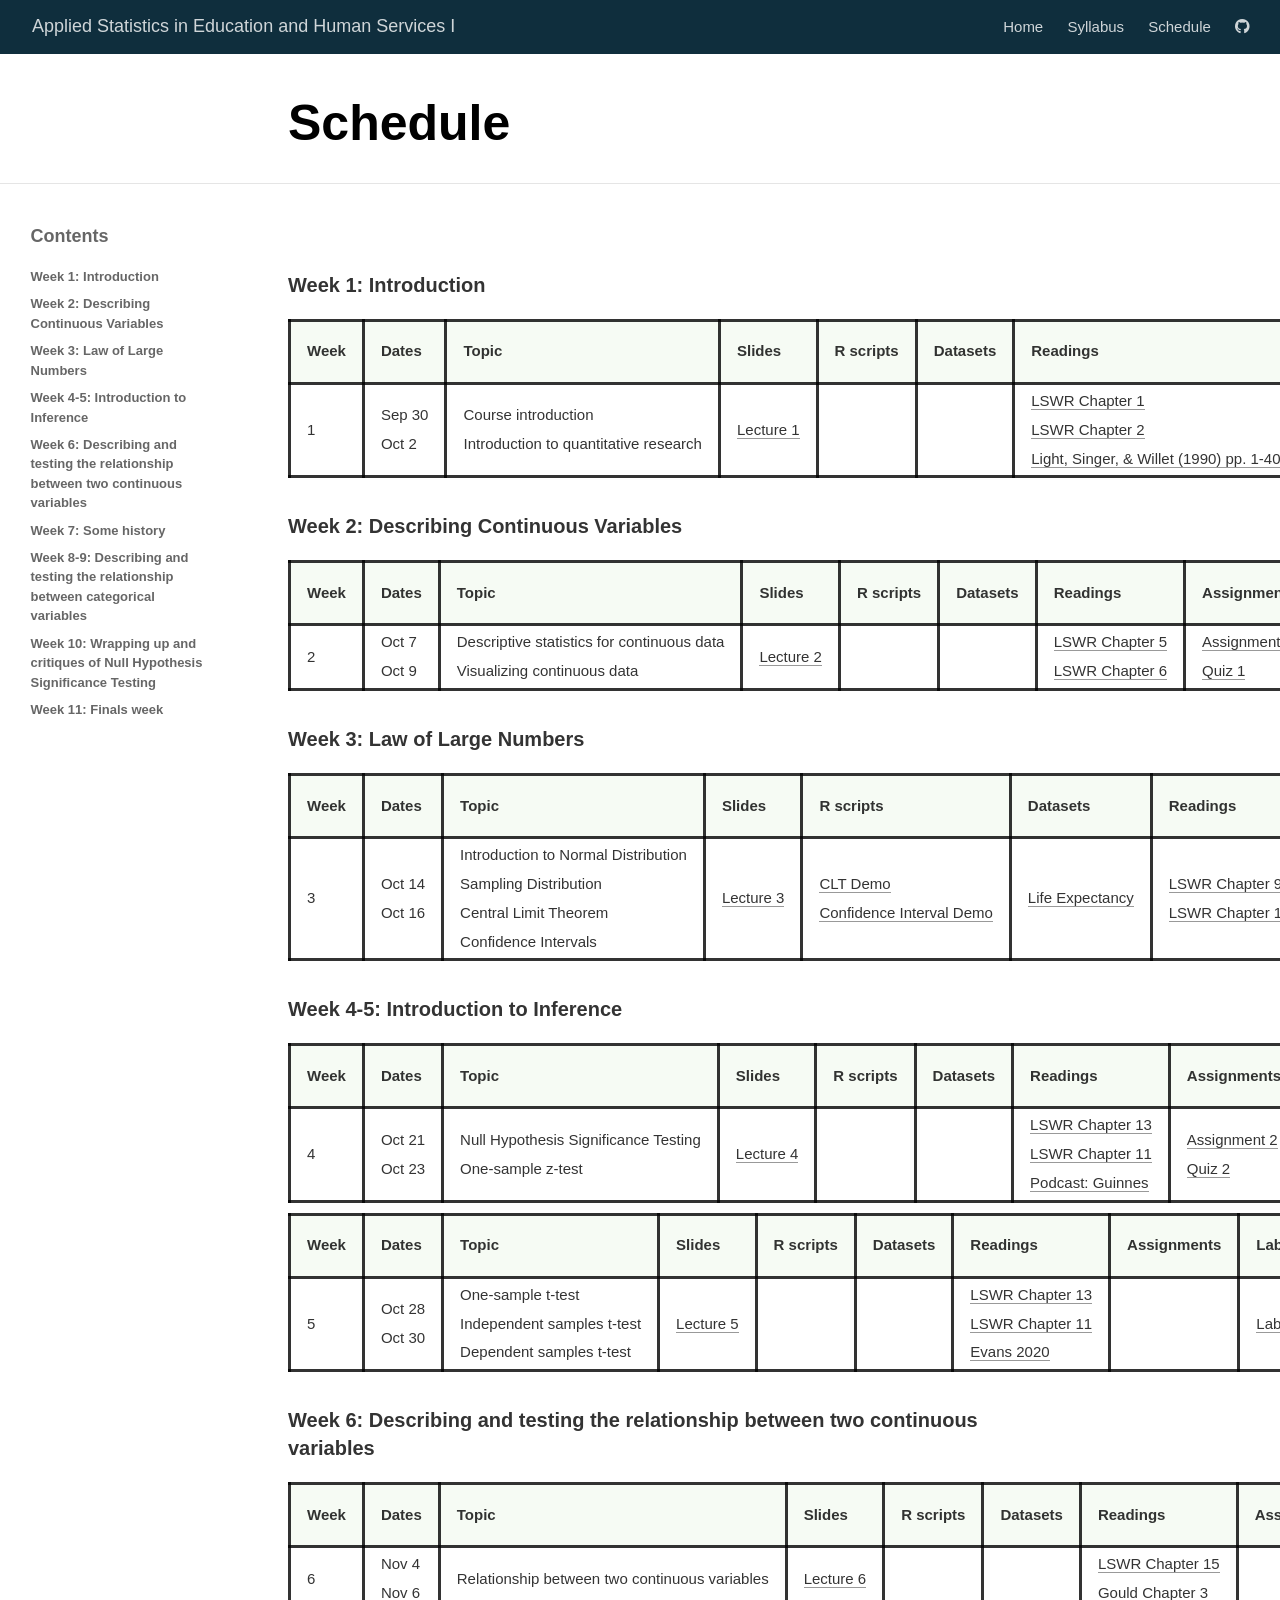
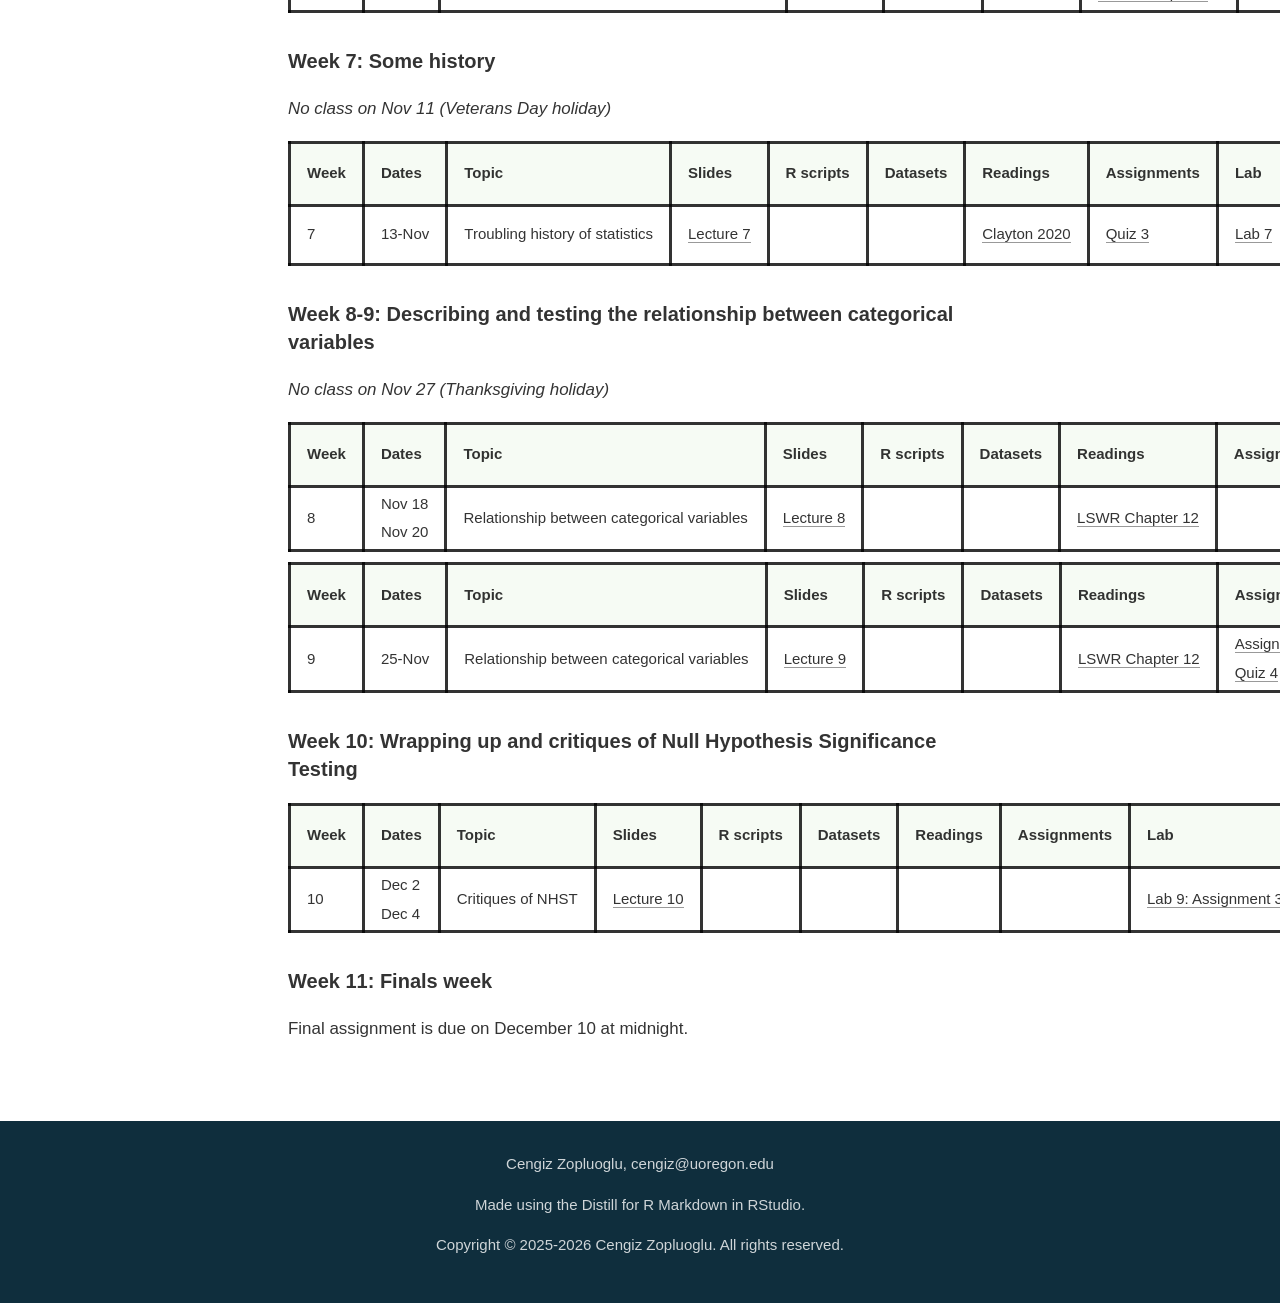
==== docs/schedule.html @ b6803393 "week 4, some minor fixes and updates" ====
<!DOCTYPE html>

<html xmlns="http://www.w3.org/1999/xhtml" lang="" xml:lang="">

<head>
  <meta charset="utf-8"/>
  <meta name="viewport" content="width=device-width, initial-scale=1"/>
  <meta http-equiv="X-UA-Compatible" content="IE=Edge,chrome=1"/>
  <meta name="generator" content="distill" />

  <style type="text/css">
  /* Hide doc at startup (prevent jankiness while JS renders/transforms) */
  body {
    visibility: hidden;
  }
  </style>

 <!--radix_placeholder_import_source-->
 <!--/radix_placeholder_import_source-->

<style type="text/css">code{white-space: pre;}</style>
<style type="text/css" data-origin="pandoc">
pre > code.sourceCode { white-space: pre; position: relative; }
pre > code.sourceCode > span { line-height: 1.25; }
pre > code.sourceCode > span:empty { height: 1.2em; }
.sourceCode { overflow: visible; }
code.sourceCode > span { color: inherit; text-decoration: inherit; }
div.sourceCode { margin: 1em 0; }
pre.sourceCode { margin: 0; }
@media screen {
div.sourceCode { overflow: auto; }
}
@media print {
pre > code.sourceCode { white-space: pre-wrap; }
pre > code.sourceCode > span { display: inline-block; text-indent: -5em; padding-left: 5em; }
}
pre.numberSource code
  { counter-reset: source-line 0; }
pre.numberSource code > span
  { position: relative; left: -4em; counter-increment: source-line; }
pre.numberSource code > span > a:first-child::before
  { content: counter(source-line);
    position: relative; left: -1em; text-align: right; vertical-align: baseline;
    border: none; display: inline-block;
    -webkit-touch-callout: none; -webkit-user-select: none;
    -khtml-user-select: none; -moz-user-select: none;
    -ms-user-select: none; user-select: none;
    padding: 0 4px; width: 4em;
    color: #aaaaaa;
  }
pre.numberSource { margin-left: 3em; border-left: 1px solid #aaaaaa;  padding-left: 4px; }
div.sourceCode
  { color: #00769e; background-color: #f1f3f5; }
@media screen {
pre > code.sourceCode > span > a:first-child::before { text-decoration: underline; }
}
code span { color: #00769e; } /* Normal */
code span.al { color: #ad0000; } /* Alert */
code span.an { color: #5e5e5e; } /* Annotation */
code span.at { color: #657422; } /* Attribute */
code span.bn { color: #ad0000; } /* BaseN */
code span.bu { } /* BuiltIn */
code span.cf { color: #00769e; } /* ControlFlow */
code span.ch { color: #20794d; } /* Char */
code span.cn { color: #8f5902; } /* Constant */
code span.co { color: #5e5e5e; } /* Comment */
code span.cv { color: #5e5e5e; font-style: italic; } /* CommentVar */
code span.do { color: #5e5e5e; font-style: italic; } /* Documentation */
code span.dt { color: #ad0000; } /* DataType */
code span.dv { color: #ad0000; } /* DecVal */
code span.er { color: #ad0000; } /* Error */
code span.ex { } /* Extension */
code span.fl { color: #ad0000; } /* Float */
code span.fu { color: #4758ab; } /* Function */
code span.im { } /* Import */
code span.in { color: #5e5e5e; } /* Information */
code span.kw { color: #00769e; } /* Keyword */
code span.op { color: #5e5e5e; } /* Operator */
code span.ot { color: #00769e; } /* Other */
code span.pp { color: #ad0000; } /* Preprocessor */
code span.sc { color: #5e5e5e; } /* SpecialChar */
code span.ss { color: #20794d; } /* SpecialString */
code span.st { color: #20794d; } /* String */
code span.va { color: #111111; } /* Variable */
code span.vs { color: #20794d; } /* VerbatimString */
code span.wa { color: #5e5e5e; font-style: italic; } /* Warning */
</style>


  <!--radix_placeholder_meta_tags-->
  <title>Applied Statistics in Education and Human Services I: Schedule</title>




  <!--  https://developers.facebook.com/docs/sharing/webmasters#markup -->
  <meta property="og:title" content="Applied Statistics in Education and Human Services I: Schedule"/>
  <meta property="og:type" content="article"/>
  <meta property="og:locale" content="en_US"/>
  <meta property="og:site_name" content="Applied Statistics in Education and Human Services I"/>

  <!--  https://dev.twitter.com/cards/types/summary -->
  <meta property="twitter:card" content="summary"/>
  <meta property="twitter:title" content="Applied Statistics in Education and Human Services I: Schedule"/>

  <!--/radix_placeholder_meta_tags-->
  <!--radix_placeholder_rmarkdown_metadata-->

  <script type="text/json" id="radix-rmarkdown-metadata">
  {"type":"list","attributes":{"names":{"type":"character","attributes":{},"value":["title","output"]}},"value":[{"type":"character","attributes":{},"value":["Schedule"]},{"type":"list","attributes":{"names":{"type":"character","attributes":{},"value":["distill::distill_article"]}},"value":[{"type":"list","attributes":{"names":{"type":"character","attributes":{},"value":["self_contained","toc","toc_float"]}},"value":[{"type":"logical","attributes":{},"value":[true]},{"type":"logical","attributes":{},"value":[true]},{"type":"logical","attributes":{},"value":[true]}]}]}]}
  </script>
  <!--/radix_placeholder_rmarkdown_metadata-->
  <!--radix_placeholder_navigation_in_header-->
  <meta name="distill:offset" content=""/>

  <script type="application/javascript">

    window.headroom_prevent_pin = false;

    window.document.addEventListener("DOMContentLoaded", function (event) {

      // initialize headroom for banner
      var header = $('header').get(0);
      var headerHeight = header.offsetHeight;
      var headroom = new Headroom(header, {
        tolerance: 5,
        onPin : function() {
          if (window.headroom_prevent_pin) {
            window.headroom_prevent_pin = false;
            headroom.unpin();
          }
        }
      });
      headroom.init();
      if(window.location.hash)
        headroom.unpin();
      $(header).addClass('headroom--transition');

      // offset scroll location for banner on hash change
      // (see: https://github.com/WickyNilliams/headroom.js/issues/38)
      window.addEventListener("hashchange", function(event) {
        window.scrollTo(0, window.pageYOffset - (headerHeight + 25));
      });

      // responsive menu
      $('.distill-site-header').each(function(i, val) {
        var topnav = $(this);
        var toggle = topnav.find('.nav-toggle');
        toggle.on('click', function() {
          topnav.toggleClass('responsive');
        });
      });

      // nav dropdowns
      $('.nav-dropbtn').click(function(e) {
        $(this).next('.nav-dropdown-content').toggleClass('nav-dropdown-active');
        $(this).parent().siblings('.nav-dropdown')
           .children('.nav-dropdown-content').removeClass('nav-dropdown-active');
      });
      $("body").click(function(e){
        $('.nav-dropdown-content').removeClass('nav-dropdown-active');
      });
      $(".nav-dropdown").click(function(e){
        e.stopPropagation();
      });
    });
  </script>

  <style type="text/css">

  /* Theme (user-documented overrideables for nav appearance) */

  .distill-site-nav {
    color: rgba(255, 255, 255, 0.8);
    background-color: #0F2E3D;
    font-size: 15px;
    font-weight: 300;
  }

  .distill-site-nav a {
    color: inherit;
    text-decoration: none;
  }

  .distill-site-nav a:hover {
    color: white;
  }

  @media print {
    .distill-site-nav {
      display: none;
    }
  }

  .distill-site-header {

  }

  .distill-site-footer {

  }


  /* Site Header */

  .distill-site-header {
    width: 100%;
    box-sizing: border-box;
    z-index: 3;
  }

  .distill-site-header .nav-left {
    display: inline-block;
    margin-left: 8px;
  }

  @media screen and (max-width: 768px) {
    .distill-site-header .nav-left {
      margin-left: 0;
    }
  }


  .distill-site-header .nav-right {
    float: right;
    margin-right: 8px;
  }

  .distill-site-header a,
  .distill-site-header .title {
    display: inline-block;
    text-align: center;
    padding: 14px 10px 14px 10px;
  }

  .distill-site-header .title {
    font-size: 18px;
    min-width: 150px;
  }

  .distill-site-header .logo {
    padding: 0;
  }

  .distill-site-header .logo img {
    display: none;
    max-height: 20px;
    width: auto;
    margin-bottom: -4px;
  }

  .distill-site-header .nav-image img {
    max-height: 18px;
    width: auto;
    display: inline-block;
    margin-bottom: -3px;
  }



  @media screen and (min-width: 1000px) {
    .distill-site-header .logo img {
      display: inline-block;
    }
    .distill-site-header .nav-left {
      margin-left: 20px;
    }
    .distill-site-header .nav-right {
      margin-right: 20px;
    }
    .distill-site-header .title {
      padding-left: 12px;
    }
  }


  .distill-site-header .nav-toggle {
    display: none;
  }

  .nav-dropdown {
    display: inline-block;
    position: relative;
  }

  .nav-dropdown .nav-dropbtn {
    border: none;
    outline: none;
    color: rgba(255, 255, 255, 0.8);
    padding: 16px 10px;
    background-color: transparent;
    font-family: inherit;
    font-size: inherit;
    font-weight: inherit;
    margin: 0;
    margin-top: 1px;
    z-index: 2;
  }

  .nav-dropdown-content {
    display: none;
    position: absolute;
    background-color: white;
    min-width: 200px;
    border: 1px solid rgba(0,0,0,0.15);
    border-radius: 4px;
    box-shadow: 0px 8px 16px 0px rgba(0,0,0,0.1);
    z-index: 1;
    margin-top: 2px;
    white-space: nowrap;
    padding-top: 4px;
    padding-bottom: 4px;
  }

  .nav-dropdown-content hr {
    margin-top: 4px;
    margin-bottom: 4px;
    border: none;
    border-bottom: 1px solid rgba(0, 0, 0, 0.1);
  }

  .nav-dropdown-active {
    display: block;
  }

  .nav-dropdown-content a, .nav-dropdown-content .nav-dropdown-header {
    color: black;
    padding: 6px 24px;
    text-decoration: none;
    display: block;
    text-align: left;
  }

  .nav-dropdown-content .nav-dropdown-header {
    display: block;
    padding: 5px 24px;
    padding-bottom: 0;
    text-transform: uppercase;
    font-size: 14px;
    color: #999999;
    white-space: nowrap;
  }

  .nav-dropdown:hover .nav-dropbtn {
    color: white;
  }

  .nav-dropdown-content a:hover {
    background-color: #ddd;
    color: black;
  }

  .nav-right .nav-dropdown-content {
    margin-left: -45%;
    right: 0;
  }

  @media screen and (max-width: 768px) {
    .distill-site-header a, .distill-site-header .nav-dropdown  {display: none;}
    .distill-site-header a.nav-toggle {
      float: right;
      display: block;
    }
    .distill-site-header .title {
      margin-left: 0;
    }
    .distill-site-header .nav-right {
      margin-right: 0;
    }
    .distill-site-header {
      overflow: hidden;
    }
    .nav-right .nav-dropdown-content {
      margin-left: 0;
    }
  }


  @media screen and (max-width: 768px) {
    .distill-site-header.responsive {position: relative; min-height: 500px; }
    .distill-site-header.responsive a.nav-toggle {
      position: absolute;
      right: 0;
      top: 0;
    }
    .distill-site-header.responsive a,
    .distill-site-header.responsive .nav-dropdown {
      display: block;
      text-align: left;
    }
    .distill-site-header.responsive .nav-left,
    .distill-site-header.responsive .nav-right {
      width: 100%;
    }
    .distill-site-header.responsive .nav-dropdown {float: none;}
    .distill-site-header.responsive .nav-dropdown-content {position: relative;}
    .distill-site-header.responsive .nav-dropdown .nav-dropbtn {
      display: block;
      width: 100%;
      text-align: left;
    }
  }

  /* Site Footer */

  .distill-site-footer {
    width: 100%;
    overflow: hidden;
    box-sizing: border-box;
    z-index: 3;
    margin-top: 30px;
    padding-top: 30px;
    padding-bottom: 30px;
    text-align: center;
  }

  /* Headroom */

  d-title {
    padding-top: 6rem;
  }

  @media print {
    d-title {
      padding-top: 4rem;
    }
  }

  .headroom {
    z-index: 1000;
    position: fixed;
    top: 0;
    left: 0;
    right: 0;
  }

  .headroom--transition {
    transition: all .4s ease-in-out;
  }

  .headroom--unpinned {
    top: -100px;
  }

  .headroom--pinned {
    top: 0;
  }

  /* adjust viewport for navbar height */
  /* helps vertically center bootstrap (non-distill) content */
  .min-vh-100 {
    min-height: calc(100vh - 100px) !important;
  }

  </style>

  <script src="site_libs/jquery-3.6.0/jquery-3.6.0.min.js"></script>
  <link href="site_libs/font-awesome-5.1.0/css/all.css" rel="stylesheet"/>
  <link href="site_libs/font-awesome-5.1.0/css/v4-shims.css" rel="stylesheet"/>
  <script src="site_libs/headroom-0.9.4/headroom.min.js"></script>
  <script src="site_libs/autocomplete-0.37.1/autocomplete.min.js"></script>
  <script src="site_libs/fuse-6.4.1/fuse.min.js"></script>

  <script type="application/javascript">

  function getMeta(metaName) {
    var metas = document.getElementsByTagName('meta');
    for (let i = 0; i < metas.length; i++) {
      if (metas[i].getAttribute('name') === metaName) {
        return metas[i].getAttribute('content');
      }
    }
    return '';
  }

  function offsetURL(url) {
    var offset = getMeta('distill:offset');
    return offset ? offset + '/' + url : url;
  }

  function createFuseIndex() {

    // create fuse index
    var options = {
      keys: [
        { name: 'title', weight: 20 },
        { name: 'categories', weight: 15 },
        { name: 'description', weight: 10 },
        { name: 'contents', weight: 5 },
      ],
      ignoreLocation: true,
      threshold: 0
    };
    var fuse = new window.Fuse([], options);

    // fetch the main search.json
    return fetch(offsetURL('search.json'))
      .then(function(response) {
        if (response.status == 200) {
          return response.json().then(function(json) {
            // index main articles
            json.articles.forEach(function(article) {
              fuse.add(article);
            });
            // download collections and index their articles
            return Promise.all(json.collections.map(function(collection) {
              return fetch(offsetURL(collection)).then(function(response) {
                if (response.status === 200) {
                  return response.json().then(function(articles) {
                    articles.forEach(function(article) {
                      fuse.add(article);
                    });
                  })
                } else {
                  return Promise.reject(
                    new Error('Unexpected status from search index request: ' +
                              response.status)
                  );
                }
              });
            })).then(function() {
              return fuse;
            });
          });

        } else {
          return Promise.reject(
            new Error('Unexpected status from search index request: ' +
                        response.status)
          );
        }
      });
  }

  window.document.addEventListener("DOMContentLoaded", function (event) {

    // get search element (bail if we don't have one)
    var searchEl = window.document.getElementById('distill-search');
    if (!searchEl)
      return;

    createFuseIndex()
      .then(function(fuse) {

        // make search box visible
        searchEl.classList.remove('hidden');

        // initialize autocomplete
        var options = {
          autoselect: true,
          hint: false,
          minLength: 2,
        };
        window.autocomplete(searchEl, options, [{
          source: function(query, callback) {
            const searchOptions = {
              isCaseSensitive: false,
              shouldSort: true,
              minMatchCharLength: 2,
              limit: 10,
            };
            var results = fuse.search(query, searchOptions);
            callback(results
              .map(function(result) { return result.item; })
            );
          },
          templates: {
            suggestion: function(suggestion) {
              var img = suggestion.preview && Object.keys(suggestion.preview).length > 0
                ? `<img src="${offsetURL(suggestion.preview)}"</img>`
                : '';
              var html = `
                <div class="search-item">
                  <h3>${suggestion.title}</h3>
                  <div class="search-item-description">
                    ${suggestion.description || ''}
                  </div>
                  <div class="search-item-preview">
                    ${img}
                  </div>
                </div>
              `;
              return html;
            }
          }
        }]).on('autocomplete:selected', function(event, suggestion) {
          window.location.href = offsetURL(suggestion.path);
        });
        // remove inline display style on autocompleter (we want to
        // manage responsive display via css)
        $('.algolia-autocomplete').css("display", "");
      })
      .catch(function(error) {
        console.log(error);
      });

  });

  </script>

  <style type="text/css">

  .nav-search {
    font-size: x-small;
  }

  /* Algolioa Autocomplete */

  .algolia-autocomplete {
    display: inline-block;
    margin-left: 10px;
    vertical-align: sub;
    background-color: white;
    color: black;
    padding: 6px;
    padding-top: 8px;
    padding-bottom: 0;
    border-radius: 6px;
    border: 1px #0F2E3D solid;
    width: 180px;
  }


  @media screen and (max-width: 768px) {
    .distill-site-nav .algolia-autocomplete {
      display: none;
      visibility: hidden;
    }
    .distill-site-nav.responsive .algolia-autocomplete {
      display: inline-block;
      visibility: visible;
    }
    .distill-site-nav.responsive .algolia-autocomplete .aa-dropdown-menu {
      margin-left: 0;
      width: 400px;
      max-height: 400px;
    }
  }

  .algolia-autocomplete .aa-input, .algolia-autocomplete .aa-hint {
    width: 90%;
    outline: none;
    border: none;
  }

  .algolia-autocomplete .aa-hint {
    color: #999;
  }
  .algolia-autocomplete .aa-dropdown-menu {
    width: 550px;
    max-height: 70vh;
    overflow-x: visible;
    overflow-y: scroll;
    padding: 5px;
    margin-top: 3px;
    margin-left: -150px;
    background-color: #fff;
    border-radius: 5px;
    border: 1px solid #999;
    border-top: none;
  }

  .algolia-autocomplete .aa-dropdown-menu .aa-suggestion {
    cursor: pointer;
    padding: 5px 4px;
    border-bottom: 1px solid #eee;
  }

  .algolia-autocomplete .aa-dropdown-menu .aa-suggestion:last-of-type {
    border-bottom: none;
    margin-bottom: 2px;
  }

  .algolia-autocomplete .aa-dropdown-menu .aa-suggestion .search-item {
    overflow: hidden;
    font-size: 0.8em;
    line-height: 1.4em;
  }

  .algolia-autocomplete .aa-dropdown-menu .aa-suggestion .search-item h3 {
    font-size: 1rem;
    margin-block-start: 0;
    margin-block-end: 5px;
  }

  .algolia-autocomplete .aa-dropdown-menu .aa-suggestion .search-item-description {
    display: inline-block;
    overflow: hidden;
    height: 2.8em;
    width: 80%;
    margin-right: 4%;
  }

  .algolia-autocomplete .aa-dropdown-menu .aa-suggestion .search-item-preview {
    display: inline-block;
    width: 15%;
  }

  .algolia-autocomplete .aa-dropdown-menu .aa-suggestion .search-item-preview img {
    height: 3em;
    width: auto;
    display: none;
  }

  .algolia-autocomplete .aa-dropdown-menu .aa-suggestion .search-item-preview img[src] {
    display: initial;
  }

  .algolia-autocomplete .aa-dropdown-menu .aa-suggestion.aa-cursor {
    background-color: #eee;
  }
  .algolia-autocomplete .aa-dropdown-menu .aa-suggestion em {
    font-weight: bold;
    font-style: normal;
  }

  </style>


  <!--/radix_placeholder_navigation_in_header-->
  <!--radix_placeholder_distill-->

  <style type="text/css">

  body {
    background-color: white;
  }

  .pandoc-table {
    width: 100%;
  }

  .pandoc-table>caption {
    margin-bottom: 10px;
  }

  .pandoc-table th:not([align]) {
    text-align: left;
  }

  .pagedtable-footer {
    font-size: 15px;
  }

  d-byline .byline {
    grid-template-columns: 2fr 2fr;
  }

  d-byline .byline h3 {
    margin-block-start: 1.5em;
  }

  d-byline .byline .authors-affiliations h3 {
    margin-block-start: 0.5em;
  }

  .authors-affiliations .orcid-id {
    width: 16px;
    height:16px;
    margin-left: 4px;
    margin-right: 4px;
    vertical-align: middle;
    padding-bottom: 2px;
  }

  d-title .dt-tags {
    margin-top: 1em;
    grid-column: text;
  }

  .dt-tags .dt-tag {
    text-decoration: none;
    display: inline-block;
    color: rgba(0,0,0,0.6);
    padding: 0em 0.4em;
    margin-right: 0.5em;
    margin-bottom: 0.4em;
    font-size: 70%;
    border: 1px solid rgba(0,0,0,0.2);
    border-radius: 3px;
    text-transform: uppercase;
    font-weight: 500;
  }

  d-article table.gt_table td,
  d-article table.gt_table th {
    border-bottom: none;
    font-size: 100%;
  }

  .html-widget {
    margin-bottom: 2.0em;
  }

  .l-screen-inset {
    padding-right: 16px;
  }

  .l-screen .caption {
    margin-left: 10px;
  }

  .shaded {
    background: rgb(247, 247, 247);
    padding-top: 20px;
    padding-bottom: 20px;
    border-top: 1px solid rgba(0, 0, 0, 0.1);
    border-bottom: 1px solid rgba(0, 0, 0, 0.1);
  }

  .shaded .html-widget {
    margin-bottom: 0;
    border: 1px solid rgba(0, 0, 0, 0.1);
  }

  .shaded .shaded-content {
    background: white;
  }

  .text-output {
    margin-top: 0;
    line-height: 1.5em;
  }

  .hidden {
    display: none !important;
  }

  d-article {
    padding-top: 2.5rem;
    padding-bottom: 30px;
  }

  d-appendix {
    padding-top: 30px;
  }

  d-article>p>img {
    width: 100%;
  }

  d-article h2 {
    margin: 1rem 0 1.5rem 0;
  }

  d-article h3 {
    margin-top: 1.5rem;
  }

  d-article iframe {
    border: 1px solid rgba(0, 0, 0, 0.1);
    margin-bottom: 2.0em;
    width: 100%;
  }

  /* Tweak code blocks */

  d-article div.sourceCode code,
  d-article pre code {
    font-family: Consolas, Monaco, 'Andale Mono', 'Ubuntu Mono', monospace;
  }

  d-article pre,
  d-article div.sourceCode,
  d-article div.sourceCode pre {
    overflow: auto;
  }

  d-article div.sourceCode {
    background-color: white;
  }

  d-article div.sourceCode pre {
    padding-left: 10px;
    font-size: 12px;
    border-left: 2px solid rgba(0,0,0,0.1);
  }

  d-article pre {
    font-size: 12px;
    color: black;
    background: none;
    margin-top: 0;
    text-align: left;
    white-space: pre;
    word-spacing: normal;
    word-break: normal;
    word-wrap: normal;
    line-height: 1.5;

    -moz-tab-size: 4;
    -o-tab-size: 4;
    tab-size: 4;

    -webkit-hyphens: none;
    -moz-hyphens: none;
    -ms-hyphens: none;
    hyphens: none;
  }

  d-article pre a {
    border-bottom: none;
  }

  d-article pre a:hover {
    border-bottom: none;
    text-decoration: underline;
  }

  d-article details {
    grid-column: text;
    margin-bottom: 0.8em;
  }

  @media(min-width: 768px) {

  d-article pre,
  d-article div.sourceCode,
  d-article div.sourceCode pre {
    overflow: visible !important;
  }

  d-article div.sourceCode pre {
    padding-left: 18px;
    font-size: 14px;
  }

  d-article pre {
    font-size: 14px;
  }

  }

  figure img.external {
    background: white;
    border: 1px solid rgba(0, 0, 0, 0.1);
    box-shadow: 0 1px 8px rgba(0, 0, 0, 0.1);
    padding: 18px;
    box-sizing: border-box;
  }

  /* CSS for d-contents */

  .d-contents {
    grid-column: text;
    color: rgba(0,0,0,0.8);
    font-size: 0.9em;
    padding-bottom: 1em;
    margin-bottom: 1em;
    padding-bottom: 0.5em;
    margin-bottom: 1em;
    padding-left: 0.25em;
    justify-self: start;
  }

  @media(min-width: 1000px) {
    .d-contents.d-contents-float {
      height: 0;
      grid-column-start: 1;
      grid-column-end: 4;
      justify-self: center;
      padding-right: 3em;
      padding-left: 2em;
    }
  }

  .d-contents nav h3 {
    font-size: 18px;
    margin-top: 0;
    margin-bottom: 1em;
  }

  .d-contents li {
    list-style-type: none
  }

  .d-contents nav > ul {
    padding-left: 0;
  }

  .d-contents ul {
    padding-left: 1em
  }

  .d-contents nav ul li {
    margin-top: 0.6em;
    margin-bottom: 0.2em;
  }

  .d-contents nav a {
    font-size: 13px;
    border-bottom: none;
    text-decoration: none
    color: rgba(0, 0, 0, 0.8);
  }

  .d-contents nav a:hover {
    text-decoration: underline solid rgba(0, 0, 0, 0.6)
  }

  .d-contents nav > ul > li > a {
    font-weight: 600;
  }

  .d-contents nav > ul > li > ul {
    font-weight: inherit;
  }

  .d-contents nav > ul > li > ul > li {
    margin-top: 0.2em;
  }


  .d-contents nav ul {
    margin-top: 0;
    margin-bottom: 0.25em;
  }

  .d-article-with-toc h2:nth-child(2) {
    margin-top: 0;
  }


  /* Figure */

  .figure {
    position: relative;
    margin-bottom: 2.5em;
    margin-top: 1.5em;
  }

  .figure .caption {
    color: rgba(0, 0, 0, 0.6);
    font-size: 12px;
    line-height: 1.5em;
  }

  .figure img.external {
    background: white;
    border: 1px solid rgba(0, 0, 0, 0.1);
    box-shadow: 0 1px 8px rgba(0, 0, 0, 0.1);
    padding: 18px;
    box-sizing: border-box;
  }

  .figure .caption a {
    color: rgba(0, 0, 0, 0.6);
  }

  .figure .caption b,
  .figure .caption strong, {
    font-weight: 600;
    color: rgba(0, 0, 0, 1.0);
  }

  /* Citations */

  d-article .citation {
    color: inherit;
    cursor: inherit;
  }

  div.hanging-indent{
    margin-left: 1em; text-indent: -1em;
  }

  /* Citation hover box */

  .tippy-box[data-theme~=light-border] {
    background-color: rgba(250, 250, 250, 0.95);
  }

  .tippy-content > p {
    margin-bottom: 0;
    padding: 2px;
  }


  /* Tweak 1000px media break to show more text */

  @media(min-width: 1000px) {
    .base-grid,
    distill-header,
    d-title,
    d-abstract,
    d-article,
    d-appendix,
    distill-appendix,
    d-byline,
    d-footnote-list,
    d-citation-list,
    distill-footer {
      grid-template-columns: [screen-start] 1fr [page-start kicker-start] 80px [middle-start] 50px [text-start kicker-end] 65px 65px 65px 65px 65px 65px 65px 65px [text-end gutter-start] 65px [middle-end] 65px [page-end gutter-end] 1fr [screen-end];
      grid-column-gap: 16px;
    }

    .grid {
      grid-column-gap: 16px;
    }

    d-article {
      font-size: 1.06rem;
      line-height: 1.7em;
    }
    figure .caption, .figure .caption, figure figcaption {
      font-size: 13px;
    }
  }

  @media(min-width: 1180px) {
    .base-grid,
    distill-header,
    d-title,
    d-abstract,
    d-article,
    d-appendix,
    distill-appendix,
    d-byline,
    d-footnote-list,
    d-citation-list,
    distill-footer {
      grid-template-columns: [screen-start] 1fr [page-start kicker-start] 60px [middle-start] 60px [text-start kicker-end] 60px 60px 60px 60px 60px 60px 60px 60px [text-end gutter-start] 60px [middle-end] 60px [page-end gutter-end] 1fr [screen-end];
      grid-column-gap: 32px;
    }

    .grid {
      grid-column-gap: 32px;
    }
  }


  /* Get the citation styles for the appendix (not auto-injected on render since
     we do our own rendering of the citation appendix) */

  d-appendix .citation-appendix,
  .d-appendix .citation-appendix {
    font-size: 11px;
    line-height: 15px;
    border-left: 1px solid rgba(0, 0, 0, 0.1);
    padding-left: 18px;
    border: 1px solid rgba(0,0,0,0.1);
    background: rgba(0, 0, 0, 0.02);
    padding: 10px 18px;
    border-radius: 3px;
    color: rgba(150, 150, 150, 1);
    overflow: hidden;
    margin-top: -12px;
    white-space: pre-wrap;
    word-wrap: break-word;
  }

  /* Include appendix styles here so they can be overridden */

  d-appendix {
    contain: layout style;
    font-size: 0.8em;
    line-height: 1.7em;
    margin-top: 60px;
    margin-bottom: 0;
    border-top: 1px solid rgba(0, 0, 0, 0.1);
    color: rgba(0,0,0,0.5);
    padding-top: 60px;
    padding-bottom: 48px;
  }

  d-appendix h3 {
    grid-column: page-start / text-start;
    font-size: 15px;
    font-weight: 500;
    margin-top: 1em;
    margin-bottom: 0;
    color: rgba(0,0,0,0.65);
  }

  d-appendix h3 + * {
    margin-top: 1em;
  }

  d-appendix ol {
    padding: 0 0 0 15px;
  }

  @media (min-width: 768px) {
    d-appendix ol {
      padding: 0 0 0 30px;
      margin-left: -30px;
    }
  }

  d-appendix li {
    margin-bottom: 1em;
  }

  d-appendix a {
    color: rgba(0, 0, 0, 0.6);
  }

  d-appendix > * {
    grid-column: text;
  }

  d-appendix > d-footnote-list,
  d-appendix > d-citation-list,
  d-appendix > distill-appendix {
    grid-column: screen;
  }

  /* Include footnote styles here so they can be overridden */

  d-footnote-list {
    contain: layout style;
  }

  d-footnote-list > * {
    grid-column: text;
  }

  d-footnote-list a.footnote-backlink {
    color: rgba(0,0,0,0.3);
    padding-left: 0.5em;
  }



  /* Anchor.js */

  .anchorjs-link {
    /*transition: all .25s linear; */
    text-decoration: none;
    border-bottom: none;
  }
  *:hover > .anchorjs-link {
    margin-left: -1.125em !important;
    text-decoration: none;
    border-bottom: none;
  }

  /* Social footer */

  .social_footer {
    margin-top: 30px;
    margin-bottom: 0;
    color: rgba(0,0,0,0.67);
  }

  .disqus-comments {
    margin-right: 30px;
  }

  .disqus-comment-count {
    border-bottom: 1px solid rgba(0, 0, 0, 0.4);
    cursor: pointer;
  }

  #disqus_thread {
    margin-top: 30px;
  }

  .article-sharing a {
    border-bottom: none;
    margin-right: 8px;
  }

  .article-sharing a:hover {
    border-bottom: none;
  }

  .sidebar-section.subscribe {
    font-size: 12px;
    line-height: 1.6em;
  }

  .subscribe p {
    margin-bottom: 0.5em;
  }


  .article-footer .subscribe {
    font-size: 15px;
    margin-top: 45px;
  }


  .sidebar-section.custom {
    font-size: 12px;
    line-height: 1.6em;
  }

  .custom p {
    margin-bottom: 0.5em;
  }

  /* Styles for listing layout (hide title) */
  .layout-listing d-title, .layout-listing .d-title {
    display: none;
  }

  /* Styles for posts lists (not auto-injected) */


  .posts-with-sidebar {
    padding-left: 45px;
    padding-right: 45px;
  }

  .posts-list .description h2,
  .posts-list .description p {
    font-family: -apple-system, BlinkMacSystemFont, "Segoe UI", Roboto, Oxygen, Ubuntu, Cantarell, "Fira Sans", "Droid Sans", "Helvetica Neue", Arial, sans-serif;
  }

  .posts-list .description h2 {
    font-weight: 700;
    border-bottom: none;
    padding-bottom: 0;
  }

  .posts-list h2.post-tag {
    border-bottom: 1px solid rgba(0, 0, 0, 0.2);
    padding-bottom: 12px;
  }
  .posts-list {
    margin-top: 60px;
    margin-bottom: 24px;
  }

  .posts-list .post-preview {
    text-decoration: none;
    overflow: hidden;
    display: block;
    border-bottom: 1px solid rgba(0, 0, 0, 0.1);
    padding: 24px 0;
  }

  .post-preview-last {
    border-bottom: none !important;
  }

  .posts-list .posts-list-caption {
    grid-column: screen;
    font-weight: 400;
  }

  .posts-list .post-preview h2 {
    margin: 0 0 6px 0;
    line-height: 1.2em;
    font-style: normal;
    font-size: 24px;
  }

  .posts-list .post-preview p {
    margin: 0 0 12px 0;
    line-height: 1.4em;
    font-size: 16px;
  }

  .posts-list .post-preview .thumbnail {
    box-sizing: border-box;
    margin-bottom: 24px;
    position: relative;
    max-width: 500px;
  }
  .posts-list .post-preview img {
    width: 100%;
    display: block;
  }

  .posts-list .metadata {
    font-size: 12px;
    line-height: 1.4em;
    margin-bottom: 18px;
  }

  .posts-list .metadata > * {
    display: inline-block;
  }

  .posts-list .metadata .publishedDate {
    margin-right: 2em;
  }

  .posts-list .metadata .dt-authors {
    display: block;
    margin-top: 0.3em;
    margin-right: 2em;
  }

  .posts-list .dt-tags {
    display: block;
    line-height: 1em;
  }

  .posts-list .dt-tags .dt-tag {
    display: inline-block;
    color: rgba(0,0,0,0.6);
    padding: 0.3em 0.4em;
    margin-right: 0.2em;
    margin-bottom: 0.4em;
    font-size: 60%;
    border: 1px solid rgba(0,0,0,0.2);
    border-radius: 3px;
    text-transform: uppercase;
    font-weight: 500;
  }

  .posts-list img {
    opacity: 1;
  }

  .posts-list img[data-src] {
    opacity: 0;
  }

  .posts-more {
    clear: both;
  }


  .posts-sidebar {
    font-size: 16px;
  }

  .posts-sidebar h3 {
    font-size: 16px;
    margin-top: 0;
    margin-bottom: 0.5em;
    font-weight: 400;
    text-transform: uppercase;
  }

  .sidebar-section {
    margin-bottom: 30px;
  }

  .categories ul {
    list-style-type: none;
    margin: 0;
    padding: 0;
  }

  .categories li {
    color: rgba(0, 0, 0, 0.8);
    margin-bottom: 0;
  }

  .categories li>a {
    border-bottom: none;
  }

  .categories li>a:hover {
    border-bottom: 1px solid rgba(0, 0, 0, 0.4);
  }

  .categories .active {
    font-weight: 600;
  }

  .categories .category-count {
    color: rgba(0, 0, 0, 0.4);
  }


  @media(min-width: 768px) {
    .posts-list .post-preview h2 {
      font-size: 26px;
    }
    .posts-list .post-preview .thumbnail {
      float: right;
      width: 30%;
      margin-bottom: 0;
    }
    .posts-list .post-preview .description {
      float: left;
      width: 45%;
    }
    .posts-list .post-preview .metadata {
      float: left;
      width: 20%;
      margin-top: 8px;
    }
    .posts-list .post-preview p {
      margin: 0 0 12px 0;
      line-height: 1.5em;
      font-size: 16px;
    }
    .posts-with-sidebar .posts-list {
      float: left;
      width: 75%;
    }
    .posts-with-sidebar .posts-sidebar {
      float: right;
      width: 20%;
      margin-top: 60px;
      padding-top: 24px;
      padding-bottom: 24px;
    }
  }


  /* Improve display for browsers without grid (IE/Edge <= 15) */

  .downlevel {
    line-height: 1.6em;
    font-family: -apple-system, BlinkMacSystemFont, "Segoe UI", Roboto, Oxygen, Ubuntu, Cantarell, "Fira Sans", "Droid Sans", "Helvetica Neue", Arial, sans-serif;
    margin: 0;
  }

  .downlevel .d-title {
    padding-top: 6rem;
    padding-bottom: 1.5rem;
  }

  .downlevel .d-title h1 {
    font-size: 50px;
    font-weight: 700;
    line-height: 1.1em;
    margin: 0 0 0.5rem;
  }

  .downlevel .d-title p {
    font-weight: 300;
    font-size: 1.2rem;
    line-height: 1.55em;
    margin-top: 0;
  }

  .downlevel .d-byline {
    padding-top: 0.8em;
    padding-bottom: 0.8em;
    font-size: 0.8rem;
    line-height: 1.8em;
  }

  .downlevel .section-separator {
    border: none;
    border-top: 1px solid rgba(0, 0, 0, 0.1);
  }

  .downlevel .d-article {
    font-size: 1.06rem;
    line-height: 1.7em;
    padding-top: 1rem;
    padding-bottom: 2rem;
  }


  .downlevel .d-appendix {
    padding-left: 0;
    padding-right: 0;
    max-width: none;
    font-size: 0.8em;
    line-height: 1.7em;
    margin-bottom: 0;
    color: rgba(0,0,0,0.5);
    padding-top: 40px;
    padding-bottom: 48px;
  }

  .downlevel .footnotes ol {
    padding-left: 13px;
  }

  .downlevel .base-grid,
  .downlevel .distill-header,
  .downlevel .d-title,
  .downlevel .d-abstract,
  .downlevel .d-article,
  .downlevel .d-appendix,
  .downlevel .distill-appendix,
  .downlevel .d-byline,
  .downlevel .d-footnote-list,
  .downlevel .d-citation-list,
  .downlevel .distill-footer,
  .downlevel .appendix-bottom,
  .downlevel .posts-container {
    padding-left: 40px;
    padding-right: 40px;
  }

  @media(min-width: 768px) {
    .downlevel .base-grid,
    .downlevel .distill-header,
    .downlevel .d-title,
    .downlevel .d-abstract,
    .downlevel .d-article,
    .downlevel .d-appendix,
    .downlevel .distill-appendix,
    .downlevel .d-byline,
    .downlevel .d-footnote-list,
    .downlevel .d-citation-list,
    .downlevel .distill-footer,
    .downlevel .appendix-bottom,
    .downlevel .posts-container {
    padding-left: 150px;
    padding-right: 150px;
    max-width: 900px;
  }
  }

  .downlevel pre code {
    display: block;
    border-left: 2px solid rgba(0, 0, 0, .1);
    padding: 0 0 0 20px;
    font-size: 14px;
  }

  .downlevel code, .downlevel pre {
    color: black;
    background: none;
    font-family: Consolas, Monaco, 'Andale Mono', 'Ubuntu Mono', monospace;
    text-align: left;
    white-space: pre;
    word-spacing: normal;
    word-break: normal;
    word-wrap: normal;
    line-height: 1.5;

    -moz-tab-size: 4;
    -o-tab-size: 4;
    tab-size: 4;

    -webkit-hyphens: none;
    -moz-hyphens: none;
    -ms-hyphens: none;
    hyphens: none;
  }

  .downlevel .posts-list .post-preview {
    color: inherit;
  }



  </style>

  <script type="application/javascript">

  function is_downlevel_browser() {
    if (bowser.isUnsupportedBrowser({ msie: "12", msedge: "16"},
                                   window.navigator.userAgent)) {
      return true;
    } else {
      return window.load_distill_framework === undefined;
    }
  }

  // show body when load is complete
  function on_load_complete() {

    // add anchors
    if (window.anchors) {
      window.anchors.options.placement = 'left';
      window.anchors.add('d-article > h2, d-article > h3, d-article > h4, d-article > h5');
    }


    // set body to visible
    document.body.style.visibility = 'visible';

    // force redraw for leaflet widgets
    if (window.HTMLWidgets) {
      var maps = window.HTMLWidgets.findAll(".leaflet");
      $.each(maps, function(i, el) {
        var map = this.getMap();
        map.invalidateSize();
        map.eachLayer(function(layer) {
          if (layer instanceof L.TileLayer)
            layer.redraw();
        });
      });
    }

    // trigger 'shown' so htmlwidgets resize
    $('d-article').trigger('shown');
  }

  function init_distill() {

    init_common();

    // create front matter
    var front_matter = $('<d-front-matter></d-front-matter>');
    $('#distill-front-matter').wrap(front_matter);

    // create d-title
    $('.d-title').changeElementType('d-title');

    // create d-byline
    var byline = $('<d-byline></d-byline>');
    $('.d-byline').replaceWith(byline);

    // create d-article
    var article = $('<d-article></d-article>');
    $('.d-article').wrap(article).children().unwrap();

    // move posts container into article
    $('.posts-container').appendTo($('d-article'));

    // create d-appendix
    $('.d-appendix').changeElementType('d-appendix');

    // flag indicating that we have appendix items
    var appendix = $('.appendix-bottom').children('h3').length > 0;

    // replace footnotes with <d-footnote>
    $('.footnote-ref').each(function(i, val) {
      appendix = true;
      var href = $(this).attr('href');
      var id = href.replace('#', '');
      var fn = $('#' + id);
      var fn_p = $('#' + id + '>p');
      fn_p.find('.footnote-back').remove();
      var text = fn_p.html();
      var dtfn = $('<d-footnote></d-footnote>');
      dtfn.html(text);
      $(this).replaceWith(dtfn);
    });
    // remove footnotes
    $('.footnotes').remove();

    // move refs into #references-listing
    $('#references-listing').replaceWith($('#refs'));

    $('h1.appendix, h2.appendix').each(function(i, val) {
      $(this).changeElementType('h3');
    });
    $('h3.appendix').each(function(i, val) {
      var id = $(this).attr('id');
      $('.d-contents a[href="#' + id + '"]').parent().remove();
      appendix = true;
      $(this).nextUntil($('h1, h2, h3')).addBack().appendTo($('d-appendix'));
    });

    // show d-appendix if we have appendix content
    $("d-appendix").css('display', appendix ? 'grid' : 'none');

    // localize layout chunks to just output
    $('.layout-chunk').each(function(i, val) {

      // capture layout
      var layout = $(this).attr('data-layout');

      // apply layout to markdown level block elements
      var elements = $(this).children().not('details, div.sourceCode, pre, script');
      elements.each(function(i, el) {
        var layout_div = $('<div class="' + layout + '"></div>');
        if (layout_div.hasClass('shaded')) {
          var shaded_content = $('<div class="shaded-content"></div>');
          $(this).wrap(shaded_content);
          $(this).parent().wrap(layout_div);
        } else {
          $(this).wrap(layout_div);
        }
      });


      // unwrap the layout-chunk div
      $(this).children().unwrap();
    });

    // remove code block used to force  highlighting css
    $('.distill-force-highlighting-css').parent().remove();

    // remove empty line numbers inserted by pandoc when using a
    // custom syntax highlighting theme
    $('code.sourceCode a:empty').remove();

    // load distill framework
    load_distill_framework();

    // wait for window.distillRunlevel == 4 to do post processing
    function distill_post_process() {

      if (!window.distillRunlevel || window.distillRunlevel < 4)
        return;

      // hide author/affiliations entirely if we have no authors
      var front_matter = JSON.parse($("#distill-front-matter").html());
      var have_authors = front_matter.authors && front_matter.authors.length > 0;
      if (!have_authors)
        $('d-byline').addClass('hidden');

      // article with toc class
      $('.d-contents').parent().addClass('d-article-with-toc');

      // strip links that point to #
      $('.authors-affiliations').find('a[href="#"]').removeAttr('href');

      // add orcid ids
      $('.authors-affiliations').find('.author').each(function(i, el) {
        var orcid_id = front_matter.authors[i].orcidID;
        if (orcid_id) {
          var a = $('<a></a>');
          a.attr('href', 'https://orcid.org/' + orcid_id);
          var img = $('<img></img>');
          img.addClass('orcid-id');
          img.attr('alt', 'ORCID ID');
          img.attr('src','[data-uri]');
          a.append(img);
          $(this).append(a);
        }
      });

      // hide elements of author/affiliations grid that have no value
      function hide_byline_column(caption) {
        $('d-byline').find('h3:contains("' + caption + '")').parent().css('visibility', 'hidden');
      }

      // affiliations
      var have_affiliations = false;
      for (var i = 0; i<front_matter.authors.length; ++i) {
        var author = front_matter.authors[i];
        if (author.affiliation !== "&nbsp;") {
          have_affiliations = true;
          break;
        }
      }
      if (!have_affiliations)
        $('d-byline').find('h3:contains("Affiliations")').css('visibility', 'hidden');

      // published date
      if (!front_matter.publishedDate)
        hide_byline_column("Published");

      // document object identifier
      var doi = $('d-byline').find('h3:contains("DOI")');
      var doi_p = doi.next().empty();
      if (!front_matter.doi) {
        // if we have a citation and valid citationText then link to that
        if ($('#citation').length > 0 && front_matter.citationText) {
          doi.html('Citation');
          $('<a href="#citation"></a>')
            .text(front_matter.citationText)
            .appendTo(doi_p);
        } else {
          hide_byline_column("DOI");
        }
      } else {
        $('<a></a>')
           .attr('href', "https://doi.org/" + front_matter.doi)
           .html(front_matter.doi)
           .appendTo(doi_p);
      }

       // change plural form of authors/affiliations
      if (front_matter.authors.length === 1) {
        var grid = $('.authors-affiliations');
        grid.children('h3:contains("Authors")').text('Author');
        grid.children('h3:contains("Affiliations")').text('Affiliation');
      }

      // remove d-appendix and d-footnote-list local styles
      $('d-appendix > style:first-child').remove();
      $('d-footnote-list > style:first-child').remove();

      // move appendix-bottom entries to the bottom
      $('.appendix-bottom').appendTo('d-appendix').children().unwrap();
      $('.appendix-bottom').remove();

      // hoverable references
      $('span.citation[data-cites]').each(function() {
        const citeChild = $(this).children()[0]
        // Do not process if @xyz has been used without escaping and without bibliography activated
        // https://github.com/rstudio/distill/issues/466
        if (citeChild === undefined) return true

        if (citeChild.nodeName == "D-FOOTNOTE") {
          var fn = citeChild
          $(this).html(fn.shadowRoot.querySelector("sup"))
          $(this).id = fn.id
          fn.remove()
        }
        var refs = $(this).attr('data-cites').split(" ");
        var refHtml = refs.map(function(ref) {
          // Could use CSS.escape too here, we insure backward compatibility in navigator
          return "<p>" + $('div[id="ref-' + ref + '"]').html() + "</p>";
        }).join("\n");
        window.tippy(this, {
          allowHTML: true,
          content: refHtml,
          maxWidth: 500,
          interactive: true,
          interactiveBorder: 10,
          theme: 'light-border',
          placement: 'bottom-start'
        });
      });

      // fix footnotes in tables (#411)
      // replacing broken distill.pub feature
      $('table d-footnote').each(function() {
        // we replace internal showAtNode methode which is triggered when hovering a footnote
        this.hoverBox.showAtNode = function(node) {
          // ported from https://github.com/distillpub/template/pull/105/files
          calcOffset = function(elem) {
              let x = elem.offsetLeft;
              let y = elem.offsetTop;
              // Traverse upwards until an `absolute` element is found or `elem`
              // becomes null.
              while (elem = elem.offsetParent && elem.style.position != 'absolute') {
                  x += elem.offsetLeft;
                  y += elem.offsetTop;
              }

              return { left: x, top: y };
          }
          // https://developer.mozilla.org/en-US/docs/Web/API/HTMLElement/offsetTop
          const bbox = node.getBoundingClientRect();
          const offset = calcOffset(node);
          this.show([offset.left + bbox.width, offset.top + bbox.height]);
        }
      })

      // clear polling timer
      clearInterval(tid);

      // show body now that everything is ready
      on_load_complete();
    }

    var tid = setInterval(distill_post_process, 50);
    distill_post_process();

  }

  function init_downlevel() {

    init_common();

     // insert hr after d-title
    $('.d-title').after($('<hr class="section-separator"/>'));

    // check if we have authors
    var front_matter = JSON.parse($("#distill-front-matter").html());
    var have_authors = front_matter.authors && front_matter.authors.length > 0;

    // manage byline/border
    if (!have_authors)
      $('.d-byline').remove();
    $('.d-byline').after($('<hr class="section-separator"/>'));
    $('.d-byline a').remove();

    // remove toc
    $('.d-contents').remove();

    // move appendix elements
    $('h1.appendix, h2.appendix').each(function(i, val) {
      $(this).changeElementType('h3');
    });
    $('h3.appendix').each(function(i, val) {
      $(this).nextUntil($('h1, h2, h3')).addBack().appendTo($('.d-appendix'));
    });


    // inject headers into references and footnotes
    var refs_header = $('<h3></h3>');
    refs_header.text('References');
    $('#refs').prepend(refs_header);

    var footnotes_header = $('<h3></h3');
    footnotes_header.text('Footnotes');
    $('.footnotes').children('hr').first().replaceWith(footnotes_header);

    // move appendix-bottom entries to the bottom
    $('.appendix-bottom').appendTo('.d-appendix').children().unwrap();
    $('.appendix-bottom').remove();

    // remove appendix if it's empty
    if ($('.d-appendix').children().length === 0)
      $('.d-appendix').remove();

    // prepend separator above appendix
    $('.d-appendix').before($('<hr class="section-separator" style="clear: both"/>'));

    // trim code
    $('pre>code').each(function(i, val) {
      $(this).html($.trim($(this).html()));
    });

    // move posts-container right before article
    $('.posts-container').insertBefore($('.d-article'));

    $('body').addClass('downlevel');

    on_load_complete();
  }


  function init_common() {

    // jquery plugin to change element types
    (function($) {
      $.fn.changeElementType = function(newType) {
        var attrs = {};

        $.each(this[0].attributes, function(idx, attr) {
          attrs[attr.nodeName] = attr.nodeValue;
        });

        this.replaceWith(function() {
          return $("<" + newType + "/>", attrs).append($(this).contents());
        });
      };
    })(jQuery);

    // prevent underline for linked images
    $('a > img').parent().css({'border-bottom' : 'none'});

    // mark non-body figures created by knitr chunks as 100% width
    $('.layout-chunk').each(function(i, val) {
      var figures = $(this).find('img, .html-widget');
      // ignore leaflet img layers (#106)
      figures = figures.filter(':not(img[class*="leaflet"])')
      if ($(this).attr('data-layout') !== "l-body") {
        figures.css('width', '100%');
      } else {
        figures.css('max-width', '100%');
        figures.filter("[width]").each(function(i, val) {
          var fig = $(this);
          fig.css('width', fig.attr('width') + 'px');
        });

      }
    });

    // auto-append index.html to post-preview links in file: protocol
    // and in rstudio ide preview
    $('.post-preview').each(function(i, val) {
      if (window.location.protocol === "file:")
        $(this).attr('href', $(this).attr('href') + "index.html");
    });

    // get rid of index.html references in header
    if (window.location.protocol !== "file:") {
      $('.distill-site-header a[href]').each(function(i,val) {
        $(this).attr('href', $(this).attr('href').replace(/^index[.]html/, "./"));
      });
    }

    // add class to pandoc style tables
    $('tr.header').parent('thead').parent('table').addClass('pandoc-table');
    $('.kable-table').children('table').addClass('pandoc-table');

    // add figcaption style to table captions
    $('caption').parent('table').addClass("figcaption");

    // initialize posts list
    if (window.init_posts_list)
      window.init_posts_list();

    // implmement disqus comment link
    $('.disqus-comment-count').click(function() {
      window.headroom_prevent_pin = true;
      $('#disqus_thread').toggleClass('hidden');
      if (!$('#disqus_thread').hasClass('hidden')) {
        var offset = $(this).offset();
        $(window).resize();
        $('html, body').animate({
          scrollTop: offset.top - 35
        });
      }
    });
  }

  document.addEventListener('DOMContentLoaded', function() {
    if (is_downlevel_browser())
      init_downlevel();
    else
      window.addEventListener('WebComponentsReady', init_distill);
  });

  </script>

  <!--/radix_placeholder_distill-->
  <script src="site_libs/header-attrs-2.20/header-attrs.js"></script>
  <script src="site_libs/kePrint-0.0.1/kePrint.js"></script>
  <link href="site_libs/lightable-0.0.1/lightable.css" rel="stylesheet" />
  <script src="site_libs/popper-2.6.0/popper.min.js"></script>
  <link href="site_libs/tippy-6.2.7/tippy.css" rel="stylesheet" />
  <link href="site_libs/tippy-6.2.7/tippy-light-border.css" rel="stylesheet" />
  <script src="site_libs/tippy-6.2.7/tippy.umd.min.js"></script>
  <script src="site_libs/anchor-4.2.2/anchor.min.js"></script>
  <script src="site_libs/bowser-1.9.3/bowser.min.js"></script>
  <script src="site_libs/webcomponents-2.0.0/webcomponents.js"></script>
  <script src="site_libs/distill-2.2.21/template.v2.js"></script>
  <!--radix_placeholder_site_in_header-->
  <!--/radix_placeholder_site_in_header-->


</head>

<body>

<!--radix_placeholder_front_matter-->

<script id="distill-front-matter" type="text/json">
{"title":"Schedule","authors":[]}
</script>

<!--/radix_placeholder_front_matter-->
<!--radix_placeholder_navigation_before_body-->
<header class="header header--fixed" role="banner">
<nav class="distill-site-nav distill-site-header">
<div class="nav-left">
<a href="index.html" class="title">Applied Statistics in Education and Human Services I</a>
</div>
<div class="nav-right">
<a href="index.html">Home</a>
<a href="resources/Syllabus_EDUC641.pdf">Syllabus</a>
<a href="schedule.html">Schedule</a>
<a>
<i class="fa fa-github" aria-hidden="true"></i>
</a>
<a href="javascript:void(0);" class="nav-toggle">&#9776;</a>
</div>
</nav>
</header>
<!--/radix_placeholder_navigation_before_body-->
<!--radix_placeholder_site_before_body-->
<!--/radix_placeholder_site_before_body-->

<div class="d-title">
<h1>Schedule</h1>
<!--radix_placeholder_categories-->
<!--/radix_placeholder_categories-->

</div>


<div class="d-article">
<div class="d-contents d-contents-float">
<nav class="l-text toc figcaption" id="TOC">
<h3>Contents</h3>
<ul>
<li><a href="#week-1-introduction" id="toc-week-1-introduction">Week 1: Introduction</a></li>
<li><a href="#week-2-describing-continuous-variables" id="toc-week-2-describing-continuous-variables">Week 2: Describing Continuous Variables</a></li>
<li><a href="#week-3-law-of-large-numbers" id="toc-week-3-law-of-large-numbers">Week 3: Law of Large Numbers</a></li>
<li><a href="#week-4-5-introduction-to-inference" id="toc-week-4-5-introduction-to-inference">Week 4-5: Introduction to Inference</a></li>
<li><a href="#week-6-describing-and-testing-the-relationship-between-two-continuous-variables" id="toc-week-6-describing-and-testing-the-relationship-between-two-continuous-variables">Week 6: Describing and testing the relationship between two continuous variables</a></li>
<li><a href="#week-7-some-history" id="toc-week-7-some-history">Week 7: Some history</a></li>
<li><a href="#week-8-9-describing-and-testing-the-relationship-between-categorical-variables" id="toc-week-8-9-describing-and-testing-the-relationship-between-categorical-variables">Week 8-9: Describing and testing the relationship between categorical variables</a></li>
<li><a href="#week-10-wrapping-up-and-critiques-of-null-hypothesis-significance-testing" id="toc-week-10-wrapping-up-and-critiques-of-null-hypothesis-significance-testing">Week 10: Wrapping up and critiques of Null Hypothesis Significance Testing</a></li>
<li><a href="#week-11-finals-week" id="toc-week-11-finals-week">Week 11: Finals week</a></li>
</ul>
</nav>
</div>
<div class="layout-chunk" data-layout="l-body">

</div>
<h3 id="week-1-introduction">Week 1: Introduction</h3>
<div class="layout-chunk" data-layout="l-body">
<table class=" lightable-material lightable-striped lightable-hover" style="font-family: &quot;Source Sans Pro&quot;, helvetica, sans-serif; margin-left: auto; margin-right: auto;">
<thead>
<tr>
<th style="text-align:left;background-color: #F6FBF4 !important;border-bottom: solid;border-top: solid;border-left: solid;border-right: solid;">
Week
</th>
<th style="text-align:left;background-color: #F6FBF4 !important;border-bottom: solid;border-top: solid;border-left: solid;border-right: solid;">
Dates
</th>
<th style="text-align:left;background-color: #F6FBF4 !important;border-bottom: solid;border-top: solid;border-left: solid;border-right: solid;">
Topic
</th>
<th style="text-align:left;background-color: #F6FBF4 !important;border-bottom: solid;border-top: solid;border-left: solid;border-right: solid;">
Slides
</th>
<th style="text-align:left;background-color: #F6FBF4 !important;border-bottom: solid;border-top: solid;border-left: solid;border-right: solid;">
R scripts
</th>
<th style="text-align:left;background-color: #F6FBF4 !important;border-bottom: solid;border-top: solid;border-left: solid;border-right: solid;">
Datasets
</th>
<th style="text-align:left;background-color: #F6FBF4 !important;border-bottom: solid;border-top: solid;border-left: solid;border-right: solid;">
Readings
</th>
<th style="text-align:left;background-color: #F6FBF4 !important;border-bottom: solid;border-top: solid;border-left: solid;border-right: solid;">
Assignments
</th>
<th style="text-align:left;background-color: #F6FBF4 !important;border-bottom: solid;border-top: solid;border-left: solid;border-right: solid;">
Lab
</th>
</tr>
</thead>
<tbody>
<tr>
<td style="text-align:left;border-bottom: solid;border-top: solid;border-left: solid;border-right: solid;">
<span style="     ">1</span>
</td>
<td style="text-align:left;border-bottom: solid;border-top: solid;border-left: solid;border-right: solid;">
<span style="     ">Sep 30</span><br><span style="     "> Oct 2</span>
</td>
<td style="text-align:left;border-bottom: solid;border-top: solid;border-left: solid;border-right: solid;">
<span style="     ">Course introduction</span><br><span style="     "> Introduction to quantitative research</span>
</td>
<td style="text-align:left;border-bottom: solid;border-top: solid;border-left: solid;border-right: solid;">
<a href="https://czopluoglu.github.io/educ641_f25/slides/EDUC641_week1.html" style="     ">Lecture 1</a>
</td>
<td style="text-align:left;border-bottom: solid;border-top: solid;border-left: solid;border-right: solid;">
<a href="" style="     "></a>
</td>
<td style="text-align:left;border-bottom: solid;border-top: solid;border-left: solid;border-right: solid;">
<a href="" style="     "></a>
</td>
<td style="text-align:left;border-bottom: solid;border-top: solid;border-left: solid;border-right: solid;">
<a href="https://czopluoglu.github.io/educ641_f25/resources/readings/Chapter%201.pdf" style="     ">LSWR Chapter 1</a><br><a href="https://czopluoglu.github.io/educ641_f25/resources/readings/Chapter%202.pdf" style="     "> LSWR Chapter 2</a><br><a href="https://czopluoglu.github.io/educ641_f25/resources/readings/Light%20Singer%20Willett%201990.pdf" style="     "> Light, Singer, &amp; Willet (1990) pp. 1-40</a>
</td>
<td style="text-align:left;border-bottom: solid;border-top: solid;border-left: solid;border-right: solid;">
<a href="" style="     "></a>
</td>
<td style="text-align:left;border-bottom: solid;border-top: solid;border-left: solid;border-right: solid;">
<a href="https://czopluoglu.github.io/educ641_f25/resources/labs/LabOverview.pdf" style="     ">Lab Overview</a><br><a href="https://czopluoglu.github.io/educ641_f25/resources/labs/Lab1.pdf" style="     "> Lab 1</a>
</td>
</tr>
</tbody>
</table>
</div>
<h3 id="week-2-describing-continuous-variables">Week 2: Describing Continuous Variables</h3>
<div class="layout-chunk" data-layout="l-body">
<table class=" lightable-material lightable-striped lightable-hover" style="font-family: &quot;Source Sans Pro&quot;, helvetica, sans-serif; margin-left: auto; margin-right: auto;">
<thead>
<tr>
<th style="text-align:left;background-color: #F6FBF4 !important;border-bottom: solid;border-top: solid;border-left: solid;border-right: solid;">
Week
</th>
<th style="text-align:left;background-color: #F6FBF4 !important;border-bottom: solid;border-top: solid;border-left: solid;border-right: solid;">
Dates
</th>
<th style="text-align:left;background-color: #F6FBF4 !important;border-bottom: solid;border-top: solid;border-left: solid;border-right: solid;">
Topic
</th>
<th style="text-align:left;background-color: #F6FBF4 !important;border-bottom: solid;border-top: solid;border-left: solid;border-right: solid;">
Slides
</th>
<th style="text-align:left;background-color: #F6FBF4 !important;border-bottom: solid;border-top: solid;border-left: solid;border-right: solid;">
R scripts
</th>
<th style="text-align:left;background-color: #F6FBF4 !important;border-bottom: solid;border-top: solid;border-left: solid;border-right: solid;">
Datasets
</th>
<th style="text-align:left;background-color: #F6FBF4 !important;border-bottom: solid;border-top: solid;border-left: solid;border-right: solid;">
Readings
</th>
<th style="text-align:left;background-color: #F6FBF4 !important;border-bottom: solid;border-top: solid;border-left: solid;border-right: solid;">
Assignments
</th>
<th style="text-align:left;background-color: #F6FBF4 !important;border-bottom: solid;border-top: solid;border-left: solid;border-right: solid;">
Lab
</th>
</tr>
</thead>
<tbody>
<tr>
<td style="text-align:left;border-bottom: solid;border-top: solid;border-left: solid;border-right: solid;">
<span style="     ">2</span>
</td>
<td style="text-align:left;border-bottom: solid;border-top: solid;border-left: solid;border-right: solid;">
<span style="     ">Oct 7</span><br><span style="     "> Oct 9</span>
</td>
<td style="text-align:left;border-bottom: solid;border-top: solid;border-left: solid;border-right: solid;">
<span style="     ">Descriptive statistics for continuous data</span><br><span style="     "> Visualizing continuous data </span>
</td>
<td style="text-align:left;border-bottom: solid;border-top: solid;border-left: solid;border-right: solid;">
<a href="https://czopluoglu.github.io/educ641_f25/slides/EDUC641_week2.html" style="     ">Lecture 2</a>
</td>
<td style="text-align:left;border-bottom: solid;border-top: solid;border-left: solid;border-right: solid;">
<a href="" style="     "></a>
</td>
<td style="text-align:left;border-bottom: solid;border-top: solid;border-left: solid;border-right: solid;">
<a href="" style="     "></a>
</td>
<td style="text-align:left;border-bottom: solid;border-top: solid;border-left: solid;border-right: solid;">
<a href="https://czopluoglu.github.io/educ641_f25/resources/readings/Chapter%205.pdf" style="     ">LSWR Chapter 5</a><br><a href="https://czopluoglu.github.io/educ641_f25/resources/readings/Chapter%206.pdf" style="     "> LSWR Chapter 6</a>
</td>
<td style="text-align:left;border-bottom: solid;border-top: solid;border-left: solid;border-right: solid;">
<a href="https://canvas.uoregon.edu/" style="     ">Assignment 1</a><br><a href="https://canvas.uoregon.edu/" style="     "> Quiz 1</a>
</td>
<td style="text-align:left;border-bottom: solid;border-top: solid;border-left: solid;border-right: solid;">
<a href="https://czopluoglu.github.io/educ641_f25/resources/r_scripts/Week%202_summarizing%20continuous%20variables.r" style="     ">Lab 2 R script</a><br><a href="https://czopluoglu.github.io/educ641_f25/resources/datasets/life_expectancy.csv" style="     "> Lab 2 Dataset</a>
</td>
</tr>
</tbody>
</table>
</div>
<h3 id="week-3-law-of-large-numbers">Week 3: Law of Large Numbers</h3>
<div class="layout-chunk" data-layout="l-body">
<table class=" lightable-material lightable-striped lightable-hover" style="font-family: &quot;Source Sans Pro&quot;, helvetica, sans-serif; margin-left: auto; margin-right: auto;">
<thead>
<tr>
<th style="text-align:left;background-color: #F6FBF4 !important;border-bottom: solid;border-top: solid;border-left: solid;border-right: solid;">
Week
</th>
<th style="text-align:left;background-color: #F6FBF4 !important;border-bottom: solid;border-top: solid;border-left: solid;border-right: solid;">
Dates
</th>
<th style="text-align:left;background-color: #F6FBF4 !important;border-bottom: solid;border-top: solid;border-left: solid;border-right: solid;">
Topic
</th>
<th style="text-align:left;background-color: #F6FBF4 !important;border-bottom: solid;border-top: solid;border-left: solid;border-right: solid;">
Slides
</th>
<th style="text-align:left;background-color: #F6FBF4 !important;border-bottom: solid;border-top: solid;border-left: solid;border-right: solid;">
R scripts
</th>
<th style="text-align:left;background-color: #F6FBF4 !important;border-bottom: solid;border-top: solid;border-left: solid;border-right: solid;">
Datasets
</th>
<th style="text-align:left;background-color: #F6FBF4 !important;border-bottom: solid;border-top: solid;border-left: solid;border-right: solid;">
Readings
</th>
<th style="text-align:left;background-color: #F6FBF4 !important;border-bottom: solid;border-top: solid;border-left: solid;border-right: solid;">
Assignments
</th>
<th style="text-align:left;background-color: #F6FBF4 !important;border-bottom: solid;border-top: solid;border-left: solid;border-right: solid;">
Lab
</th>
</tr>
</thead>
<tbody>
<tr>
<td style="text-align:left;border-bottom: solid;border-top: solid;border-left: solid;border-right: solid;">
<span style="     ">3</span>
</td>
<td style="text-align:left;border-bottom: solid;border-top: solid;border-left: solid;border-right: solid;">
<span style="     ">Oct 14</span><br><span style="     "> Oct 16</span>
</td>
<td style="text-align:left;border-bottom: solid;border-top: solid;border-left: solid;border-right: solid;">
<span style="     ">Introduction to Normal Distribution</span><br><span style="     "> Sampling Distribution</span><br><span style="     "> Central Limit Theorem</span><br><span style="     "> Confidence Intervals</span>
</td>
<td style="text-align:left;border-bottom: solid;border-top: solid;border-left: solid;border-right: solid;">
<a href="https://czopluoglu.github.io/educ641_f25/slides/EDUC641_week3.html" style="     ">Lecture 3</a>
</td>
<td style="text-align:left;border-bottom: solid;border-top: solid;border-left: solid;border-right: solid;">
<a href="https://czopluoglu.github.io/educ641_f25/resources/r_scripts/Week%203_sampling%20distribution%20demo.r" style="     ">CLT Demo</a><br><a href="https://czopluoglu.github.io/educ641_f25/resources/r_scripts/Week%203_confidence%20interval%20demo.r" style="     "> Confidence Interval Demo</a>
</td>
<td style="text-align:left;border-bottom: solid;border-top: solid;border-left: solid;border-right: solid;">
<a href="https://czopluoglu.github.io/educ641_f25/resources/datasets/life_expectancy.csv" style="     ">Life Expectancy</a>
</td>
<td style="text-align:left;border-bottom: solid;border-top: solid;border-left: solid;border-right: solid;">
<a href="https://czopluoglu.github.io/educ641_f25/resources/readings/Chapter%209.pdf" style="     ">LSWR Chapter 9</a><br><a href="https://czopluoglu.github.io/educ641_f25/resources/readings/Chapter%2010.pdf" style="     "> LSWR Chapter 10</a>
</td>
<td style="text-align:left;border-bottom: solid;border-top: solid;border-left: solid;border-right: solid;">
<a href="" style="     "></a>
</td>
<td style="text-align:left;border-bottom: solid;border-top: solid;border-left: solid;border-right: solid;">
<a href="Lab%203:%20Assignment%201%20Support" style="     ">Lab 3: Assignment 1 Support</a>
</td>
</tr>
</tbody>
</table>
</div>
<h3 id="week-4-5-introduction-to-inference">Week 4-5: Introduction to Inference</h3>
<div class="layout-chunk" data-layout="l-body">
<table class=" lightable-material lightable-striped lightable-hover" style="font-family: &quot;Source Sans Pro&quot;, helvetica, sans-serif; margin-left: auto; margin-right: auto;">
<thead>
<tr>
<th style="text-align:left;background-color: #F6FBF4 !important;border-bottom: solid;border-top: solid;border-left: solid;border-right: solid;">
Week
</th>
<th style="text-align:left;background-color: #F6FBF4 !important;border-bottom: solid;border-top: solid;border-left: solid;border-right: solid;">
Dates
</th>
<th style="text-align:left;background-color: #F6FBF4 !important;border-bottom: solid;border-top: solid;border-left: solid;border-right: solid;">
Topic
</th>
<th style="text-align:left;background-color: #F6FBF4 !important;border-bottom: solid;border-top: solid;border-left: solid;border-right: solid;">
Slides
</th>
<th style="text-align:left;background-color: #F6FBF4 !important;border-bottom: solid;border-top: solid;border-left: solid;border-right: solid;">
R scripts
</th>
<th style="text-align:left;background-color: #F6FBF4 !important;border-bottom: solid;border-top: solid;border-left: solid;border-right: solid;">
Datasets
</th>
<th style="text-align:left;background-color: #F6FBF4 !important;border-bottom: solid;border-top: solid;border-left: solid;border-right: solid;">
Readings
</th>
<th style="text-align:left;background-color: #F6FBF4 !important;border-bottom: solid;border-top: solid;border-left: solid;border-right: solid;">
Assignments
</th>
<th style="text-align:left;background-color: #F6FBF4 !important;border-bottom: solid;border-top: solid;border-left: solid;border-right: solid;">
Lab
</th>
</tr>
</thead>
<tbody>
<tr>
<td style="text-align:left;border-bottom: solid;border-top: solid;border-left: solid;border-right: solid;">
<span style="     ">4</span>
</td>
<td style="text-align:left;border-bottom: solid;border-top: solid;border-left: solid;border-right: solid;">
<span style="     ">Oct 21</span><br><span style="     "> Oct 23</span>
</td>
<td style="text-align:left;border-bottom: solid;border-top: solid;border-left: solid;border-right: solid;">
<span style="     ">Null Hypothesis Significance Testing</span><br><span style="     "> One-sample z-test</span>
</td>
<td style="text-align:left;border-bottom: solid;border-top: solid;border-left: solid;border-right: solid;">
<a href="https://czopluoglu.github.io/educ641_f25/slides/EDUC641_week4.html" style="     ">Lecture 4</a>
</td>
<td style="text-align:left;border-bottom: solid;border-top: solid;border-left: solid;border-right: solid;">
<a href="" style="     "></a>
</td>
<td style="text-align:left;border-bottom: solid;border-top: solid;border-left: solid;border-right: solid;">
<a href="" style="     "></a>
</td>
<td style="text-align:left;border-bottom: solid;border-top: solid;border-left: solid;border-right: solid;">
<a href="https://czopluoglu.github.io/educ641_f25/resources/readings/Chapter%2011.pdf" style="     ">LSWR Chapter 13</a><br><a href="https://czopluoglu.github.io/educ641_f25/resources/readings/Chapter%2013.pdf" style="     "> LSWR Chapter 11</a><br><a href="http://lineardigressions.com/episodes/2016/2/29/guinness" style="     "> Podcast: Guinnes</a>
</td>
<td style="text-align:left;border-bottom: solid;border-top: solid;border-left: solid;border-right: solid;">
<a href="https://canvas.uoregon.edu/" style="     ">Assignment 2</a><br><a href="https://canvas.uoregon.edu/" style="     "> Quiz 2</a>
</td>
<td style="text-align:left;border-bottom: solid;border-top: solid;border-left: solid;border-right: solid;">
<a href="https://czopluoglu.github.io/educ641_f25/resources/r_scripts/Week%204_Normal%20distribution,%20confidence%20intervals,%20and%20one%20sample%20z-test.r" style="     ">Lab 4 R script</a><br><a href="https://czopluoglu.github.io/educ641_f25/resources/datasets/ysr.csv" style="     "> Lab 4 Dataset</a>
</td>
</tr>
</tbody>
</table>
</div>
<div class="layout-chunk" data-layout="l-body">
<table class=" lightable-material lightable-striped lightable-hover" style="font-family: &quot;Source Sans Pro&quot;, helvetica, sans-serif; margin-left: auto; margin-right: auto;">
<thead>
<tr>
<th style="text-align:left;background-color: #F6FBF4 !important;border-bottom: solid;border-top: solid;border-left: solid;border-right: solid;">
Week
</th>
<th style="text-align:left;background-color: #F6FBF4 !important;border-bottom: solid;border-top: solid;border-left: solid;border-right: solid;">
Dates
</th>
<th style="text-align:left;background-color: #F6FBF4 !important;border-bottom: solid;border-top: solid;border-left: solid;border-right: solid;">
Topic
</th>
<th style="text-align:left;background-color: #F6FBF4 !important;border-bottom: solid;border-top: solid;border-left: solid;border-right: solid;">
Slides
</th>
<th style="text-align:left;background-color: #F6FBF4 !important;border-bottom: solid;border-top: solid;border-left: solid;border-right: solid;">
R scripts
</th>
<th style="text-align:left;background-color: #F6FBF4 !important;border-bottom: solid;border-top: solid;border-left: solid;border-right: solid;">
Datasets
</th>
<th style="text-align:left;background-color: #F6FBF4 !important;border-bottom: solid;border-top: solid;border-left: solid;border-right: solid;">
Readings
</th>
<th style="text-align:left;background-color: #F6FBF4 !important;border-bottom: solid;border-top: solid;border-left: solid;border-right: solid;">
Assignments
</th>
<th style="text-align:left;background-color: #F6FBF4 !important;border-bottom: solid;border-top: solid;border-left: solid;border-right: solid;">
Lab
</th>
</tr>
</thead>
<tbody>
<tr>
<td style="text-align:left;border-bottom: solid;border-top: solid;border-left: solid;border-right: solid;">
<span style="     ">5</span>
</td>
<td style="text-align:left;border-bottom: solid;border-top: solid;border-left: solid;border-right: solid;">
<span style="     ">Oct 28</span><br><span style="     "> Oct 30</span>
</td>
<td style="text-align:left;border-bottom: solid;border-top: solid;border-left: solid;border-right: solid;">
<span style="     ">One-sample t-test</span><br><span style="     "> Independent samples t-test</span><br><span style="     "> Dependent samples t-test</span>
</td>
<td style="text-align:left;border-bottom: solid;border-top: solid;border-left: solid;border-right: solid;">
<a href="Lecture%205" style="     ">Lecture 5</a>
</td>
<td style="text-align:left;border-bottom: solid;border-top: solid;border-left: solid;border-right: solid;">
<a href="" style="     "></a>
</td>
<td style="text-align:left;border-bottom: solid;border-top: solid;border-left: solid;border-right: solid;">
<a href="" style="     "></a>
</td>
<td style="text-align:left;border-bottom: solid;border-top: solid;border-left: solid;border-right: solid;">
<a href="https://czopluoglu.github.io/educ641_f25/resources/readings/Chapter%2011.pdf" style="     ">LSWR Chapter 13</a><br><a href="https://czopluoglu.github.io/educ641_f25/resources/readings/Chapter%2013.pdf" style="     "> LSWR Chapter 11</a><br><a href="https://czopluoglu.github.io/educ641_f25/resources/readings/evans_2020.pdf" style="     "> Evans 2020</a>
</td>
<td style="text-align:left;border-bottom: solid;border-top: solid;border-left: solid;border-right: solid;">
<a href="" style="     "></a>
</td>
<td style="text-align:left;border-bottom: solid;border-top: solid;border-left: solid;border-right: solid;">
<a href="Lab%205" style="     ">Lab 5</a>
</td>
</tr>
</tbody>
</table>
</div>
<h3 id="week-6-describing-and-testing-the-relationship-between-two-continuous-variables">Week 6: Describing and testing the relationship between two continuous variables</h3>
<div class="layout-chunk" data-layout="l-body">
<table class=" lightable-material lightable-striped lightable-hover" style="font-family: &quot;Source Sans Pro&quot;, helvetica, sans-serif; margin-left: auto; margin-right: auto;">
<thead>
<tr>
<th style="text-align:left;background-color: #F6FBF4 !important;border-bottom: solid;border-top: solid;border-left: solid;border-right: solid;">
Week
</th>
<th style="text-align:left;background-color: #F6FBF4 !important;border-bottom: solid;border-top: solid;border-left: solid;border-right: solid;">
Dates
</th>
<th style="text-align:left;background-color: #F6FBF4 !important;border-bottom: solid;border-top: solid;border-left: solid;border-right: solid;">
Topic
</th>
<th style="text-align:left;background-color: #F6FBF4 !important;border-bottom: solid;border-top: solid;border-left: solid;border-right: solid;">
Slides
</th>
<th style="text-align:left;background-color: #F6FBF4 !important;border-bottom: solid;border-top: solid;border-left: solid;border-right: solid;">
R scripts
</th>
<th style="text-align:left;background-color: #F6FBF4 !important;border-bottom: solid;border-top: solid;border-left: solid;border-right: solid;">
Datasets
</th>
<th style="text-align:left;background-color: #F6FBF4 !important;border-bottom: solid;border-top: solid;border-left: solid;border-right: solid;">
Readings
</th>
<th style="text-align:left;background-color: #F6FBF4 !important;border-bottom: solid;border-top: solid;border-left: solid;border-right: solid;">
Assignments
</th>
<th style="text-align:left;background-color: #F6FBF4 !important;border-bottom: solid;border-top: solid;border-left: solid;border-right: solid;">
Lab
</th>
</tr>
</thead>
<tbody>
<tr>
<td style="text-align:left;border-bottom: solid;border-top: solid;border-left: solid;border-right: solid;">
<span style="     ">6</span>
</td>
<td style="text-align:left;border-bottom: solid;border-top: solid;border-left: solid;border-right: solid;">
<span style="     ">Nov 4</span><br><span style="     "> Nov 6</span>
</td>
<td style="text-align:left;border-bottom: solid;border-top: solid;border-left: solid;border-right: solid;">
<span style="     ">Relationship between two continuous variables</span>
</td>
<td style="text-align:left;border-bottom: solid;border-top: solid;border-left: solid;border-right: solid;">
<a href="Lecture%206" style="     ">Lecture 6</a>
</td>
<td style="text-align:left;border-bottom: solid;border-top: solid;border-left: solid;border-right: solid;">
<a href="" style="     "></a>
</td>
<td style="text-align:left;border-bottom: solid;border-top: solid;border-left: solid;border-right: solid;">
<a href="" style="     "></a>
</td>
<td style="text-align:left;border-bottom: solid;border-top: solid;border-left: solid;border-right: solid;">
<a href="https://czopluoglu.github.io/educ641_f25/resources/readings/Chapter%2015.pdf" style="     ">LSWR Chapter 15</a><br><a href="https://czopluoglu.github.io/educ641_f25/resources/readings/Gould_Chapter%203.pdf" style="     "> Gould Chapter 3</a>
</td>
<td style="text-align:left;border-bottom: solid;border-top: solid;border-left: solid;border-right: solid;">
<a href="" style="     "></a>
</td>
<td style="text-align:left;border-bottom: solid;border-top: solid;border-left: solid;border-right: solid;">
<a href="Lab%206:%20Assignment%202%20Support" style="     ">Lab 6: Assignment 2 Support</a>
</td>
</tr>
</tbody>
</table>
</div>
<h3 id="week-7-some-history">Week 7: Some history</h3>
<p><em>No class on Nov 11 (Veterans Day holiday)</em></p>
<div class="layout-chunk" data-layout="l-body">
<table class=" lightable-material lightable-striped lightable-hover" style="font-family: &quot;Source Sans Pro&quot;, helvetica, sans-serif; margin-left: auto; margin-right: auto;">
<thead>
<tr>
<th style="text-align:left;background-color: #F6FBF4 !important;border-bottom: solid;border-top: solid;border-left: solid;border-right: solid;">
Week
</th>
<th style="text-align:left;background-color: #F6FBF4 !important;border-bottom: solid;border-top: solid;border-left: solid;border-right: solid;">
Dates
</th>
<th style="text-align:left;background-color: #F6FBF4 !important;border-bottom: solid;border-top: solid;border-left: solid;border-right: solid;">
Topic
</th>
<th style="text-align:left;background-color: #F6FBF4 !important;border-bottom: solid;border-top: solid;border-left: solid;border-right: solid;">
Slides
</th>
<th style="text-align:left;background-color: #F6FBF4 !important;border-bottom: solid;border-top: solid;border-left: solid;border-right: solid;">
R scripts
</th>
<th style="text-align:left;background-color: #F6FBF4 !important;border-bottom: solid;border-top: solid;border-left: solid;border-right: solid;">
Datasets
</th>
<th style="text-align:left;background-color: #F6FBF4 !important;border-bottom: solid;border-top: solid;border-left: solid;border-right: solid;">
Readings
</th>
<th style="text-align:left;background-color: #F6FBF4 !important;border-bottom: solid;border-top: solid;border-left: solid;border-right: solid;">
Assignments
</th>
<th style="text-align:left;background-color: #F6FBF4 !important;border-bottom: solid;border-top: solid;border-left: solid;border-right: solid;">
Lab
</th>
</tr>
</thead>
<tbody>
<tr>
<td style="text-align:left;border-bottom: solid;border-top: solid;border-left: solid;border-right: solid;">
<span style="     ">7</span>
</td>
<td style="text-align:left;border-bottom: solid;border-top: solid;border-left: solid;border-right: solid;">
<span style="     ">13-Nov</span>
</td>
<td style="text-align:left;border-bottom: solid;border-top: solid;border-left: solid;border-right: solid;">
<span style="     ">Troubling history of statistics</span>
</td>
<td style="text-align:left;border-bottom: solid;border-top: solid;border-left: solid;border-right: solid;">
<a href="Lecture%207" style="     ">Lecture 7</a>
</td>
<td style="text-align:left;border-bottom: solid;border-top: solid;border-left: solid;border-right: solid;">
<a href="" style="     "></a>
</td>
<td style="text-align:left;border-bottom: solid;border-top: solid;border-left: solid;border-right: solid;">
<a href="" style="     "></a>
</td>
<td style="text-align:left;border-bottom: solid;border-top: solid;border-left: solid;border-right: solid;">
<a href="https://czopluoglu.github.io/educ641_f25/resources/readings/Clayton%202020.pdf" style="     ">Clayton 2020</a>
</td>
<td style="text-align:left;border-bottom: solid;border-top: solid;border-left: solid;border-right: solid;">
<a href="Quiz%203" style="     ">Quiz 3</a>
</td>
<td style="text-align:left;border-bottom: solid;border-top: solid;border-left: solid;border-right: solid;">
<a href="Lab%207" style="     ">Lab 7</a>
</td>
</tr>
</tbody>
</table>
</div>
<h3 id="week-8-9-describing-and-testing-the-relationship-between-categorical-variables">Week 8-9: Describing and testing the relationship between categorical variables</h3>
<p><em>No class on Nov 27 (Thanksgiving holiday)</em></p>
<div class="layout-chunk" data-layout="l-body">
<table class=" lightable-material lightable-striped lightable-hover" style="font-family: &quot;Source Sans Pro&quot;, helvetica, sans-serif; margin-left: auto; margin-right: auto;">
<thead>
<tr>
<th style="text-align:left;background-color: #F6FBF4 !important;border-bottom: solid;border-top: solid;border-left: solid;border-right: solid;">
Week
</th>
<th style="text-align:left;background-color: #F6FBF4 !important;border-bottom: solid;border-top: solid;border-left: solid;border-right: solid;">
Dates
</th>
<th style="text-align:left;background-color: #F6FBF4 !important;border-bottom: solid;border-top: solid;border-left: solid;border-right: solid;">
Topic
</th>
<th style="text-align:left;background-color: #F6FBF4 !important;border-bottom: solid;border-top: solid;border-left: solid;border-right: solid;">
Slides
</th>
<th style="text-align:left;background-color: #F6FBF4 !important;border-bottom: solid;border-top: solid;border-left: solid;border-right: solid;">
R scripts
</th>
<th style="text-align:left;background-color: #F6FBF4 !important;border-bottom: solid;border-top: solid;border-left: solid;border-right: solid;">
Datasets
</th>
<th style="text-align:left;background-color: #F6FBF4 !important;border-bottom: solid;border-top: solid;border-left: solid;border-right: solid;">
Readings
</th>
<th style="text-align:left;background-color: #F6FBF4 !important;border-bottom: solid;border-top: solid;border-left: solid;border-right: solid;">
Assignments
</th>
<th style="text-align:left;background-color: #F6FBF4 !important;border-bottom: solid;border-top: solid;border-left: solid;border-right: solid;">
Lab
</th>
</tr>
</thead>
<tbody>
<tr>
<td style="text-align:left;border-bottom: solid;border-top: solid;border-left: solid;border-right: solid;">
<span style="     ">8</span>
</td>
<td style="text-align:left;border-bottom: solid;border-top: solid;border-left: solid;border-right: solid;">
<span style="     ">Nov 18</span><br><span style="     "> Nov 20</span>
</td>
<td style="text-align:left;border-bottom: solid;border-top: solid;border-left: solid;border-right: solid;">
<span style="     ">Relationship between categorical variables</span>
</td>
<td style="text-align:left;border-bottom: solid;border-top: solid;border-left: solid;border-right: solid;">
<a href="Lecture%208" style="     ">Lecture 8</a>
</td>
<td style="text-align:left;border-bottom: solid;border-top: solid;border-left: solid;border-right: solid;">
<a href="" style="     "></a>
</td>
<td style="text-align:left;border-bottom: solid;border-top: solid;border-left: solid;border-right: solid;">
<a href="" style="     "></a>
</td>
<td style="text-align:left;border-bottom: solid;border-top: solid;border-left: solid;border-right: solid;">
<a href="https://czopluoglu.github.io/educ641_f25/resources/readings/Chapter%2012.pdf" style="     ">LSWR Chapter 12</a>
</td>
<td style="text-align:left;border-bottom: solid;border-top: solid;border-left: solid;border-right: solid;">
<a href="" style="     "></a>
</td>
<td style="text-align:left;border-bottom: solid;border-top: solid;border-left: solid;border-right: solid;">
<a href="Lab%208" style="     ">Lab 8</a>
</td>
</tr>
</tbody>
</table>
</div>
<div class="layout-chunk" data-layout="l-body">
<table class=" lightable-material lightable-striped lightable-hover" style="font-family: &quot;Source Sans Pro&quot;, helvetica, sans-serif; margin-left: auto; margin-right: auto;">
<thead>
<tr>
<th style="text-align:left;background-color: #F6FBF4 !important;border-bottom: solid;border-top: solid;border-left: solid;border-right: solid;">
Week
</th>
<th style="text-align:left;background-color: #F6FBF4 !important;border-bottom: solid;border-top: solid;border-left: solid;border-right: solid;">
Dates
</th>
<th style="text-align:left;background-color: #F6FBF4 !important;border-bottom: solid;border-top: solid;border-left: solid;border-right: solid;">
Topic
</th>
<th style="text-align:left;background-color: #F6FBF4 !important;border-bottom: solid;border-top: solid;border-left: solid;border-right: solid;">
Slides
</th>
<th style="text-align:left;background-color: #F6FBF4 !important;border-bottom: solid;border-top: solid;border-left: solid;border-right: solid;">
R scripts
</th>
<th style="text-align:left;background-color: #F6FBF4 !important;border-bottom: solid;border-top: solid;border-left: solid;border-right: solid;">
Datasets
</th>
<th style="text-align:left;background-color: #F6FBF4 !important;border-bottom: solid;border-top: solid;border-left: solid;border-right: solid;">
Readings
</th>
<th style="text-align:left;background-color: #F6FBF4 !important;border-bottom: solid;border-top: solid;border-left: solid;border-right: solid;">
Assignments
</th>
<th style="text-align:left;background-color: #F6FBF4 !important;border-bottom: solid;border-top: solid;border-left: solid;border-right: solid;">
Lab
</th>
</tr>
</thead>
<tbody>
<tr>
<td style="text-align:left;border-bottom: solid;border-top: solid;border-left: solid;border-right: solid;">
<span style="     ">9</span>
</td>
<td style="text-align:left;border-bottom: solid;border-top: solid;border-left: solid;border-right: solid;">
<span style="     ">25-Nov</span>
</td>
<td style="text-align:left;border-bottom: solid;border-top: solid;border-left: solid;border-right: solid;">
<span style="     ">Relationship between categorical variables</span>
</td>
<td style="text-align:left;border-bottom: solid;border-top: solid;border-left: solid;border-right: solid;">
<a href="Lecture%209" style="     ">Lecture 9</a>
</td>
<td style="text-align:left;border-bottom: solid;border-top: solid;border-left: solid;border-right: solid;">
<a href="" style="     "></a>
</td>
<td style="text-align:left;border-bottom: solid;border-top: solid;border-left: solid;border-right: solid;">
<a href="" style="     "></a>
</td>
<td style="text-align:left;border-bottom: solid;border-top: solid;border-left: solid;border-right: solid;">
<a href="https://czopluoglu.github.io/educ641_f25/resources/readings/Chapter%2012.pdf" style="     ">LSWR Chapter 12</a>
</td>
<td style="text-align:left;border-bottom: solid;border-top: solid;border-left: solid;border-right: solid;">
<a href="Assignment%203" style="     ">Assignment 3</a><br><a href="Quiz%204" style="     "> Quiz 4</a>
</td>
<td style="text-align:left;border-bottom: solid;border-top: solid;border-left: solid;border-right: solid;">
<a href="No%20Lab" style="     ">No Lab</a>
</td>
</tr>
</tbody>
</table>
</div>
<h3 id="week-10-wrapping-up-and-critiques-of-null-hypothesis-significance-testing">Week 10: Wrapping up and critiques of Null Hypothesis Significance Testing</h3>
<div class="layout-chunk" data-layout="l-body">
<table class=" lightable-material lightable-striped lightable-hover" style="font-family: &quot;Source Sans Pro&quot;, helvetica, sans-serif; margin-left: auto; margin-right: auto;">
<thead>
<tr>
<th style="text-align:left;background-color: #F6FBF4 !important;border-bottom: solid;border-top: solid;border-left: solid;border-right: solid;">
Week
</th>
<th style="text-align:left;background-color: #F6FBF4 !important;border-bottom: solid;border-top: solid;border-left: solid;border-right: solid;">
Dates
</th>
<th style="text-align:left;background-color: #F6FBF4 !important;border-bottom: solid;border-top: solid;border-left: solid;border-right: solid;">
Topic
</th>
<th style="text-align:left;background-color: #F6FBF4 !important;border-bottom: solid;border-top: solid;border-left: solid;border-right: solid;">
Slides
</th>
<th style="text-align:left;background-color: #F6FBF4 !important;border-bottom: solid;border-top: solid;border-left: solid;border-right: solid;">
R scripts
</th>
<th style="text-align:left;background-color: #F6FBF4 !important;border-bottom: solid;border-top: solid;border-left: solid;border-right: solid;">
Datasets
</th>
<th style="text-align:left;background-color: #F6FBF4 !important;border-bottom: solid;border-top: solid;border-left: solid;border-right: solid;">
Readings
</th>
<th style="text-align:left;background-color: #F6FBF4 !important;border-bottom: solid;border-top: solid;border-left: solid;border-right: solid;">
Assignments
</th>
<th style="text-align:left;background-color: #F6FBF4 !important;border-bottom: solid;border-top: solid;border-left: solid;border-right: solid;">
Lab
</th>
</tr>
</thead>
<tbody>
<tr>
<td style="text-align:left;border-bottom: solid;border-top: solid;border-left: solid;border-right: solid;">
<span style="     ">10</span>
</td>
<td style="text-align:left;border-bottom: solid;border-top: solid;border-left: solid;border-right: solid;">
<span style="     ">Dec 2</span><br><span style="     "> Dec 4</span>
</td>
<td style="text-align:left;border-bottom: solid;border-top: solid;border-left: solid;border-right: solid;">
<span style="     ">Critiques of NHST</span>
</td>
<td style="text-align:left;border-bottom: solid;border-top: solid;border-left: solid;border-right: solid;">
<a href="Lecture%2010" style="     ">Lecture 10</a>
</td>
<td style="text-align:left;border-bottom: solid;border-top: solid;border-left: solid;border-right: solid;">
<a href="" style="     "></a>
</td>
<td style="text-align:left;border-bottom: solid;border-top: solid;border-left: solid;border-right: solid;">
<a href="" style="     "></a>
</td>
<td style="text-align:left;border-bottom: solid;border-top: solid;border-left: solid;border-right: solid;">
<a href="" style="     "></a>
</td>
<td style="text-align:left;border-bottom: solid;border-top: solid;border-left: solid;border-right: solid;">
<a href="" style="     "></a>
</td>
<td style="text-align:left;border-bottom: solid;border-top: solid;border-left: solid;border-right: solid;">
<a href="Lab%209:%20Assignment%203%20Support" style="     ">Lab 9: Assignment 3 Support</a>
</td>
</tr>
</tbody>
</table>
</div>
<h3 id="week-11-finals-week">Week 11: Finals week</h3>
<p>Final assignment is due on December 10 at midnight.</p>
<div class="sourceCode" id="cb1"><pre class="sourceCode r distill-force-highlighting-css"><code class="sourceCode r"></code></pre></div>
<!--radix_placeholder_article_footer-->
<!--/radix_placeholder_article_footer-->
</div>

<div class="d-appendix">
</div>


<!--radix_placeholder_site_after_body-->
<!--/radix_placeholder_site_after_body-->
<!--radix_placeholder_appendices-->
<div class="appendix-bottom"></div>
<!--/radix_placeholder_appendices-->
<!--radix_placeholder_navigation_after_body-->
<div class="distill-site-nav distill-site-footer">
<center>
<p> Cengiz Zopluoglu, cengiz@uoregon.edu </p>
<p> Made using <a href="https://rstudio.github.io/distill/website.html"> the Distill for R Markdown</a> in 
<a href = "https://www.rstudio.com"> RStudio.</a></p>
<p>Copyright &copy; 2025-2026 Cengiz Zopluoglu. All rights reserved.</p>
</center>
</div>
<!--/radix_placeholder_navigation_after_body-->


</body>

</html>
---- docs/site_libs/font-awesome-5.1.0/css/all.css ----
/*!
 * Font Awesome Free 5.1.0 by @fontawesome - https://fontawesome.com
 * License - https://fontawesome.com/license (Icons: CC BY 4.0, Fonts: SIL OFL 1.1, Code: MIT License)
 */
.fa,.fab,.fal,.far,.fas{-moz-osx-font-smoothing:grayscale;-webkit-font-smoothing:antialiased;display:inline-block;font-style:normal;font-variant:normal;text-rendering:auto;line-height:1}.fa-lg{font-size:1.33333em;line-height:.75em;vertical-align:-.0667em}.fa-xs{font-size:.75em}.fa-sm{font-size:.875em}.fa-1x{font-size:1em}.fa-2x{font-size:2em}.fa-3x{font-size:3em}.fa-4x{font-size:4em}.fa-5x{font-size:5em}.fa-6x{font-size:6em}.fa-7x{font-size:7em}.fa-8x{font-size:8em}.fa-9x{font-size:9em}.fa-10x{font-size:10em}.fa-fw{text-align:center;width:1.25em}.fa-ul{list-style-type:none;margin-left:2.5em;padding-left:0}.fa-ul>li{position:relative}.fa-li{left:-2em;position:absolute;text-align:center;width:2em;line-height:inherit}.fa-border{border:.08em solid #eee;border-radius:.1em;padding:.2em .25em .15em}.fa-pull-left{float:left}.fa-pull-right{float:right}.fa.fa-pull-left,.fab.fa-pull-left,.fal.fa-pull-left,.far.fa-pull-left,.fas.fa-pull-left{margin-right:.3em}.fa.fa-pull-right,.fab.fa-pull-right,.fal.fa-pull-right,.far.fa-pull-right,.fas.fa-pull-right{margin-left:.3em}.fa-spin{animation:a 2s infinite linear}.fa-pulse{animation:a 1s infinite steps(8)}@keyframes a{0%{transform:rotate(0deg)}to{transform:rotate(1turn)}}.fa-rotate-90{-ms-filter:"progid:DXImageTransform.Microsoft.BasicImage(rotation=1)";transform:rotate(90deg)}.fa-rotate-180{-ms-filter:"progid:DXImageTransform.Microsoft.BasicImage(rotation=2)";transform:rotate(180deg)}.fa-rotate-270{-ms-filter:"progid:DXImageTransform.Microsoft.BasicImage(rotation=3)";transform:rotate(270deg)}.fa-flip-horizontal{-ms-filter:"progid:DXImageTransform.Microsoft.BasicImage(rotation=0, mirror=1)";transform:scaleX(-1)}.fa-flip-vertical{transform:scaleY(-1)}.fa-flip-horizontal.fa-flip-vertical,.fa-flip-vertical{-ms-filter:"progid:DXImageTransform.Microsoft.BasicImage(rotation=2, mirror=1)"}.fa-flip-horizontal.fa-flip-vertical{transform:scale(-1)}:root .fa-flip-horizontal,:root .fa-flip-vertical,:root .fa-rotate-90,:root .fa-rotate-180,:root .fa-rotate-270{-webkit-filter:none;filter:none}.fa-stack{display:inline-block;height:2em;line-height:2em;position:relative;vertical-align:middle;width:2em}.fa-stack-1x,.fa-stack-2x{left:0;position:absolute;text-align:center;width:100%}.fa-stack-1x{line-height:inherit}.fa-stack-2x{font-size:2em}.fa-inverse{color:#fff}.fa-500px:before{content:"\f26e"}.fa-accessible-icon:before{content:"\f368"}.fa-accusoft:before{content:"\f369"}.fa-address-book:before{content:"\f2b9"}.fa-address-card:before{content:"\f2bb"}.fa-adjust:before{content:"\f042"}.fa-adn:before{content:"\f170"}.fa-adversal:before{content:"\f36a"}.fa-affiliatetheme:before{content:"\f36b"}.fa-algolia:before{content:"\f36c"}.fa-align-center:before{content:"\f037"}.fa-align-justify:before{content:"\f039"}.fa-align-left:before{content:"\f036"}.fa-align-right:before{content:"\f038"}.fa-allergies:before{content:"\f461"}.fa-amazon:before{content:"\f270"}.fa-amazon-pay:before{content:"\f42c"}.fa-ambulance:before{content:"\f0f9"}.fa-american-sign-language-interpreting:before{content:"\f2a3"}.fa-amilia:before{content:"\f36d"}.fa-anchor:before{content:"\f13d"}.fa-android:before{content:"\f17b"}.fa-angellist:before{content:"\f209"}.fa-angle-double-down:before{content:"\f103"}.fa-angle-double-left:before{content:"\f100"}.fa-angle-double-right:before{content:"\f101"}.fa-angle-double-up:before{content:"\f102"}.fa-angle-down:before{content:"\f107"}.fa-angle-left:before{content:"\f104"}.fa-angle-right:before{content:"\f105"}.fa-angle-up:before{content:"\f106"}.fa-angry:before{content:"\f556"}.fa-angrycreative:before{content:"\f36e"}.fa-angular:before{content:"\f420"}.fa-app-store:before{content:"\f36f"}.fa-app-store-ios:before{content:"\f370"}.fa-apper:before{content:"\f371"}.fa-apple:before{content:"\f179"}.fa-apple-pay:before{content:"\f415"}.fa-archive:before{content:"\f187"}.fa-archway:before{content:"\f557"}.fa-arrow-alt-circle-down:before{content:"\f358"}.fa-arrow-alt-circle-left:before{content:"\f359"}.fa-arrow-alt-circle-right:before{content:"\f35a"}.fa-arrow-alt-circle-up:before{content:"\f35b"}.fa-arrow-circle-down:before{content:"\f0ab"}.fa-arrow-circle-left:before{content:"\f0a8"}.fa-arrow-circle-right:before{content:"\f0a9"}.fa-arrow-circle-up:before{content:"\f0aa"}.fa-arrow-down:before{content:"\f063"}.fa-arrow-left:before{content:"\f060"}.fa-arrow-right:before{content:"\f061"}.fa-arrow-up:before{content:"\f062"}.fa-arrows-alt:before{content:"\f0b2"}.fa-arrows-alt-h:before{content:"\f337"}.fa-arrows-alt-v:before{content:"\f338"}.fa-assistive-listening-systems:before{content:"\f2a2"}.fa-asterisk:before{content:"\f069"}.fa-asymmetrik:before{content:"\f372"}.fa-at:before{content:"\f1fa"}.fa-atlas:before{content:"\f558"}.fa-audible:before{content:"\f373"}.fa-audio-description:before{content:"\f29e"}.fa-autoprefixer:before{content:"\f41c"}.fa-avianex:before{content:"\f374"}.fa-aviato:before{content:"\f421"}.fa-award:before{content:"\f559"}.fa-aws:before{content:"\f375"}.fa-backspace:before{content:"\f55a"}.fa-backward:before{content:"\f04a"}.fa-balance-scale:before{content:"\f24e"}.fa-ban:before{content:"\f05e"}.fa-band-aid:before{content:"\f462"}.fa-bandcamp:before{content:"\f2d5"}.fa-barcode:before{content:"\f02a"}.fa-bars:before{content:"\f0c9"}.fa-baseball-ball:before{content:"\f433"}.fa-basketball-ball:before{content:"\f434"}.fa-bath:before{content:"\f2cd"}.fa-battery-empty:before{content:"\f244"}.fa-battery-full:before{content:"\f240"}.fa-battery-half:before{content:"\f242"}.fa-battery-quarter:before{content:"\f243"}.fa-battery-three-quarters:before{content:"\f241"}.fa-bed:before{content:"\f236"}.fa-beer:before{content:"\f0fc"}.fa-behance:before{content:"\f1b4"}.fa-behance-square:before{content:"\f1b5"}.fa-bell:before{content:"\f0f3"}.fa-bell-slash:before{content:"\f1f6"}.fa-bezier-curve:before{content:"\f55b"}.fa-bicycle:before{content:"\f206"}.fa-bimobject:before{content:"\f378"}.fa-binoculars:before{content:"\f1e5"}.fa-birthday-cake:before{content:"\f1fd"}.fa-bitbucket:before{content:"\f171"}.fa-bitcoin:before{content:"\f379"}.fa-bity:before{content:"\f37a"}.fa-black-tie:before{content:"\f27e"}.fa-blackberry:before{content:"\f37b"}.fa-blender:before{content:"\f517"}.fa-blind:before{content:"\f29d"}.fa-blogger:before{content:"\f37c"}.fa-blogger-b:before{content:"\f37d"}.fa-bluetooth:before{content:"\f293"}.fa-bluetooth-b:before{content:"\f294"}.fa-bold:before{content:"\f032"}.fa-bolt:before{content:"\f0e7"}.fa-bomb:before{content:"\f1e2"}.fa-bong:before{content:"\f55c"}.fa-book:before{content:"\f02d"}.fa-book-open:before{content:"\f518"}.fa-bookmark:before{content:"\f02e"}.fa-bowling-ball:before{content:"\f436"}.fa-box:before{content:"\f466"}.fa-box-open:before{content:"\f49e"}.fa-boxes:before{content:"\f468"}.fa-braille:before{content:"\f2a1"}.fa-briefcase:before{content:"\f0b1"}.fa-briefcase-medical:before{content:"\f469"}.fa-broadcast-tower:before{content:"\f519"}.fa-broom:before{content:"\f51a"}.fa-brush:before{content:"\f55d"}.fa-btc:before{content:"\f15a"}.fa-bug:before{content:"\f188"}.fa-building:before{content:"\f1ad"}.fa-bullhorn:before{content:"\f0a1"}.fa-bullseye:before{content:"\f140"}.fa-burn:before{content:"\f46a"}.fa-buromobelexperte:before{content:"\f37f"}.fa-bus:before{content:"\f207"}.fa-bus-alt:before{content:"\f55e"}.fa-buysellads:before{content:"\f20d"}.fa-calculator:before{content:"\f1ec"}.fa-calendar:before{content:"\f133"}.fa-calendar-alt:before{content:"\f073"}.fa-calendar-check:before{content:"\f274"}.fa-calendar-minus:before{content:"\f272"}.fa-calendar-plus:before{content:"\f271"}.fa-calendar-times:before{content:"\f273"}.fa-camera:before{content:"\f030"}.fa-camera-retro:before{content:"\f083"}.fa-cannabis:before{content:"\f55f"}.fa-capsules:before{content:"\f46b"}.fa-car:before{content:"\f1b9"}.fa-caret-down:before{content:"\f0d7"}.fa-caret-left:before{content:"\f0d9"}.fa-caret-right:before{content:"\f0da"}.fa-caret-square-down:before{content:"\f150"}.fa-caret-square-left:before{content:"\f191"}.fa-caret-square-right:before{content:"\f152"}.fa-caret-square-up:before{content:"\f151"}.fa-caret-up:before{content:"\f0d8"}.fa-cart-arrow-down:before{content:"\f218"}.fa-cart-plus:before{content:"\f217"}.fa-cc-amazon-pay:before{content:"\f42d"}.fa-cc-amex:before{content:"\f1f3"}.fa-cc-apple-pay:before{content:"\f416"}.fa-cc-diners-club:before{content:"\f24c"}.fa-cc-discover:before{content:"\f1f2"}.fa-cc-jcb:before{content:"\f24b"}.fa-cc-mastercard:before{content:"\f1f1"}.fa-cc-paypal:before{content:"\f1f4"}.fa-cc-stripe:before{content:"\f1f5"}.fa-cc-visa:before{content:"\f1f0"}.fa-centercode:before{content:"\f380"}.fa-certificate:before{content:"\f0a3"}.fa-chalkboard:before{content:"\f51b"}.fa-chalkboard-teacher:before{content:"\f51c"}.fa-chart-area:before{content:"\f1fe"}.fa-chart-bar:before{content:"\f080"}.fa-chart-line:before{content:"\f201"}.fa-chart-pie:before{content:"\f200"}.fa-check:before{content:"\f00c"}.fa-check-circle:before{content:"\f058"}.fa-check-double:before{content:"\f560"}.fa-check-square:before{content:"\f14a"}.fa-chess:before{content:"\f439"}.fa-chess-bishop:before{content:"\f43a"}.fa-chess-board:before{content:"\f43c"}.fa-chess-king:before{content:"\f43f"}.fa-chess-knight:before{content:"\f441"}.fa-chess-pawn:before{content:"\f443"}.fa-chess-queen:before{content:"\f445"}.fa-chess-rook:before{content:"\f447"}.fa-chevron-circle-down:before{content:"\f13a"}.fa-chevron-circle-left:before{content:"\f137"}.fa-chevron-circle-right:before{content:"\f138"}.fa-chevron-circle-up:before{content:"\f139"}.fa-chevron-down:before{content:"\f078"}.fa-chevron-left:before{content:"\f053"}.fa-chevron-right:before{content:"\f054"}.fa-chevron-up:before{content:"\f077"}.fa-child:before{content:"\f1ae"}.fa-chrome:before{content:"\f268"}.fa-church:before{content:"\f51d"}.fa-circle:before{content:"\f111"}.fa-circle-notch:before{content:"\f1ce"}.fa-clipboard:before{content:"\f328"}.fa-clipboard-check:before{content:"\f46c"}.fa-clipboard-list:before{content:"\f46d"}.fa-clock:before{content:"\f017"}.fa-clone:before{content:"\f24d"}.fa-closed-captioning:before{content:"\f20a"}.fa-cloud:before{content:"\f0c2"}.fa-cloud-download-alt:before{content:"\f381"}.fa-cloud-upload-alt:before{content:"\f382"}.fa-cloudscale:before{content:"\f383"}.fa-cloudsmith:before{content:"\f384"}.fa-cloudversify:before{content:"\f385"}.fa-cocktail:before{content:"\f561"}.fa-code:before{content:"\f121"}.fa-code-branch:before{content:"\f126"}.fa-codepen:before{content:"\f1cb"}.fa-codiepie:before{content:"\f284"}.fa-coffee:before{content:"\f0f4"}.fa-cog:before{content:"\f013"}.fa-cogs:before{content:"\f085"}.fa-coins:before{content:"\f51e"}.fa-columns:before{content:"\f0db"}.fa-comment:before{content:"\f075"}.fa-comment-alt:before{content:"\f27a"}.fa-comment-dots:before{content:"\f4ad"}.fa-comment-slash:before{content:"\f4b3"}.fa-comments:before{content:"\f086"}.fa-compact-disc:before{content:"\f51f"}.fa-compass:before{content:"\f14e"}.fa-compress:before{content:"\f066"}.fa-concierge-bell:before{content:"\f562"}.fa-connectdevelop:before{content:"\f20e"}.fa-contao:before{content:"\f26d"}.fa-cookie:before{content:"\f563"}.fa-cookie-bite:before{content:"\f564"}.fa-copy:before{content:"\f0c5"}.fa-copyright:before{content:"\f1f9"}.fa-couch:before{content:"\f4b8"}.fa-cpanel:before{content:"\f388"}.fa-creative-commons:before{content:"\f25e"}.fa-creative-commons-by:before{content:"\f4e7"}.fa-creative-commons-nc:before{content:"\f4e8"}.fa-creative-commons-nc-eu:before{content:"\f4e9"}.fa-creative-commons-nc-jp:before{content:"\f4ea"}.fa-creative-commons-nd:before{content:"\f4eb"}.fa-creative-commons-pd:before{content:"\f4ec"}.fa-creative-commons-pd-alt:before{content:"\f4ed"}.fa-creative-commons-remix:before{content:"\f4ee"}.fa-creative-commons-sa:before{content:"\f4ef"}.fa-creative-commons-sampling:before{content:"\f4f0"}.fa-creative-commons-sampling-plus:before{content:"\f4f1"}.fa-creative-commons-share:before{content:"\f4f2"}.fa-credit-card:before{content:"\f09d"}.fa-crop:before{content:"\f125"}.fa-crop-alt:before{content:"\f565"}.fa-crosshairs:before{content:"\f05b"}.fa-crow:before{content:"\f520"}.fa-crown:before{content:"\f521"}.fa-css3:before{content:"\f13c"}.fa-css3-alt:before{content:"\f38b"}.fa-cube:before{content:"\f1b2"}.fa-cubes:before{content:"\f1b3"}.fa-cut:before{content:"\f0c4"}.fa-cuttlefish:before{content:"\f38c"}.fa-d-and-d:before{content:"\f38d"}.fa-dashcube:before{content:"\f210"}.fa-database:before{content:"\f1c0"}.fa-deaf:before{content:"\f2a4"}.fa-delicious:before{content:"\f1a5"}.fa-deploydog:before{content:"\f38e"}.fa-deskpro:before{content:"\f38f"}.fa-desktop:before{content:"\f108"}.fa-deviantart:before{content:"\f1bd"}.fa-diagnoses:before{content:"\f470"}.fa-dice:before{content:"\f522"}.fa-dice-five:before{content:"\f523"}.fa-dice-four:before{content:"\f524"}.fa-dice-one:before{content:"\f525"}.fa-dice-six:before{content:"\f526"}.fa-dice-three:before{content:"\f527"}.fa-dice-two:before{content:"\f528"}.fa-digg:before{content:"\f1a6"}.fa-digital-ocean:before{content:"\f391"}.fa-digital-tachograph:before{content:"\f566"}.fa-discord:before{content:"\f392"}.fa-discourse:before{content:"\f393"}.fa-divide:before{content:"\f529"}.fa-dizzy:before{content:"\f567"}.fa-dna:before{content:"\f471"}.fa-dochub:before{content:"\f394"}.fa-docker:before{content:"\f395"}.fa-dollar-sign:before{content:"\f155"}.fa-dolly:before{content:"\f472"}.fa-dolly-flatbed:before{content:"\f474"}.fa-donate:before{content:"\f4b9"}.fa-door-closed:before{content:"\f52a"}.fa-door-open:before{content:"\f52b"}.fa-dot-circle:before{content:"\f192"}.fa-dove:before{content:"\f4ba"}.fa-download:before{content:"\f019"}.fa-draft2digital:before{content:"\f396"}.fa-drafting-compass:before{content:"\f568"}.fa-dribbble:before{content:"\f17d"}.fa-dribbble-square:before{content:"\f397"}.fa-dropbox:before{content:"\f16b"}.fa-drum:before{content:"\f569"}.fa-drum-steelpan:before{content:"\f56a"}.fa-drupal:before{content:"\f1a9"}.fa-dumbbell:before{content:"\f44b"}.fa-dyalog:before{content:"\f399"}.fa-earlybirds:before{content:"\f39a"}.fa-ebay:before{content:"\f4f4"}.fa-edge:before{content:"\f282"}.fa-edit:before{content:"\f044"}.fa-eject:before{content:"\f052"}.fa-elementor:before{content:"\f430"}.fa-ellipsis-h:before{content:"\f141"}.fa-ellipsis-v:before{content:"\f142"}.fa-ember:before{content:"\f423"}.fa-empire:before{content:"\f1d1"}.fa-envelope:before{content:"\f0e0"}.fa-envelope-open:before{content:"\f2b6"}.fa-envelope-square:before{content:"\f199"}.fa-envira:before{content:"\f299"}.fa-equals:before{content:"\f52c"}.fa-eraser:before{content:"\f12d"}.fa-erlang:before{content:"\f39d"}.fa-ethereum:before{content:"\f42e"}.fa-etsy:before{content:"\f2d7"}.fa-euro-sign:before{content:"\f153"}.fa-exchange-alt:before{content:"\f362"}.fa-exclamation:before{content:"\f12a"}.fa-exclamation-circle:before{content:"\f06a"}.fa-exclamation-triangle:before{content:"\f071"}.fa-expand:before{content:"\f065"}.fa-expand-arrows-alt:before{content:"\f31e"}.fa-expeditedssl:before{content:"\f23e"}.fa-external-link-alt:before{content:"\f35d"}.fa-external-link-square-alt:before{content:"\f360"}.fa-eye:before{content:"\f06e"}.fa-eye-dropper:before{content:"\f1fb"}.fa-eye-slash:before{content:"\f070"}.fa-facebook:before{content:"\f09a"}.fa-facebook-f:before{content:"\f39e"}.fa-facebook-messenger:before{content:"\f39f"}.fa-facebook-square:before{content:"\f082"}.fa-fast-backward:before{content:"\f049"}.fa-fast-forward:before{content:"\f050"}.fa-fax:before{content:"\f1ac"}.fa-feather:before{content:"\f52d"}.fa-feather-alt:before{content:"\f56b"}.fa-female:before{content:"\f182"}.fa-fighter-jet:before{content:"\f0fb"}.fa-file:before{content:"\f15b"}.fa-file-alt:before{content:"\f15c"}.fa-file-archive:before{content:"\f1c6"}.fa-file-audio:before{content:"\f1c7"}.fa-file-code:before{content:"\f1c9"}.fa-file-contract:before{content:"\f56c"}.fa-file-download:before{content:"\f56d"}.fa-file-excel:before{content:"\f1c3"}.fa-file-export:before{content:"\f56e"}.fa-file-image:before{content:"\f1c5"}.fa-file-import:before{content:"\f56f"}.fa-file-invoice:before{content:"\f570"}.fa-file-invoice-dollar:before{content:"\f571"}.fa-file-medical:before{content:"\f477"}.fa-file-medical-alt:before{content:"\f478"}.fa-file-pdf:before{content:"\f1c1"}.fa-file-powerpoint:before{content:"\f1c4"}.fa-file-prescription:before{content:"\f572"}.fa-file-signature:before{content:"\f573"}.fa-file-upload:before{content:"\f574"}.fa-file-video:before{content:"\f1c8"}.fa-file-word:before{content:"\f1c2"}.fa-fill:before{content:"\f575"}.fa-fill-drip:before{content:"\f576"}.fa-film:before{content:"\f008"}.fa-filter:before{content:"\f0b0"}.fa-fingerprint:before{content:"\f577"}.fa-fire:before{content:"\f06d"}.fa-fire-extinguisher:before{content:"\f134"}.fa-firefox:before{content:"\f269"}.fa-first-aid:before{content:"\f479"}.fa-first-order:before{content:"\f2b0"}.fa-first-order-alt:before{content:"\f50a"}.fa-firstdraft:before{content:"\f3a1"}.fa-fish:before{content:"\f578"}.fa-flag:before{content:"\f024"}.fa-flag-checkered:before{content:"\f11e"}.fa-flask:before{content:"\f0c3"}.fa-flickr:before{content:"\f16e"}.fa-flipboard:before{content:"\f44d"}.fa-flushed:before{content:"\f579"}.fa-fly:before{content:"\f417"}.fa-folder:before{content:"\f07b"}.fa-folder-open:before{content:"\f07c"}.fa-font:before{content:"\f031"}.fa-font-awesome:before{content:"\f2b4"}.fa-font-awesome-alt:before{content:"\f35c"}.fa-font-awesome-flag:before{content:"\f425"}.fa-font-awesome-logo-full:before{content:"\f4e6"}.fa-fonticons:before{content:"\f280"}.fa-fonticons-fi:before{content:"\f3a2"}.fa-football-ball:before{content:"\f44e"}.fa-fort-awesome:before{content:"\f286"}.fa-fort-awesome-alt:before{content:"\f3a3"}.fa-forumbee:before{content:"\f211"}.fa-forward:before{content:"\f04e"}.fa-foursquare:before{content:"\f180"}.fa-free-code-camp:before{content:"\f2c5"}.fa-freebsd:before{content:"\f3a4"}.fa-frog:before{content:"\f52e"}.fa-frown:before{content:"\f119"}.fa-frown-open:before{content:"\f57a"}.fa-fulcrum:before{content:"\f50b"}.fa-futbol:before{content:"\f1e3"}.fa-galactic-republic:before{content:"\f50c"}.fa-galactic-senate:before{content:"\f50d"}.fa-gamepad:before{content:"\f11b"}.fa-gas-pump:before{content:"\f52f"}.fa-gavel:before{content:"\f0e3"}.fa-gem:before{content:"\f3a5"}.fa-genderless:before{content:"\f22d"}.fa-get-pocket:before{content:"\f265"}.fa-gg:before{content:"\f260"}.fa-gg-circle:before{content:"\f261"}.fa-gift:before{content:"\f06b"}.fa-git:before{content:"\f1d3"}.fa-git-square:before{content:"\f1d2"}.fa-github:before{content:"\f09b"}.fa-github-alt:before{content:"\f113"}.fa-github-square:before{content:"\f092"}.fa-gitkraken:before{content:"\f3a6"}.fa-gitlab:before{content:"\f296"}.fa-gitter:before{content:"\f426"}.fa-glass-martini:before{content:"\f000"}.fa-glass-martini-alt:before{content:"\f57b"}.fa-glasses:before{content:"\f530"}.fa-glide:before{content:"\f2a5"}.fa-glide-g:before{content:"\f2a6"}.fa-globe:before{content:"\f0ac"}.fa-globe-africa:before{content:"\f57c"}.fa-globe-americas:before{content:"\f57d"}.fa-globe-asia:before{content:"\f57e"}.fa-gofore:before{content:"\f3a7"}.fa-golf-ball:before{content:"\f450"}.fa-goodreads:before{content:"\f3a8"}.fa-goodreads-g:before{content:"\f3a9"}.fa-google:before{content:"\f1a0"}.fa-google-drive:before{content:"\f3aa"}.fa-google-play:before{content:"\f3ab"}.fa-google-plus:before{content:"\f2b3"}.fa-google-plus-g:before{content:"\f0d5"}.fa-google-plus-square:before{content:"\f0d4"}.fa-google-wallet:before{content:"\f1ee"}.fa-graduation-cap:before{content:"\f19d"}.fa-gratipay:before{content:"\f184"}.fa-grav:before{content:"\f2d6"}.fa-greater-than:before{content:"\f531"}.fa-greater-than-equal:before{content:"\f532"}.fa-grimace:before{content:"\f57f"}.fa-grin:before{content:"\f580"}.fa-grin-alt:before{content:"\f581"}.fa-grin-beam:before{content:"\f582"}.fa-grin-beam-sweat:before{content:"\f583"}.fa-grin-hearts:before{content:"\f584"}.fa-grin-squint:before{content:"\f585"}.fa-grin-squint-tears:before{content:"\f586"}.fa-grin-stars:before{content:"\f587"}.fa-grin-tears:before{content:"\f588"}.fa-grin-tongue:before{content:"\f589"}.fa-grin-tongue-squint:before{content:"\f58a"}.fa-grin-tongue-wink:before{content:"\f58b"}.fa-grin-wink:before{content:"\f58c"}.fa-grip-horizontal:before{content:"\f58d"}.fa-grip-vertical:before{content:"\f58e"}.fa-gripfire:before{content:"\f3ac"}.fa-grunt:before{content:"\f3ad"}.fa-gulp:before{content:"\f3ae"}.fa-h-square:before{content:"\f0fd"}.fa-hacker-news:before{content:"\f1d4"}.fa-hacker-news-square:before{content:"\f3af"}.fa-hand-holding:before{content:"\f4bd"}.fa-hand-holding-heart:before{content:"\f4be"}.fa-hand-holding-usd:before{content:"\f4c0"}.fa-hand-lizard:before{content:"\f258"}.fa-hand-paper:before{content:"\f256"}.fa-hand-peace:before{content:"\f25b"}.fa-hand-point-down:before{content:"\f0a7"}.fa-hand-point-left:before{content:"\f0a5"}.fa-hand-point-right:before{content:"\f0a4"}.fa-hand-point-up:before{content:"\f0a6"}.fa-hand-pointer:before{content:"\f25a"}.fa-hand-rock:before{content:"\f255"}.fa-hand-scissors:before{content:"\f257"}.fa-hand-spock:before{content:"\f259"}.fa-hands:before{content:"\f4c2"}.fa-hands-helping:before{content:"\f4c4"}.fa-handshake:before{content:"\f2b5"}.fa-hashtag:before{content:"\f292"}.fa-hdd:before{content:"\f0a0"}.fa-heading:before{content:"\f1dc"}.fa-headphones:before{content:"\f025"}.fa-headphones-alt:before{content:"\f58f"}.fa-headset:before{content:"\f590"}.fa-heart:before{content:"\f004"}.fa-heartbeat:before{content:"\f21e"}.fa-helicopter:before{content:"\f533"}.fa-highlighter:before{content:"\f591"}.fa-hips:before{content:"\f452"}.fa-hire-a-helper:before{content:"\f3b0"}.fa-history:before{content:"\f1da"}.fa-hockey-puck:before{content:"\f453"}.fa-home:before{content:"\f015"}.fa-hooli:before{content:"\f427"}.fa-hornbill:before{content:"\f592"}.fa-hospital:before{content:"\f0f8"}.fa-hospital-alt:before{content:"\f47d"}.fa-hospital-symbol:before{content:"\f47e"}.fa-hot-tub:before{content:"\f593"}.fa-hotel:before{content:"\f594"}.fa-hotjar:before{content:"\f3b1"}.fa-hourglass:before{content:"\f254"}.fa-hourglass-end:before{content:"\f253"}.fa-hourglass-half:before{content:"\f252"}.fa-hourglass-start:before{content:"\f251"}.fa-houzz:before{content:"\f27c"}.fa-html5:before{content:"\f13b"}.fa-hubspot:before{content:"\f3b2"}.fa-i-cursor:before{content:"\f246"}.fa-id-badge:before{content:"\f2c1"}.fa-id-card:before{content:"\f2c2"}.fa-id-card-alt:before{content:"\f47f"}.fa-image:before{content:"\f03e"}.fa-images:before{content:"\f302"}.fa-imdb:before{content:"\f2d8"}.fa-inbox:before{content:"\f01c"}.fa-indent:before{content:"\f03c"}.fa-industry:before{content:"\f275"}.fa-infinity:before{content:"\f534"}.fa-info:before{content:"\f129"}.fa-info-circle:before{content:"\f05a"}.fa-instagram:before{content:"\f16d"}.fa-internet-explorer:before{content:"\f26b"}.fa-ioxhost:before{content:"\f208"}.fa-italic:before{content:"\f033"}.fa-itunes:before{content:"\f3b4"}.fa-itunes-note:before{content:"\f3b5"}.fa-java:before{content:"\f4e4"}.fa-jedi-order:before{content:"\f50e"}.fa-jenkins:before{content:"\f3b6"}.fa-joget:before{content:"\f3b7"}.fa-joint:before{content:"\f595"}.fa-joomla:before{content:"\f1aa"}.fa-js:before{content:"\f3b8"}.fa-js-square:before{content:"\f3b9"}.fa-jsfiddle:before{content:"\f1cc"}.fa-key:before{content:"\f084"}.fa-keybase:before{content:"\f4f5"}.fa-keyboard:before{content:"\f11c"}.fa-keycdn:before{content:"\f3ba"}.fa-kickstarter:before{content:"\f3bb"}.fa-kickstarter-k:before{content:"\f3bc"}.fa-kiss:before{content:"\f596"}.fa-kiss-beam:before{content:"\f597"}.fa-kiss-wink-heart:before{content:"\f598"}.fa-kiwi-bird:before{content:"\f535"}.fa-korvue:before{content:"\f42f"}.fa-language:before{content:"\f1ab"}.fa-laptop:before{content:"\f109"}.fa-laravel:before{content:"\f3bd"}.fa-lastfm:before{content:"\f202"}.fa-lastfm-square:before{content:"\f203"}.fa-laugh:before{content:"\f599"}.fa-laugh-beam:before{content:"\f59a"}.fa-laugh-squint:before{content:"\f59b"}.fa-laugh-wink:before{content:"\f59c"}.fa-leaf:before{content:"\f06c"}.fa-leanpub:before{content:"\f212"}.fa-lemon:before{content:"\f094"}.fa-less:before{content:"\f41d"}.fa-less-than:before{content:"\f536"}.fa-less-than-equal:before{content:"\f537"}.fa-level-down-alt:before{content:"\f3be"}.fa-level-up-alt:before{content:"\f3bf"}.fa-life-ring:before{content:"\f1cd"}.fa-lightbulb:before{content:"\f0eb"}.fa-line:before{content:"\f3c0"}.fa-link:before{content:"\f0c1"}.fa-linkedin:before{content:"\f08c"}.fa-linkedin-in:before{content:"\f0e1"}.fa-linode:before{content:"\f2b8"}.fa-linux:before{content:"\f17c"}.fa-lira-sign:before{content:"\f195"}.fa-list:before{content:"\f03a"}.fa-list-alt:before{content:"\f022"}.fa-list-ol:before{content:"\f0cb"}.fa-list-ul:before{content:"\f0ca"}.fa-location-arrow:before{content:"\f124"}.fa-lock:before{content:"\f023"}.fa-lock-open:before{content:"\f3c1"}.fa-long-arrow-alt-down:before{content:"\f309"}.fa-long-arrow-alt-left:before{content:"\f30a"}.fa-long-arrow-alt-right:before{content:"\f30b"}.fa-long-arrow-alt-up:before{content:"\f30c"}.fa-low-vision:before{content:"\f2a8"}.fa-luggage-cart:before{content:"\f59d"}.fa-lyft:before{content:"\f3c3"}.fa-magento:before{content:"\f3c4"}.fa-magic:before{content:"\f0d0"}.fa-magnet:before{content:"\f076"}.fa-mailchimp:before{content:"\f59e"}.fa-male:before{content:"\f183"}.fa-mandalorian:before{content:"\f50f"}.fa-map:before{content:"\f279"}.fa-map-marked:before{content:"\f59f"}.fa-map-marked-alt:before{content:"\f5a0"}.fa-map-marker:before{content:"\f041"}.fa-map-marker-alt:before{content:"\f3c5"}.fa-map-pin:before{content:"\f276"}.fa-map-signs:before{content:"\f277"}.fa-marker:before{content:"\f5a1"}.fa-mars:before{content:"\f222"}.fa-mars-double:before{content:"\f227"}.fa-mars-stroke:before{content:"\f229"}.fa-mars-stroke-h:before{content:"\f22b"}.fa-mars-stroke-v:before{content:"\f22a"}.fa-mastodon:before{content:"\f4f6"}.fa-maxcdn:before{content:"\f136"}.fa-medal:before{content:"\f5a2"}.fa-medapps:before{content:"\f3c6"}.fa-medium:before{content:"\f23a"}.fa-medium-m:before{content:"\f3c7"}.fa-medkit:before{content:"\f0fa"}.fa-medrt:before{content:"\f3c8"}.fa-meetup:before{content:"\f2e0"}.fa-megaport:before{content:"\f5a3"}.fa-meh:before{content:"\f11a"}.fa-meh-blank:before{content:"\f5a4"}.fa-meh-rolling-eyes:before{content:"\f5a5"}.fa-memory:before{content:"\f538"}.fa-mercury:before{content:"\f223"}.fa-microchip:before{content:"\f2db"}.fa-microphone:before{content:"\f130"}.fa-microphone-alt:before{content:"\f3c9"}.fa-microphone-alt-slash:before{content:"\f539"}.fa-microphone-slash:before{content:"\f131"}.fa-microsoft:before{content:"\f3ca"}.fa-minus:before{content:"\f068"}.fa-minus-circle:before{content:"\f056"}.fa-minus-square:before{content:"\f146"}.fa-mix:before{content:"\f3cb"}.fa-mixcloud:before{content:"\f289"}.fa-mizuni:before{content:"\f3cc"}.fa-mobile:before{content:"\f10b"}.fa-mobile-alt:before{content:"\f3cd"}.fa-modx:before{content:"\f285"}.fa-monero:before{content:"\f3d0"}.fa-money-bill:before{content:"\f0d6"}.fa-money-bill-alt:before{content:"\f3d1"}.fa-money-bill-wave:before{content:"\f53a"}.fa-money-bill-wave-alt:before{content:"\f53b"}.fa-money-check:before{content:"\f53c"}.fa-money-check-alt:before{content:"\f53d"}.fa-monument:before{content:"\f5a6"}.fa-moon:before{content:"\f186"}.fa-mortar-pestle:before{content:"\f5a7"}.fa-motorcycle:before{content:"\f21c"}.fa-mouse-pointer:before{content:"\f245"}.fa-music:before{content:"\f001"}.fa-napster:before{content:"\f3d2"}.fa-neuter:before{content:"\f22c"}.fa-newspaper:before{content:"\f1ea"}.fa-nimblr:before{content:"\f5a8"}.fa-nintendo-switch:before{content:"\f418"}.fa-node:before{content:"\f419"}.fa-node-js:before{content:"\f3d3"}.fa-not-equal:before{content:"\f53e"}.fa-notes-medical:before{content:"\f481"}.fa-npm:before{content:"\f3d4"}.fa-ns8:before{content:"\f3d5"}.fa-nutritionix:before{content:"\f3d6"}.fa-object-group:before{content:"\f247"}.fa-object-ungroup:before{content:"\f248"}.fa-odnoklassniki:before{content:"\f263"}.fa-odnoklassniki-square:before{content:"\f264"}.fa-old-republic:before{content:"\f510"}.fa-opencart:before{content:"\f23d"}.fa-openid:before{content:"\f19b"}.fa-opera:before{content:"\f26a"}.fa-optin-monster:before{content:"\f23c"}.fa-osi:before{content:"\f41a"}.fa-outdent:before{content:"\f03b"}.fa-page4:before{content:"\f3d7"}.fa-pagelines:before{content:"\f18c"}.fa-paint-brush:before{content:"\f1fc"}.fa-paint-roller:before{content:"\f5aa"}.fa-palette:before{content:"\f53f"}.fa-palfed:before{content:"\f3d8"}.fa-pallet:before{content:"\f482"}.fa-paper-plane:before{content:"\f1d8"}.fa-paperclip:before{content:"\f0c6"}.fa-parachute-box:before{content:"\f4cd"}.fa-paragraph:before{content:"\f1dd"}.fa-parking:before{content:"\f540"}.fa-passport:before{content:"\f5ab"}.fa-paste:before{content:"\f0ea"}.fa-patreon:before{content:"\f3d9"}.fa-pause:before{content:"\f04c"}.fa-pause-circle:before{content:"\f28b"}.fa-paw:before{content:"\f1b0"}.fa-paypal:before{content:"\f1ed"}.fa-pen:before{content:"\f304"}.fa-pen-alt:before{content:"\f305"}.fa-pen-fancy:before{content:"\f5ac"}.fa-pen-nib:before{content:"\f5ad"}.fa-pen-square:before{content:"\f14b"}.fa-pencil-alt:before{content:"\f303"}.fa-pencil-ruler:before{content:"\f5ae"}.fa-people-carry:before{content:"\f4ce"}.fa-percent:before{content:"\f295"}.fa-percentage:before{content:"\f541"}.fa-periscope:before{content:"\f3da"}.fa-phabricator:before{content:"\f3db"}.fa-phoenix-framework:before{content:"\f3dc"}.fa-phoenix-squadron:before{content:"\f511"}.fa-phone:before{content:"\f095"}.fa-phone-slash:before{content:"\f3dd"}.fa-phone-square:before{content:"\f098"}.fa-phone-volume:before{content:"\f2a0"}.fa-php:before{content:"\f457"}.fa-pied-piper:before{content:"\f2ae"}.fa-pied-piper-alt:before{content:"\f1a8"}.fa-pied-piper-hat:before{content:"\f4e5"}.fa-pied-piper-pp:before{content:"\f1a7"}.fa-piggy-bank:before{content:"\f4d3"}.fa-pills:before{content:"\f484"}.fa-pinterest:before{content:"\f0d2"}.fa-pinterest-p:before{content:"\f231"}.fa-pinterest-square:before{content:"\f0d3"}.fa-plane:before{content:"\f072"}.fa-plane-arrival:before{content:"\f5af"}.fa-plane-departure:before{content:"\f5b0"}.fa-play:before{content:"\f04b"}.fa-play-circle:before{content:"\f144"}.fa-playstation:before{content:"\f3df"}.fa-plug:before{content:"\f1e6"}.fa-plus:before{content:"\f067"}.fa-plus-circle:before{content:"\f055"}.fa-plus-square:before{content:"\f0fe"}.fa-podcast:before{content:"\f2ce"}.fa-poo:before{content:"\f2fe"}.fa-portrait:before{content:"\f3e0"}.fa-pound-sign:before{content:"\f154"}.fa-power-off:before{content:"\f011"}.fa-prescription:before{content:"\f5b1"}.fa-prescription-bottle:before{content:"\f485"}.fa-prescription-bottle-alt:before{content:"\f486"}.fa-print:before{content:"\f02f"}.fa-procedures:before{content:"\f487"}.fa-product-hunt:before{content:"\f288"}.fa-project-diagram:before{content:"\f542"}.fa-pushed:before{content:"\f3e1"}.fa-puzzle-piece:before{content:"\f12e"}.fa-python:before{content:"\f3e2"}.fa-qq:before{content:"\f1d6"}.fa-qrcode:before{content:"\f029"}.fa-question:before{content:"\f128"}.fa-question-circle:before{content:"\f059"}.fa-quidditch:before{content:"\f458"}.fa-quinscape:before{content:"\f459"}.fa-quora:before{content:"\f2c4"}.fa-quote-left:before{content:"\f10d"}.fa-quote-right:before{content:"\f10e"}.fa-r-project:before{content:"\f4f7"}.fa-random:before{content:"\f074"}.fa-ravelry:before{content:"\f2d9"}.fa-react:before{content:"\f41b"}.fa-readme:before{content:"\f4d5"}.fa-rebel:before{content:"\f1d0"}.fa-receipt:before{content:"\f543"}.fa-recycle:before{content:"\f1b8"}.fa-red-river:before{content:"\f3e3"}.fa-reddit:before{content:"\f1a1"}.fa-reddit-alien:before{content:"\f281"}.fa-reddit-square:before{content:"\f1a2"}.fa-redo:before{content:"\f01e"}.fa-redo-alt:before{content:"\f2f9"}.fa-registered:before{content:"\f25d"}.fa-rendact:before{content:"\f3e4"}.fa-renren:before{content:"\f18b"}.fa-reply:before{content:"\f3e5"}.fa-reply-all:before{content:"\f122"}.fa-replyd:before{content:"\f3e6"}.fa-researchgate:before{content:"\f4f8"}.fa-resolving:before{content:"\f3e7"}.fa-retweet:before{content:"\f079"}.fa-ribbon:before{content:"\f4d6"}.fa-road:before{content:"\f018"}.fa-robot:before{content:"\f544"}.fa-rocket:before{content:"\f135"}.fa-rocketchat:before{content:"\f3e8"}.fa-rockrms:before{content:"\f3e9"}.fa-rss:before{content:"\f09e"}.fa-rss-square:before{content:"\f143"}.fa-ruble-sign:before{content:"\f158"}.fa-ruler:before{content:"\f545"}.fa-ruler-combined:before{content:"\f546"}.fa-ruler-horizontal:before{content:"\f547"}.fa-ruler-vertical:before{content:"\f548"}.fa-rupee-sign:before{content:"\f156"}.fa-sad-cry:before{content:"\f5b3"}.fa-sad-tear:before{content:"\f5b4"}.fa-safari:before{content:"\f267"}.fa-sass:before{content:"\f41e"}.fa-save:before{content:"\f0c7"}.fa-schlix:before{content:"\f3ea"}.fa-school:before{content:"\f549"}.fa-screwdriver:before{content:"\f54a"}.fa-scribd:before{content:"\f28a"}.fa-search:before{content:"\f002"}.fa-search-minus:before{content:"\f010"}.fa-search-plus:before{content:"\f00e"}.fa-searchengin:before{content:"\f3eb"}.fa-seedling:before{content:"\f4d8"}.fa-sellcast:before{content:"\f2da"}.fa-sellsy:before{content:"\f213"}.fa-server:before{content:"\f233"}.fa-servicestack:before{content:"\f3ec"}.fa-share:before{content:"\f064"}.fa-share-alt:before{content:"\f1e0"}.fa-share-alt-square:before{content:"\f1e1"}.fa-share-square:before{content:"\f14d"}.fa-shekel-sign:before{content:"\f20b"}.fa-shield-alt:before{content:"\f3ed"}.fa-ship:before{content:"\f21a"}.fa-shipping-fast:before{content:"\f48b"}.fa-shirtsinbulk:before{content:"\f214"}.fa-shoe-prints:before{content:"\f54b"}.fa-shopping-bag:before{content:"\f290"}.fa-shopping-basket:before{content:"\f291"}.fa-shopping-cart:before{content:"\f07a"}.fa-shopware:before{content:"\f5b5"}.fa-shower:before{content:"\f2cc"}.fa-shuttle-van:before{content:"\f5b6"}.fa-sign:before{content:"\f4d9"}.fa-sign-in-alt:before{content:"\f2f6"}.fa-sign-language:before{content:"\f2a7"}.fa-sign-out-alt:before{content:"\f2f5"}.fa-signal:before{content:"\f012"}.fa-signature:before{content:"\f5b7"}.fa-simplybuilt:before{content:"\f215"}.fa-sistrix:before{content:"\f3ee"}.fa-sitemap:before{content:"\f0e8"}.fa-sith:before{content:"\f512"}.fa-skull:before{content:"\f54c"}.fa-skyatlas:before{content:"\f216"}.fa-skype:before{content:"\f17e"}.fa-slack:before{content:"\f198"}.fa-slack-hash:before{content:"\f3ef"}.fa-sliders-h:before{content:"\f1de"}.fa-slideshare:before{content:"\f1e7"}.fa-smile:before{content:"\f118"}.fa-smile-beam:before{content:"\f5b8"}.fa-smile-wink:before{content:"\f4da"}.fa-smoking:before{content:"\f48d"}.fa-smoking-ban:before{content:"\f54d"}.fa-snapchat:before{content:"\f2ab"}.fa-snapchat-ghost:before{content:"\f2ac"}.fa-snapchat-square:before{content:"\f2ad"}.fa-snowflake:before{content:"\f2dc"}.fa-solar-panel:before{content:"\f5ba"}.fa-sort:before{content:"\f0dc"}.fa-sort-alpha-down:before{content:"\f15d"}.fa-sort-alpha-up:before{content:"\f15e"}.fa-sort-amount-down:before{content:"\f160"}.fa-sort-amount-up:before{content:"\f161"}.fa-sort-down:before{content:"\f0dd"}.fa-sort-numeric-down:before{content:"\f162"}.fa-sort-numeric-up:before{content:"\f163"}.fa-sort-up:before{content:"\f0de"}.fa-soundcloud:before{content:"\f1be"}.fa-spa:before{content:"\f5bb"}.fa-space-shuttle:before{content:"\f197"}.fa-speakap:before{content:"\f3f3"}.fa-spinner:before{content:"\f110"}.fa-splotch:before{content:"\f5bc"}.fa-spotify:before{content:"\f1bc"}.fa-spray-can:before{content:"\f5bd"}.fa-square:before{content:"\f0c8"}.fa-square-full:before{content:"\f45c"}.fa-squarespace:before{content:"\f5be"}.fa-stack-exchange:before{content:"\f18d"}.fa-stack-overflow:before{content:"\f16c"}.fa-stamp:before{content:"\f5bf"}.fa-star:before{content:"\f005"}.fa-star-half:before{content:"\f089"}.fa-star-half-alt:before{content:"\f5c0"}.fa-staylinked:before{content:"\f3f5"}.fa-steam:before{content:"\f1b6"}.fa-steam-square:before{content:"\f1b7"}.fa-steam-symbol:before{content:"\f3f6"}.fa-step-backward:before{content:"\f048"}.fa-step-forward:before{content:"\f051"}.fa-stethoscope:before{content:"\f0f1"}.fa-sticker-mule:before{content:"\f3f7"}.fa-sticky-note:before{content:"\f249"}.fa-stop:before{content:"\f04d"}.fa-stop-circle:before{content:"\f28d"}.fa-stopwatch:before{content:"\f2f2"}.fa-store:before{content:"\f54e"}.fa-store-alt:before{content:"\f54f"}.fa-strava:before{content:"\f428"}.fa-stream:before{content:"\f550"}.fa-street-view:before{content:"\f21d"}.fa-strikethrough:before{content:"\f0cc"}.fa-stripe:before{content:"\f429"}.fa-stripe-s:before{content:"\f42a"}.fa-stroopwafel:before{content:"\f551"}.fa-studiovinari:before{content:"\f3f8"}.fa-stumbleupon:before{content:"\f1a4"}.fa-stumbleupon-circle:before{content:"\f1a3"}.fa-subscript:before{content:"\f12c"}.fa-subway:before{content:"\f239"}.fa-suitcase:before{content:"\f0f2"}.fa-suitcase-rolling:before{content:"\f5c1"}.fa-sun:before{content:"\f185"}.fa-superpowers:before{content:"\f2dd"}.fa-superscript:before{content:"\f12b"}.fa-supple:before{content:"\f3f9"}.fa-surprise:before{content:"\f5c2"}.fa-swatchbook:before{content:"\f5c3"}.fa-swimmer:before{content:"\f5c4"}.fa-swimming-pool:before{content:"\f5c5"}.fa-sync:before{content:"\f021"}.fa-sync-alt:before{content:"\f2f1"}.fa-syringe:before{content:"\f48e"}.fa-table:before{content:"\f0ce"}.fa-table-tennis:before{content:"\f45d"}.fa-tablet:before{content:"\f10a"}.fa-tablet-alt:before{content:"\f3fa"}.fa-tablets:before{content:"\f490"}.fa-tachometer-alt:before{content:"\f3fd"}.fa-tag:before{content:"\f02b"}.fa-tags:before{content:"\f02c"}.fa-tape:before{content:"\f4db"}.fa-tasks:before{content:"\f0ae"}.fa-taxi:before{content:"\f1ba"}.fa-teamspeak:before{content:"\f4f9"}.fa-telegram:before{content:"\f2c6"}.fa-telegram-plane:before{content:"\f3fe"}.fa-tencent-weibo:before{content:"\f1d5"}.fa-terminal:before{content:"\f120"}.fa-text-height:before{content:"\f034"}.fa-text-width:before{content:"\f035"}.fa-th:before{content:"\f00a"}.fa-th-large:before{content:"\f009"}.fa-th-list:before{content:"\f00b"}.fa-themeco:before{content:"\f5c6"}.fa-themeisle:before{content:"\f2b2"}.fa-thermometer:before{content:"\f491"}.fa-thermometer-empty:before{content:"\f2cb"}.fa-thermometer-full:before{content:"\f2c7"}.fa-thermometer-half:before{content:"\f2c9"}.fa-thermometer-quarter:before{content:"\f2ca"}.fa-thermometer-three-quarters:before{content:"\f2c8"}.fa-thumbs-down:before{content:"\f165"}.fa-thumbs-up:before{content:"\f164"}.fa-thumbtack:before{content:"\f08d"}.fa-ticket-alt:before{content:"\f3ff"}.fa-times:before{content:"\f00d"}.fa-times-circle:before{content:"\f057"}.fa-tint:before{content:"\f043"}.fa-tint-slash:before{content:"\f5c7"}.fa-tired:before{content:"\f5c8"}.fa-toggle-off:before{content:"\f204"}.fa-toggle-on:before{content:"\f205"}.fa-toolbox:before{content:"\f552"}.fa-tooth:before{content:"\f5c9"}.fa-trade-federation:before{content:"\f513"}.fa-trademark:before{content:"\f25c"}.fa-train:before{content:"\f238"}.fa-transgender:before{content:"\f224"}.fa-transgender-alt:before{content:"\f225"}.fa-trash:before{content:"\f1f8"}.fa-trash-alt:before{content:"\f2ed"}.fa-tree:before{content:"\f1bb"}.fa-trello:before{content:"\f181"}.fa-tripadvisor:before{content:"\f262"}.fa-trophy:before{content:"\f091"}.fa-truck:before{content:"\f0d1"}.fa-truck-loading:before{content:"\f4de"}.fa-truck-moving:before{content:"\f4df"}.fa-tshirt:before{content:"\f553"}.fa-tty:before{content:"\f1e4"}.fa-tumblr:before{content:"\f173"}.fa-tumblr-square:before{content:"\f174"}.fa-tv:before{content:"\f26c"}.fa-twitch:before{content:"\f1e8"}.fa-twitter:before{content:"\f099"}.fa-twitter-square:before{content:"\f081"}.fa-typo3:before{content:"\f42b"}.fa-uber:before{content:"\f402"}.fa-uikit:before{content:"\f403"}.fa-umbrella:before{content:"\f0e9"}.fa-umbrella-beach:before{content:"\f5ca"}.fa-underline:before{content:"\f0cd"}.fa-undo:before{content:"\f0e2"}.fa-undo-alt:before{content:"\f2ea"}.fa-uniregistry:before{content:"\f404"}.fa-universal-access:before{content:"\f29a"}.fa-university:before{content:"\f19c"}.fa-unlink:before{content:"\f127"}.fa-unlock:before{content:"\f09c"}.fa-unlock-alt:before{content:"\f13e"}.fa-untappd:before{content:"\f405"}.fa-upload:before{content:"\f093"}.fa-usb:before{content:"\f287"}.fa-user:before{content:"\f007"}.fa-user-alt:before{content:"\f406"}.fa-user-alt-slash:before{content:"\f4fa"}.fa-user-astronaut:before{content:"\f4fb"}.fa-user-check:before{content:"\f4fc"}.fa-user-circle:before{content:"\f2bd"}.fa-user-clock:before{content:"\f4fd"}.fa-user-cog:before{content:"\f4fe"}.fa-user-edit:before{content:"\f4ff"}.fa-user-friends:before{content:"\f500"}.fa-user-graduate:before{content:"\f501"}.fa-user-lock:before{content:"\f502"}.fa-user-md:before{content:"\f0f0"}.fa-user-minus:before{content:"\f503"}.fa-user-ninja:before{content:"\f504"}.fa-user-plus:before{content:"\f234"}.fa-user-secret:before{content:"\f21b"}.fa-user-shield:before{content:"\f505"}.fa-user-slash:before{content:"\f506"}.fa-user-tag:before{content:"\f507"}.fa-user-tie:before{content:"\f508"}.fa-user-times:before{content:"\f235"}.fa-users:before{content:"\f0c0"}.fa-users-cog:before{content:"\f509"}.fa-ussunnah:before{content:"\f407"}.fa-utensil-spoon:before{content:"\f2e5"}.fa-utensils:before{content:"\f2e7"}.fa-vaadin:before{content:"\f408"}.fa-vector-square:before{content:"\f5cb"}.fa-venus:before{content:"\f221"}.fa-venus-double:before{content:"\f226"}.fa-venus-mars:before{content:"\f228"}.fa-viacoin:before{content:"\f237"}.fa-viadeo:before{content:"\f2a9"}.fa-viadeo-square:before{content:"\f2aa"}.fa-vial:before{content:"\f492"}.fa-vials:before{content:"\f493"}.fa-viber:before{content:"\f409"}.fa-video:before{content:"\f03d"}.fa-video-slash:before{content:"\f4e2"}.fa-vimeo:before{content:"\f40a"}.fa-vimeo-square:before{content:"\f194"}.fa-vimeo-v:before{content:"\f27d"}.fa-vine:before{content:"\f1ca"}.fa-vk:before{content:"\f189"}.fa-vnv:before{content:"\f40b"}.fa-volleyball-ball:before{content:"\f45f"}.fa-volume-down:before{content:"\f027"}.fa-volume-off:before{content:"\f026"}.fa-volume-up:before{content:"\f028"}.fa-vuejs:before{content:"\f41f"}.fa-walking:before{content:"\f554"}.fa-wallet:before{content:"\f555"}.fa-warehouse:before{content:"\f494"}.fa-weebly:before{content:"\f5cc"}.fa-weibo:before{content:"\f18a"}.fa-weight:before{content:"\f496"}.fa-weight-hanging:before{content:"\f5cd"}.fa-weixin:before{content:"\f1d7"}.fa-whatsapp:before{content:"\f232"}.fa-whatsapp-square:before{content:"\f40c"}.fa-wheelchair:before{content:"\f193"}.fa-whmcs:before{content:"\f40d"}.fa-wifi:before{content:"\f1eb"}.fa-wikipedia-w:before{content:"\f266"}.fa-window-close:before{content:"\f410"}.fa-window-maximize:before{content:"\f2d0"}.fa-window-minimize:before{content:"\f2d1"}.fa-window-restore:before{content:"\f2d2"}.fa-windows:before{content:"\f17a"}.fa-wine-glass:before{content:"\f4e3"}.fa-wine-glass-alt:before{content:"\f5ce"}.fa-wix:before{content:"\f5cf"}.fa-wolf-pack-battalion:before{content:"\f514"}.fa-won-sign:before{content:"\f159"}.fa-wordpress:before{content:"\f19a"}.fa-wordpress-simple:before{content:"\f411"}.fa-wpbeginner:before{content:"\f297"}.fa-wpexplorer:before{content:"\f2de"}.fa-wpforms:before{content:"\f298"}.fa-wrench:before{content:"\f0ad"}.fa-x-ray:before{content:"\f497"}.fa-xbox:before{content:"\f412"}.fa-xing:before{content:"\f168"}.fa-xing-square:before{content:"\f169"}.fa-y-combinator:before{content:"\f23b"}.fa-yahoo:before{content:"\f19e"}.fa-yandex:before{content:"\f413"}.fa-yandex-international:before{content:"\f414"}.fa-yelp:before{content:"\f1e9"}.fa-yen-sign:before{content:"\f157"}.fa-yoast:before{content:"\f2b1"}.fa-youtube:before{content:"\f167"}.fa-youtube-square:before{content:"\f431"}.sr-only{border:0;clip:rect(0,0,0,0);height:1px;margin:-1px;overflow:hidden;padding:0;position:absolute;width:1px}.sr-only-focusable:active,.sr-only-focusable:focus{clip:auto;height:auto;margin:0;overflow:visible;position:static;width:auto}@font-face{font-family:"Font Awesome 5 Brands";font-style:normal;font-weight:normal;src:url(../webfonts/fa-brands-400.eot);src:url(../webfonts/fa-brands-400.eot?#iefix) format("embedded-opentype"),url(../webfonts/fa-brands-400.woff2) format("woff2"),url(../webfonts/fa-brands-400.woff) format("woff"),url(../webfonts/fa-brands-400.ttf) format("truetype"),url(../webfonts/fa-brands-400.svg#fontawesome) format("svg")}.fab{font-family:"Font Awesome 5 Brands"}@font-face{font-family:"Font Awesome 5 Free";font-style:normal;font-weight:400;src:url(../webfonts/fa-regular-400.eot);src:url(../webfonts/fa-regular-400.eot?#iefix) format("embedded-opentype"),url(../webfonts/fa-regular-400.woff2) format("woff2"),url(../webfonts/fa-regular-400.woff) format("woff"),url(../webfonts/fa-regular-400.ttf) format("truetype"),url(../webfonts/fa-regular-400.svg#fontawesome) format("svg")}.far{font-weight:400}@font-face{font-family:"Font Awesome 5 Free";font-style:normal;font-weight:900;src:url(../webfonts/fa-solid-900.eot);src:url(../webfonts/fa-solid-900.eot?#iefix) format("embedded-opentype"),url(../webfonts/fa-solid-900.woff2) format("woff2"),url(../webfonts/fa-solid-900.woff) format("woff"),url(../webfonts/fa-solid-900.ttf) format("truetype"),url(../webfonts/fa-solid-900.svg#fontawesome) format("svg")}.fa,.far,.fas{font-family:"Font Awesome 5 Free"}.fa,.fas{font-weight:900}
---- docs/site_libs/font-awesome-5.1.0/css/v4-shims.css ----
/*!
 * Font Awesome Free 5.1.0 by @fontawesome - https://fontawesome.com
 * License - https://fontawesome.com/license (Icons: CC BY 4.0, Fonts: SIL OFL 1.1, Code: MIT License)
 */
.fa.fa-glass:before {
  content: "\f000"; }

.fa.fa-meetup {
  font-family: 'Font Awesome 5 Brands';
  font-weight: 400; }

.fa.fa-star-o {
  font-family: 'Font Awesome 5 Free';
  font-weight: 400; }

.fa.fa-star-o:before {
  content: "\f005"; }

.fa.fa-remove:before {
  content: "\f00d"; }

.fa.fa-close:before {
  content: "\f00d"; }

.fa.fa-gear:before {
  content: "\f013"; }

.fa.fa-trash-o {
  font-family: 'Font Awesome 5 Free';
  font-weight: 400; }

.fa.fa-trash-o:before {
  content: "\f2ed"; }

.fa.fa-file-o {
  font-family: 'Font Awesome 5 Free';
  font-weight: 400; }

.fa.fa-file-o:before {
  content: "\f15b"; }

.fa.fa-clock-o {
  font-family: 'Font Awesome 5 Free';
  font-weight: 400; }

.fa.fa-clock-o:before {
  content: "\f017"; }

.fa.fa-arrow-circle-o-down {
  font-family: 'Font Awesome 5 Free';
  font-weight: 400; }

.fa.fa-arrow-circle-o-down:before {
  content: "\f358"; }

.fa.fa-arrow-circle-o-up {
  font-family: 'Font Awesome 5 Free';
  font-weight: 400; }

.fa.fa-arrow-circle-o-up:before {
  content: "\f35b"; }

.fa.fa-play-circle-o {
  font-family: 'Font Awesome 5 Free';
  font-weight: 400; }

.fa.fa-play-circle-o:before {
  content: "\f144"; }

.fa.fa-repeat:before {
  content: "\f01e"; }

.fa.fa-rotate-right:before {
  content: "\f01e"; }

.fa.fa-refresh:before {
  content: "\f021"; }

.fa.fa-list-alt {
  font-family: 'Font Awesome 5 Free';
  font-weight: 400; }

.fa.fa-dedent:before {
  content: "\f03b"; }

.fa.fa-video-camera:before {
  content: "\f03d"; }

.fa.fa-picture-o {
  font-family: 'Font Awesome 5 Free';
  font-weight: 400; }

.fa.fa-picture-o:before {
  content: "\f03e"; }

.fa.fa-photo {
  font-family: 'Font Awesome 5 Free';
  font-weight: 400; }

.fa.fa-photo:before {
  content: "\f03e"; }

.fa.fa-image {
  font-family: 'Font Awesome 5 Free';
  font-weight: 400; }

.fa.fa-image:before {
  content: "\f03e"; }

.fa.fa-pencil:before {
  content: "\f303"; }

.fa.fa-map-marker:before {
  content: "\f3c5"; }

.fa.fa-pencil-square-o {
  font-family: 'Font Awesome 5 Free';
  font-weight: 400; }

.fa.fa-pencil-square-o:before {
  content: "\f044"; }

.fa.fa-share-square-o {
  font-family: 'Font Awesome 5 Free';
  font-weight: 400; }

.fa.fa-share-square-o:before {
  content: "\f14d"; }

.fa.fa-check-square-o {
  font-family: 'Font Awesome 5 Free';
  font-weight: 400; }

.fa.fa-check-square-o:before {
  content: "\f14a"; }

.fa.fa-arrows:before {
  content: "\f0b2"; }

.fa.fa-times-circle-o {
  font-family: 'Font Awesome 5 Free';
  font-weight: 400; }

.fa.fa-times-circle-o:before {
  content: "\f057"; }

.fa.fa-check-circle-o {
  font-family: 'Font Awesome 5 Free';
  font-weight: 400; }

.fa.fa-check-circle-o:before {
  content: "\f058"; }

.fa.fa-mail-forward:before {
  content: "\f064"; }

.fa.fa-eye {
  font-family: 'Font Awesome 5 Free';
  font-weight: 400; }

.fa.fa-eye-slash {
  font-family: 'Font Awesome 5 Free';
  font-weight: 400; }

.fa.fa-warning:before {
  content: "\f071"; }

.fa.fa-calendar:before {
  content: "\f073"; }

.fa.fa-arrows-v:before {
  content: "\f338"; }

.fa.fa-arrows-h:before {
  content: "\f337"; }

.fa.fa-bar-chart {
  font-family: 'Font Awesome 5 Free';
  font-weight: 400; }

.fa.fa-bar-chart:before {
  content: "\f080"; }

.fa.fa-bar-chart-o {
  font-family: 'Font Awesome 5 Free';
  font-weight: 400; }

.fa.fa-bar-chart-o:before {
  content: "\f080"; }

.fa.fa-twitter-square {
  font-family: 'Font Awesome 5 Brands';
  font-weight: 400; }

.fa.fa-facebook-square {
  font-family: 'Font Awesome 5 Brands';
  font-weight: 400; }

.fa.fa-gears:before {
  content: "\f085"; }

.fa.fa-thumbs-o-up {
  font-family: 'Font Awesome 5 Free';
  font-weight: 400; }

.fa.fa-thumbs-o-up:before {
  content: "\f164"; }

.fa.fa-thumbs-o-down {
  font-family: 'Font Awesome 5 Free';
  font-weight: 400; }

.fa.fa-thumbs-o-down:before {
  content: "\f165"; }

.fa.fa-heart-o {
  font-family: 'Font Awesome 5 Free';
  font-weight: 400; }

.fa.fa-heart-o:before {
  content: "\f004"; }

.fa.fa-sign-out:before {
  content: "\f2f5"; }

.fa.fa-linkedin-square {
  font-family: 'Font Awesome 5 Brands';
  font-weight: 400; }

.fa.fa-linkedin-square:before {
  content: "\f08c"; }

.fa.fa-thumb-tack:before {
  content: "\f08d"; }

.fa.fa-external-link:before {
  content: "\f35d"; }

.fa.fa-sign-in:before {
  content: "\f2f6"; }

.fa.fa-github-square {
  font-family: 'Font Awesome 5 Brands';
  font-weight: 400; }

.fa.fa-lemon-o {
  font-family: 'Font Awesome 5 Free';
  font-weight: 400; }

.fa.fa-lemon-o:before {
  content: "\f094"; }

.fa.fa-square-o {
  font-family: 'Font Awesome 5 Free';
  font-weight: 400; }

.fa.fa-square-o:before {
  content: "\f0c8"; }

.fa.fa-bookmark-o {
  font-family: 'Font Awesome 5 Free';
  font-weight: 400; }

.fa.fa-bookmark-o:before {
  content: "\f02e"; }

.fa.fa-twitter {
  font-family: 'Font Awesome 5 Brands';
  font-weight: 400; }

.fa.fa-facebook {
  font-family: 'Font Awesome 5 Brands';
  font-weight: 400; }

.fa.fa-facebook:before {
  content: "\f39e"; }

.fa.fa-facebook-f {
  font-family: 'Font Awesome 5 Brands';
  font-weight: 400; }

.fa.fa-facebook-f:before {
  content: "\f39e"; }

.fa.fa-github {
  font-family: 'Font Awesome 5 Brands';
  font-weight: 400; }

.fa.fa-credit-card {
  font-family: 'Font Awesome 5 Free';
  font-weight: 400; }

.fa.fa-feed:before {
  content: "\f09e"; }

.fa.fa-hdd-o {
  font-family: 'Font Awesome 5 Free';
  font-weight: 400; }

.fa.fa-hdd-o:before {
  content: "\f0a0"; }

.fa.fa-hand-o-right {
  font-family: 'Font Awesome 5 Free';
  font-weight: 400; }

.fa.fa-hand-o-right:before {
  content: "\f0a4"; }

.fa.fa-hand-o-left {
  font-family: 'Font Awesome 5 Free';
  font-weight: 400; }

.fa.fa-hand-o-left:before {
  content: "\f0a5"; }

.fa.fa-hand-o-up {
  font-family: 'Font Awesome 5 Free';
  font-weight: 400; }

.fa.fa-hand-o-up:before {
  content: "\f0a6"; }

.fa.fa-hand-o-down {
  font-family: 'Font Awesome 5 Free';
  font-weight: 400; }

.fa.fa-hand-o-down:before {
  content: "\f0a7"; }

.fa.fa-arrows-alt:before {
  content: "\f31e"; }

.fa.fa-group:before {
  content: "\f0c0"; }

.fa.fa-chain:before {
  content: "\f0c1"; }

.fa.fa-scissors:before {
  content: "\f0c4"; }

.fa.fa-files-o {
  font-family: 'Font Awesome 5 Free';
  font-weight: 400; }

.fa.fa-files-o:before {
  content: "\f0c5"; }

.fa.fa-floppy-o {
  font-family: 'Font Awesome 5 Free';
  font-weight: 400; }

.fa.fa-floppy-o:before {
  content: "\f0c7"; }

.fa.fa-navicon:before {
  content: "\f0c9"; }

.fa.fa-reorder:before {
  content: "\f0c9"; }

.fa.fa-pinterest {
  font-family: 'Font Awesome 5 Brands';
  font-weight: 400; }

.fa.fa-pinterest-square {
  font-family: 'Font Awesome 5 Brands';
  font-weight: 400; }

.fa.fa-google-plus-square {
  font-family: 'Font Awesome 5 Brands';
  font-weight: 400; }

.fa.fa-google-plus {
  font-family: 'Font Awesome 5 Brands';
  font-weight: 400; }

.fa.fa-google-plus:before {
  content: "\f0d5"; }

.fa.fa-money {
  font-family: 'Font Awesome 5 Free';
  font-weight: 400; }

.fa.fa-money:before {
  content: "\f3d1"; }

.fa.fa-unsorted:before {
  content: "\f0dc"; }

.fa.fa-sort-desc:before {
  content: "\f0dd"; }

.fa.fa-sort-asc:before {
  content: "\f0de"; }

.fa.fa-linkedin {
  font-family: 'Font Awesome 5 Brands';
  font-weight: 400; }

.fa.fa-linkedin:before {
  content: "\f0e1"; }

.fa.fa-rotate-left:before {
  content: "\f0e2"; }

.fa.fa-legal:before {
  content: "\f0e3"; }

.fa.fa-tachometer:before {
  content: "\f3fd"; }

.fa.fa-dashboard:before {
  content: "\f3fd"; }

.fa.fa-comment-o {
  font-family: 'Font Awesome 5 Free';
  font-weight: 400; }

.fa.fa-comment-o:before {
  content: "\f075"; }

.fa.fa-comments-o {
  font-family: 'Font Awesome 5 Free';
  font-weight: 400; }

.fa.fa-comments-o:before {
  content: "\f086"; }

.fa.fa-flash:before {
  content: "\f0e7"; }

.fa.fa-clipboard {
  font-family: 'Font Awesome 5 Free';
  font-weight: 400; }

.fa.fa-paste {
  font-family: 'Font Awesome 5 Free';
  font-weight: 400; }

.fa.fa-paste:before {
  content: "\f328"; }

.fa.fa-lightbulb-o {
  font-family: 'Font Awesome 5 Free';
  font-weight: 400; }

.fa.fa-lightbulb-o:before {
  content: "\f0eb"; }

.fa.fa-exchange:before {
  content: "\f362"; }

.fa.fa-cloud-download:before {
  content: "\f381"; }

.fa.fa-cloud-upload:before {
  content: "\f382"; }

.fa.fa-bell-o {
  font-family: 'Font Awesome 5 Free';
  font-weight: 400; }

.fa.fa-bell-o:before {
  content: "\f0f3"; }

.fa.fa-cutlery:before {
  content: "\f2e7"; }

.fa.fa-file-text-o {
  font-family: 'Font Awesome 5 Free';
  font-weight: 400; }

.fa.fa-file-text-o:before {
  content: "\f15c"; }

.fa.fa-building-o {
  font-family: 'Font Awesome 5 Free';
  font-weight: 400; }

.fa.fa-building-o:before {
  content: "\f1ad"; }

.fa.fa-hospital-o {
  font-family: 'Font Awesome 5 Free';
  font-weight: 400; }

.fa.fa-hospital-o:before {
  content: "\f0f8"; }

.fa.fa-tablet:before {
  content: "\f3fa"; }

.fa.fa-mobile:before {
  content: "\f3cd"; }

.fa.fa-mobile-phone:before {
  content: "\f3cd"; }

.fa.fa-circle-o {
  font-family: 'Font Awesome 5 Free';
  font-weight: 400; }

.fa.fa-circle-o:before {
  content: "\f111"; }

.fa.fa-mail-reply:before {
  content: "\f3e5"; }

.fa.fa-github-alt {
  font-family: 'Font Awesome 5 Brands';
  font-weight: 400; }

.fa.fa-folder-o {
  font-family: 'Font Awesome 5 Free';
  font-weight: 400; }

.fa.fa-folder-o:before {
  content: "\f07b"; }

.fa.fa-folder-open-o {
  font-family: 'Font Awesome 5 Free';
  font-weight: 400; }

.fa.fa-folder-open-o:before {
  content: "\f07c"; }

.fa.fa-smile-o {
  font-family: 'Font Awesome 5 Free';
  font-weight: 400; }

.fa.fa-smile-o:before {
  content: "\f118"; }

.fa.fa-frown-o {
  font-family: 'Font Awesome 5 Free';
  font-weight: 400; }

.fa.fa-frown-o:before {
  content: "\f119"; }

.fa.fa-meh-o {
  font-family: 'Font Awesome 5 Free';
  font-weight: 400; }

.fa.fa-meh-o:before {
  content: "\f11a"; }

.fa.fa-keyboard-o {
  font-family: 'Font Awesome 5 Free';
  font-weight: 400; }

.fa.fa-keyboard-o:before {
  content: "\f11c"; }

.fa.fa-flag-o {
  font-family: 'Font Awesome 5 Free';
  font-weight: 400; }

.fa.fa-flag-o:before {
  content: "\f024"; }

.fa.fa-mail-reply-all:before {
  content: "\f122"; }

.fa.fa-star-half-o {
  font-family: 'Font Awesome 5 Free';
  font-weight: 400; }

.fa.fa-star-half-o:before {
  content: "\f089"; }

.fa.fa-star-half-empty {
  font-family: 'Font Awesome 5 Free';
  font-weight: 400; }

.fa.fa-star-half-empty:before {
  content: "\f089"; }

.fa.fa-star-half-full {
  font-family: 'Font Awesome 5 Free';
  font-weight: 400; }

.fa.fa-star-half-full:before {
  content: "\f089"; }

.fa.fa-code-fork:before {
  content: "\f126"; }

.fa.fa-chain-broken:before {
  content: "\f127"; }

.fa.fa-shield:before {
  content: "\f3ed"; }

.fa.fa-calendar-o {
  font-family: 'Font Awesome 5 Free';
  font-weight: 400; }

.fa.fa-calendar-o:before {
  content: "\f133"; }

.fa.fa-maxcdn {
  font-family: 'Font Awesome 5 Brands';
  font-weight: 400; }

.fa.fa-html5 {
  font-family: 'Font Awesome 5 Brands';
  font-weight: 400; }

.fa.fa-css3 {
  font-family: 'Font Awesome 5 Brands';
  font-weight: 400; }

.fa.fa-ticket:before {
  content: "\f3ff"; }

.fa.fa-minus-square-o {
  font-family: 'Font Awesome 5 Free';
  font-weight: 400; }

.fa.fa-minus-square-o:before {
  content: "\f146"; }

.fa.fa-level-up:before {
  content: "\f3bf"; }

.fa.fa-level-down:before {
  content: "\f3be"; }

.fa.fa-pencil-square:before {
  content: "\f14b"; }

.fa.fa-external-link-square:before {
  content: "\f360"; }

.fa.fa-compass {
  font-family: 'Font Awesome 5 Free';
  font-weight: 400; }

.fa.fa-caret-square-o-down {
  font-family: 'Font Awesome 5 Free';
  font-weight: 400; }

.fa.fa-caret-square-o-down:before {
  content: "\f150"; }

.fa.fa-toggle-down {
  font-family: 'Font Awesome 5 Free';
  font-weight: 400; }

.fa.fa-toggle-down:before {
  content: "\f150"; }

.fa.fa-caret-square-o-up {
  font-family: 'Font Awesome 5 Free';
  font-weight: 400; }

.fa.fa-caret-square-o-up:before {
  content: "\f151"; }

.fa.fa-toggle-up {
  font-family: 'Font Awesome 5 Free';
  font-weight: 400; }

.fa.fa-toggle-up:before {
  content: "\f151"; }

.fa.fa-caret-square-o-right {
  font-family: 'Font Awesome 5 Free';
  font-weight: 400; }

.fa.fa-caret-square-o-right:before {
  content: "\f152"; }

.fa.fa-toggle-right {
  font-family: 'Font Awesome 5 Free';
  font-weight: 400; }

.fa.fa-toggle-right:before {
  content: "\f152"; }

.fa.fa-eur:before {
  content: "\f153"; }

.fa.fa-euro:before {
  content: "\f153"; }

.fa.fa-gbp:before {
  content: "\f154"; }

.fa.fa-usd:before {
  content: "\f155"; }

.fa.fa-dollar:before {
  content: "\f155"; }

.fa.fa-inr:before {
  content: "\f156"; }

.fa.fa-rupee:before {
  content: "\f156"; }

.fa.fa-jpy:before {
  content: "\f157"; }

.fa.fa-cny:before {
  content: "\f157"; }

.fa.fa-rmb:before {
  content: "\f157"; }

.fa.fa-yen:before {
  content: "\f157"; }

.fa.fa-rub:before {
  content: "\f158"; }

.fa.fa-ruble:before {
  content: "\f158"; }

.fa.fa-rouble:before {
  content: "\f158"; }

.fa.fa-krw:before {
  content: "\f159"; }

.fa.fa-won:before {
  content: "\f159"; }

.fa.fa-btc {
  font-family: 'Font Awesome 5 Brands';
  font-weight: 400; }

.fa.fa-bitcoin {
  font-family: 'Font Awesome 5 Brands';
  font-weight: 400; }

.fa.fa-bitcoin:before {
  content: "\f15a"; }

.fa.fa-file-text:before {
  content: "\f15c"; }

.fa.fa-sort-alpha-asc:before {
  content: "\f15d"; }

.fa.fa-sort-alpha-desc:before {
  content: "\f15e"; }

.fa.fa-sort-amount-asc:before {
  content: "\f160"; }

.fa.fa-sort-amount-desc:before {
  content: "\f161"; }

.fa.fa-sort-numeric-asc:before {
  content: "\f162"; }

.fa.fa-sort-numeric-desc:before {
  content: "\f163"; }

.fa.fa-youtube-square {
  font-family: 'Font Awesome 5 Brands';
  font-weight: 400; }

.fa.fa-youtube {
  font-family: 'Font Awesome 5 Brands';
  font-weight: 400; }

.fa.fa-xing {
  font-family: 'Font Awesome 5 Brands';
  font-weight: 400; }

.fa.fa-xing-square {
  font-family: 'Font Awesome 5 Brands';
  font-weight: 400; }

.fa.fa-youtube-play {
  font-family: 'Font Awesome 5 Brands';
  font-weight: 400; }

.fa.fa-youtube-play:before {
  content: "\f167"; }

.fa.fa-dropbox {
  font-family: 'Font Awesome 5 Brands';
  font-weight: 400; }

.fa.fa-stack-overflow {
  font-family: 'Font Awesome 5 Brands';
  font-weight: 400; }

.fa.fa-instagram {
  font-family: 'Font Awesome 5 Brands';
  font-weight: 400; }

.fa.fa-flickr {
  font-family: 'Font Awesome 5 Brands';
  font-weight: 400; }

.fa.fa-adn {
  font-family: 'Font Awesome 5 Brands';
  font-weight: 400; }

.fa.fa-bitbucket {
  font-family: 'Font Awesome 5 Brands';
  font-weight: 400; }

.fa.fa-bitbucket-square {
  font-family: 'Font Awesome 5 Brands';
  font-weight: 400; }

.fa.fa-bitbucket-square:before {
  content: "\f171"; }

.fa.fa-tumblr {
  font-family: 'Font Awesome 5 Brands';
  font-weight: 400; }

.fa.fa-tumblr-square {
  font-family: 'Font Awesome 5 Brands';
  font-weight: 400; }

.fa.fa-long-arrow-down:before {
  content: "\f309"; }

.fa.fa-long-arrow-up:before {
  content: "\f30c"; }

.fa.fa-long-arrow-left:before {
  content: "\f30a"; }

.fa.fa-long-arrow-right:before {
  content: "\f30b"; }

.fa.fa-apple {
  font-family: 'Font Awesome 5 Brands';
  font-weight: 400; }

.fa.fa-windows {
  font-family: 'Font Awesome 5 Brands';
  font-weight: 400; }

.fa.fa-android {
  font-family: 'Font Awesome 5 Brands';
  font-weight: 400; }

.fa.fa-linux {
  font-family: 'Font Awesome 5 Brands';
  font-weight: 400; }

.fa.fa-dribbble {
  font-family: 'Font Awesome 5 Brands';
  font-weight: 400; }

.fa.fa-skype {
  font-family: 'Font Awesome 5 Brands';
  font-weight: 400; }

.fa.fa-foursquare {
  font-family: 'Font Awesome 5 Brands';
  font-weight: 400; }

.fa.fa-trello {
  font-family: 'Font Awesome 5 Brands';
  font-weight: 400; }

.fa.fa-gratipay {
  font-family: 'Font Awesome 5 Brands';
  font-weight: 400; }

.fa.fa-gittip {
  font-family: 'Font Awesome 5 Brands';
  font-weight: 400; }

.fa.fa-gittip:before {
  content: "\f184"; }

.fa.fa-sun-o {
  font-family: 'Font Awesome 5 Free';
  font-weight: 400; }

.fa.fa-sun-o:before {
  content: "\f185"; }

.fa.fa-moon-o {
  font-family: 'Font Awesome 5 Free';
  font-weight: 400; }

.fa.fa-moon-o:before {
  content: "\f186"; }

.fa.fa-vk {
  font-family: 'Font Awesome 5 Brands';
  font-weight: 400; }

.fa.fa-weibo {
  font-family: 'Font Awesome 5 Brands';
  font-weight: 400; }

.fa.fa-renren {
  font-family: 'Font Awesome 5 Brands';
  font-weight: 400; }

.fa.fa-pagelines {
  font-family: 'Font Awesome 5 Brands';
  font-weight: 400; }

.fa.fa-stack-exchange {
  font-family: 'Font Awesome 5 Brands';
  font-weight: 400; }

.fa.fa-arrow-circle-o-right {
  font-family: 'Font Awesome 5 Free';
  font-weight: 400; }

.fa.fa-arrow-circle-o-right:before {
  content: "\f35a"; }

.fa.fa-arrow-circle-o-left {
  font-family: 'Font Awesome 5 Free';
  font-weight: 400; }

.fa.fa-arrow-circle-o-left:before {
  content: "\f359"; }

.fa.fa-caret-square-o-left {
  font-family: 'Font Awesome 5 Free';
  font-weight: 400; }

.fa.fa-caret-square-o-left:before {
  content: "\f191"; }

.fa.fa-toggle-left {
  font-family: 'Font Awesome 5 Free';
  font-weight: 400; }

.fa.fa-toggle-left:before {
  content: "\f191"; }

.fa.fa-dot-circle-o {
  font-family: 'Font Awesome 5 Free';
  font-weight: 400; }

.fa.fa-dot-circle-o:before {
  content: "\f192"; }

.fa.fa-vimeo-square {
  font-family: 'Font Awesome 5 Brands';
  font-weight: 400; }

.fa.fa-try:before {
  content: "\f195"; }

.fa.fa-turkish-lira:before {
  content: "\f195"; }

.fa.fa-plus-square-o {
  font-family: 'Font Awesome 5 Free';
  font-weight: 400; }

.fa.fa-plus-square-o:before {
  content: "\f0fe"; }

.fa.fa-slack {
  font-family: 'Font Awesome 5 Brands';
  font-weight: 400; }

.fa.fa-wordpress {
  font-family: 'Font Awesome 5 Brands';
  font-weight: 400; }

.fa.fa-openid {
  font-family: 'Font Awesome 5 Brands';
  font-weight: 400; }

.fa.fa-institution:before {
  content: "\f19c"; }

.fa.fa-bank:before {
  content: "\f19c"; }

.fa.fa-mortar-board:before {
  content: "\f19d"; }

.fa.fa-yahoo {
  font-family: 'Font Awesome 5 Brands';
  font-weight: 400; }

.fa.fa-google {
  font-family: 'Font Awesome 5 Brands';
  font-weight: 400; }

.fa.fa-reddit {
  font-family: 'Font Awesome 5 Brands';
  font-weight: 400; }

.fa.fa-reddit-square {
  font-family: 'Font Awesome 5 Brands';
  font-weight: 400; }

.fa.fa-stumbleupon-circle {
  font-family: 'Font Awesome 5 Brands';
  font-weight: 400; }

.fa.fa-stumbleupon {
  font-family: 'Font Awesome 5 Brands';
  font-weight: 400; }

.fa.fa-delicious {
  font-family: 'Font Awesome 5 Brands';
  font-weight: 400; }

.fa.fa-digg {
  font-family: 'Font Awesome 5 Brands';
  font-weight: 400; }

.fa.fa-pied-piper-pp {
  font-family: 'Font Awesome 5 Brands';
  font-weight: 400; }

.fa.fa-pied-piper-alt {
  font-family: 'Font Awesome 5 Brands';
  font-weight: 400; }

.fa.fa-drupal {
  font-family: 'Font Awesome 5 Brands';
  font-weight: 400; }

.fa.fa-joomla {
  font-family: 'Font Awesome 5 Brands';
  font-weight: 400; }

.fa.fa-spoon:before {
  content: "\f2e5"; }

.fa.fa-behance {
  font-family: 'Font Awesome 5 Brands';
  font-weight: 400; }

.fa.fa-behance-square {
  font-family: 'Font Awesome 5 Brands';
  font-weight: 400; }

.fa.fa-steam {
  font-family: 'Font Awesome 5 Brands';
  font-weight: 400; }

.fa.fa-steam-square {
  font-family: 'Font Awesome 5 Brands';
  font-weight: 400; }

.fa.fa-automobile:before {
  content: "\f1b9"; }

.fa.fa-cab:before {
  content: "\f1ba"; }

.fa.fa-envelope-o {
  font-family: 'Font Awesome 5 Free';
  font-weight: 400; }

.fa.fa-envelope-o:before {
  content: "\f0e0"; }

.fa.fa-deviantart {
  font-family: 'Font Awesome 5 Brands';
  font-weight: 400; }

.fa.fa-soundcloud {
  font-family: 'Font Awesome 5 Brands';
  font-weight: 400; }

.fa.fa-file-pdf-o {
  font-family: 'Font Awesome 5 Free';
  font-weight: 400; }

.fa.fa-file-pdf-o:before {
  content: "\f1c1"; }

.fa.fa-file-word-o {
  font-family: 'Font Awesome 5 Free';
  font-weight: 400; }

.fa.fa-file-word-o:before {
  content: "\f1c2"; }

.fa.fa-file-excel-o {
  font-family: 'Font Awesome 5 Free';
  font-weight: 400; }

.fa.fa-file-excel-o:before {
  content: "\f1c3"; }

.fa.fa-file-powerpoint-o {
  font-family: 'Font Awesome 5 Free';
  font-weight: 400; }

.fa.fa-file-powerpoint-o:before {
  content: "\f1c4"; }

.fa.fa-file-image-o {
  font-family: 'Font Awesome 5 Free';
  font-weight: 400; }

.fa.fa-file-image-o:before {
  content: "\f1c5"; }

.fa.fa-file-photo-o {
  font-family: 'Font Awesome 5 Free';
  font-weight: 400; }

.fa.fa-file-photo-o:before {
  content: "\f1c5"; }

.fa.fa-file-picture-o {
  font-family: 'Font Awesome 5 Free';
  font-weight: 400; }

.fa.fa-file-picture-o:before {
  content: "\f1c5"; }

.fa.fa-file-archive-o {
  font-family: 'Font Awesome 5 Free';
  font-weight: 400; }

.fa.fa-file-archive-o:before {
  content: "\f1c6"; }

.fa.fa-file-zip-o {
  font-family: 'Font Awesome 5 Free';
  font-weight: 400; }

.fa.fa-file-zip-o:before {
  content: "\f1c6"; }

.fa.fa-file-audio-o {
  font-family: 'Font Awesome 5 Free';
  font-weight: 400; }

.fa.fa-file-audio-o:before {
  content: "\f1c7"; }

.fa.fa-file-sound-o {
  font-family: 'Font Awesome 5 Free';
  font-weight: 400; }

.fa.fa-file-sound-o:before {
  content: "\f1c7"; }

.fa.fa-file-video-o {
  font-family: 'Font Awesome 5 Free';
  font-weight: 400; }

.fa.fa-file-video-o:before {
  content: "\f1c8"; }

.fa.fa-file-movie-o {
  font-family: 'Font Awesome 5 Free';
  font-weight: 400; }

.fa.fa-file-movie-o:before {
  content: "\f1c8"; }

.fa.fa-file-code-o {
  font-family: 'Font Awesome 5 Free';
  font-weight: 400; }

.fa.fa-file-code-o:before {
  content: "\f1c9"; }

.fa.fa-vine {
  font-family: 'Font Awesome 5 Brands';
  font-weight: 400; }

.fa.fa-codepen {
  font-family: 'Font Awesome 5 Brands';
  font-weight: 400; }

.fa.fa-jsfiddle {
  font-family: 'Font Awesome 5 Brands';
  font-weight: 400; }

.fa.fa-life-ring {
  font-family: 'Font Awesome 5 Free';
  font-weight: 400; }

.fa.fa-life-bouy {
  font-family: 'Font Awesome 5 Free';
  font-weight: 400; }

.fa.fa-life-bouy:before {
  content: "\f1cd"; }

.fa.fa-life-buoy {
  font-family: 'Font Awesome 5 Free';
  font-weight: 400; }

.fa.fa-life-buoy:before {
  content: "\f1cd"; }

.fa.fa-life-saver {
  font-family: 'Font Awesome 5 Free';
  font-weight: 400; }

.fa.fa-life-saver:before {
  content: "\f1cd"; }

.fa.fa-support {
  font-family: 'Font Awesome 5 Free';
  font-weight: 400; }

.fa.fa-support:before {
  content: "\f1cd"; }

.fa.fa-circle-o-notch:before {
  content: "\f1ce"; }

.fa.fa-rebel {
  font-family: 'Font Awesome 5 Brands';
  font-weight: 400; }

.fa.fa-ra {
  font-family: 'Font Awesome 5 Brands';
  font-weight: 400; }

.fa.fa-ra:before {
  content: "\f1d0"; }

.fa.fa-resistance {
  font-family: 'Font Awesome 5 Brands';
  font-weight: 400; }

.fa.fa-resistance:before {
  content: "\f1d0"; }

.fa.fa-empire {
  font-family: 'Font Awesome 5 Brands';
  font-weight: 400; }

.fa.fa-ge {
  font-family: 'Font Awesome 5 Brands';
  font-weight: 400; }

.fa.fa-ge:before {
  content: "\f1d1"; }

.fa.fa-git-square {
  font-family: 'Font Awesome 5 Brands';
  font-weight: 400; }

.fa.fa-git {
  font-family: 'Font Awesome 5 Brands';
  font-weight: 400; }

.fa.fa-hacker-news {
  font-family: 'Font Awesome 5 Brands';
  font-weight: 400; }

.fa.fa-y-combinator-square {
  font-family: 'Font Awesome 5 Brands';
  font-weight: 400; }

.fa.fa-y-combinator-square:before {
  content: "\f1d4"; }

.fa.fa-yc-square {
  font-family: 'Font Awesome 5 Brands';
  font-weight: 400; }

.fa.fa-yc-square:before {
  content: "\f1d4"; }

.fa.fa-tencent-weibo {
  font-family: 'Font Awesome 5 Brands';
  font-weight: 400; }

.fa.fa-qq {
  font-family: 'Font Awesome 5 Brands';
  font-weight: 400; }

.fa.fa-weixin {
  font-family: 'Font Awesome 5 Brands';
  font-weight: 400; }

.fa.fa-wechat {
  font-family: 'Font Awesome 5 Brands';
  font-weight: 400; }

.fa.fa-wechat:before {
  content: "\f1d7"; }

.fa.fa-send:before {
  content: "\f1d8"; }

.fa.fa-paper-plane-o {
  font-family: 'Font Awesome 5 Free';
  font-weight: 400; }

.fa.fa-paper-plane-o:before {
  content: "\f1d8"; }

.fa.fa-send-o {
  font-family: 'Font Awesome 5 Free';
  font-weight: 400; }

.fa.fa-send-o:before {
  content: "\f1d8"; }

.fa.fa-circle-thin {
  font-family: 'Font Awesome 5 Free';
  font-weight: 400; }

.fa.fa-circle-thin:before {
  content: "\f111"; }

.fa.fa-header:before {
  content: "\f1dc"; }

.fa.fa-sliders:before {
  content: "\f1de"; }

.fa.fa-futbol-o {
  font-family: 'Font Awesome 5 Free';
  font-weight: 400; }

.fa.fa-futbol-o:before {
  content: "\f1e3"; }

.fa.fa-soccer-ball-o {
  font-family: 'Font Awesome 5 Free';
  font-weight: 400; }

.fa.fa-soccer-ball-o:before {
  content: "\f1e3"; }

.fa.fa-slideshare {
  font-family: 'Font Awesome 5 Brands';
  font-weight: 400; }

.fa.fa-twitch {
  font-family: 'Font Awesome 5 Brands';
  font-weight: 400; }

.fa.fa-yelp {
  font-family: 'Font Awesome 5 Brands';
  font-weight: 400; }

.fa.fa-newspaper-o {
  font-family: 'Font Awesome 5 Free';
  font-weight: 400; }

.fa.fa-newspaper-o:before {
  content: "\f1ea"; }

.fa.fa-paypal {
  font-family: 'Font Awesome 5 Brands';
  font-weight: 400; }

.fa.fa-google-wallet {
  font-family: 'Font Awesome 5 Brands';
  font-weight: 400; }

.fa.fa-cc-visa {
  font-family: 'Font Awesome 5 Brands';
  font-weight: 400; }

.fa.fa-cc-mastercard {
  font-family: 'Font Awesome 5 Brands';
  font-weight: 400; }

.fa.fa-cc-discover {
  font-family: 'Font Awesome 5 Brands';
  font-weight: 400; }

.fa.fa-cc-amex {
  font-family: 'Font Awesome 5 Brands';
  font-weight: 400; }

.fa.fa-cc-paypal {
  font-family: 'Font Awesome 5 Brands';
  font-weight: 400; }

.fa.fa-cc-stripe {
  font-family: 'Font Awesome 5 Brands';
  font-weight: 400; }

.fa.fa-bell-slash-o {
  font-family: 'Font Awesome 5 Free';
  font-weight: 400; }

.fa.fa-bell-slash-o:before {
  content: "\f1f6"; }

.fa.fa-trash:before {
  content: "\f2ed"; }

.fa.fa-copyright {
  font-family: 'Font Awesome 5 Free';
  font-weight: 400; }

.fa.fa-eyedropper:before {
  content: "\f1fb"; }

.fa.fa-area-chart:before {
  content: "\f1fe"; }

.fa.fa-pie-chart:before {
  content: "\f200"; }

.fa.fa-line-chart:before {
  content: "\f201"; }

.fa.fa-lastfm {
  font-family: 'Font Awesome 5 Brands';
  font-weight: 400; }

.fa.fa-lastfm-square {
  font-family: 'Font Awesome 5 Brands';
  font-weight: 400; }

.fa.fa-ioxhost {
  font-family: 'Font Awesome 5 Brands';
  font-weight: 400; }

.fa.fa-angellist {
  font-family: 'Font Awesome 5 Brands';
  font-weight: 400; }

.fa.fa-cc {
  font-family: 'Font Awesome 5 Free';
  font-weight: 400; }

.fa.fa-cc:before {
  content: "\f20a"; }

.fa.fa-ils:before {
  content: "\f20b"; }

.fa.fa-shekel:before {
  content: "\f20b"; }

.fa.fa-sheqel:before {
  content: "\f20b"; }

.fa.fa-meanpath {
  font-family: 'Font Awesome 5 Brands';
  font-weight: 400; }

.fa.fa-meanpath:before {
  content: "\f2b4"; }

.fa.fa-buysellads {
  font-family: 'Font Awesome 5 Brands';
  font-weight: 400; }

.fa.fa-connectdevelop {
  font-family: 'Font Awesome 5 Brands';
  font-weight: 400; }

.fa.fa-dashcube {
  font-family: 'Font Awesome 5 Brands';
  font-weight: 400; }

.fa.fa-forumbee {
  font-family: 'Font Awesome 5 Brands';
  font-weight: 400; }

.fa.fa-leanpub {
  font-family: 'Font Awesome 5 Brands';
  font-weight: 400; }

.fa.fa-sellsy {
  font-family: 'Font Awesome 5 Brands';
  font-weight: 400; }

.fa.fa-shirtsinbulk {
  font-family: 'Font Awesome 5 Brands';
  font-weight: 400; }

.fa.fa-simplybuilt {
  font-family: 'Font Awesome 5 Brands';
  font-weight: 400; }

.fa.fa-skyatlas {
  font-family: 'Font Awesome 5 Brands';
  font-weight: 400; }

.fa.fa-diamond {
  font-family: 'Font Awesome 5 Free';
  font-weight: 400; }

.fa.fa-diamond:before {
  content: "\f3a5"; }

.fa.fa-intersex:before {
  content: "\f224"; }

.fa.fa-facebook-official {
  font-family: 'Font Awesome 5 Brands';
  font-weight: 400; }

.fa.fa-facebook-official:before {
  content: "\f09a"; }

.fa.fa-pinterest-p {
  font-family: 'Font Awesome 5 Brands';
  font-weight: 400; }

.fa.fa-whatsapp {
  font-family: 'Font Awesome 5 Brands';
  font-weight: 400; }

.fa.fa-hotel:before {
  content: "\f236"; }

.fa.fa-viacoin {
  font-family: 'Font Awesome 5 Brands';
  font-weight: 400; }

.fa.fa-medium {
  font-family: 'Font Awesome 5 Brands';
  font-weight: 400; }

.fa.fa-y-combinator {
  font-family: 'Font Awesome 5 Brands';
  font-weight: 400; }

.fa.fa-yc {
  font-family: 'Font Awesome 5 Brands';
  font-weight: 400; }

.fa.fa-yc:before {
  content: "\f23b"; }

.fa.fa-optin-monster {
  font-family: 'Font Awesome 5 Brands';
  font-weight: 400; }

.fa.fa-opencart {
  font-family: 'Font Awesome 5 Brands';
  font-weight: 400; }

.fa.fa-expeditedssl {
  font-family: 'Font Awesome 5 Brands';
  font-weight: 400; }

.fa.fa-battery-4:before {
  content: "\f240"; }

.fa.fa-battery:before {
  content: "\f240"; }

.fa.fa-battery-3:before {
  content: "\f241"; }

.fa.fa-battery-2:before {
  content: "\f242"; }

.fa.fa-battery-1:before {
  content: "\f243"; }

.fa.fa-battery-0:before {
  content: "\f244"; }

.fa.fa-object-group {
  font-family: 'Font Awesome 5 Free';
  font-weight: 400; }

.fa.fa-object-ungroup {
  font-family: 'Font Awesome 5 Free';
  font-weight: 400; }

.fa.fa-sticky-note-o {
  font-family: 'Font Awesome 5 Free';
  font-weight: 400; }

.fa.fa-sticky-note-o:before {
  content: "\f249"; }

.fa.fa-cc-jcb {
  font-family: 'Font Awesome 5 Brands';
  font-weight: 400; }

.fa.fa-cc-diners-club {
  font-family: 'Font Awesome 5 Brands';
  font-weight: 400; }

.fa.fa-clone {
  font-family: 'Font Awesome 5 Free';
  font-weight: 400; }

.fa.fa-hourglass-o {
  font-family: 'Font Awesome 5 Free';
  font-weight: 400; }

.fa.fa-hourglass-o:before {
  content: "\f254"; }

.fa.fa-hourglass-1:before {
  content: "\f251"; }

.fa.fa-hourglass-2:before {
  content: "\f252"; }

.fa.fa-hourglass-3:before {
  content: "\f253"; }

.fa.fa-hand-rock-o {
  font-family: 'Font Awesome 5 Free';
  font-weight: 400; }

.fa.fa-hand-rock-o:before {
  content: "\f255"; }

.fa.fa-hand-grab-o {
  font-family: 'Font Awesome 5 Free';
  font-weight: 400; }

.fa.fa-hand-grab-o:before {
  content: "\f255"; }

.fa.fa-hand-paper-o {
  font-family: 'Font Awesome 5 Free';
  font-weight: 400; }

.fa.fa-hand-paper-o:before {
  content: "\f256"; }

.fa.fa-hand-stop-o {
  font-family: 'Font Awesome 5 Free';
  font-weight: 400; }

.fa.fa-hand-stop-o:before {
  content: "\f256"; }

.fa.fa-hand-scissors-o {
  font-family: 'Font Awesome 5 Free';
  font-weight: 400; }

.fa.fa-hand-scissors-o:before {
  content: "\f257"; }

.fa.fa-hand-lizard-o {
  font-family: 'Font Awesome 5 Free';
  font-weight: 400; }

.fa.fa-hand-lizard-o:before {
  content: "\f258"; }

.fa.fa-hand-spock-o {
  font-family: 'Font Awesome 5 Free';
  font-weight: 400; }

.fa.fa-hand-spock-o:before {
  content: "\f259"; }

.fa.fa-hand-pointer-o {
  font-family: 'Font Awesome 5 Free';
  font-weight: 400; }

.fa.fa-hand-pointer-o:before {
  content: "\f25a"; }

.fa.fa-hand-peace-o {
  font-family: 'Font Awesome 5 Free';
  font-weight: 400; }

.fa.fa-hand-peace-o:before {
  content: "\f25b"; }

.fa.fa-registered {
  font-family: 'Font Awesome 5 Free';
  font-weight: 400; }

.fa.fa-creative-commons {
  font-family: 'Font Awesome 5 Brands';
  font-weight: 400; }

.fa.fa-gg {
  font-family: 'Font Awesome 5 Brands';
  font-weight: 400; }

.fa.fa-gg-circle {
  font-family: 'Font Awesome 5 Brands';
  font-weight: 400; }

.fa.fa-tripadvisor {
  font-family: 'Font Awesome 5 Brands';
  font-weight: 400; }

.fa.fa-odnoklassniki {
  font-family: 'Font Awesome 5 Brands';
  font-weight: 400; }

.fa.fa-odnoklassniki-square {
  font-family: 'Font Awesome 5 Brands';
  font-weight: 400; }

.fa.fa-get-pocket {
  font-family: 'Font Awesome 5 Brands';
  font-weight: 400; }

.fa.fa-wikipedia-w {
  font-family: 'Font Awesome 5 Brands';
  font-weight: 400; }

.fa.fa-safari {
  font-family: 'Font Awesome 5 Brands';
  font-weight: 400; }

.fa.fa-chrome {
  font-family: 'Font Awesome 5 Brands';
  font-weight: 400; }

.fa.fa-firefox {
  font-family: 'Font Awesome 5 Brands';
  font-weight: 400; }

.fa.fa-opera {
  font-family: 'Font Awesome 5 Brands';
  font-weight: 400; }

.fa.fa-internet-explorer {
  font-family: 'Font Awesome 5 Brands';
  font-weight: 400; }

.fa.fa-television:before {
  content: "\f26c"; }

.fa.fa-contao {
  font-family: 'Font Awesome 5 Brands';
  font-weight: 400; }

.fa.fa-500px {
  font-family: 'Font Awesome 5 Brands';
  font-weight: 400; }

.fa.fa-amazon {
  font-family: 'Font Awesome 5 Brands';
  font-weight: 400; }

.fa.fa-calendar-plus-o {
  font-family: 'Font Awesome 5 Free';
  font-weight: 400; }

.fa.fa-calendar-plus-o:before {
  content: "\f271"; }

.fa.fa-calendar-minus-o {
  font-family: 'Font Awesome 5 Free';
  font-weight: 400; }

.fa.fa-calendar-minus-o:before {
  content: "\f272"; }

.fa.fa-calendar-times-o {
  font-family: 'Font Awesome 5 Free';
  font-weight: 400; }

.fa.fa-calendar-times-o:before {
  content: "\f273"; }

.fa.fa-calendar-check-o {
  font-family: 'Font Awesome 5 Free';
  font-weight: 400; }

.fa.fa-calendar-check-o:before {
  content: "\f274"; }

.fa.fa-map-o {
  font-family: 'Font Awesome 5 Free';
  font-weight: 400; }

.fa.fa-map-o:before {
  content: "\f279"; }

.fa.fa-commenting {
  font-family: 'Font Awesome 5 Free';
  font-weight: 400; }

.fa.fa-commenting:before {
  content: "\f4ad"; }

.fa.fa-commenting-o {
  font-family: 'Font Awesome 5 Free';
  font-weight: 400; }

.fa.fa-commenting-o:before {
  content: "\f4ad"; }

.fa.fa-houzz {
  font-family: 'Font Awesome 5 Brands';
  font-weight: 400; }

.fa.fa-vimeo {
  font-family: 'Font Awesome 5 Brands';
  font-weight: 400; }

.fa.fa-vimeo:before {
  content: "\f27d"; }

.fa.fa-black-tie {
  font-family: 'Font Awesome 5 Brands';
  font-weight: 400; }

.fa.fa-fonticons {
  font-family: 'Font Awesome 5 Brands';
  font-weight: 400; }

.fa.fa-reddit-alien {
  font-family: 'Font Awesome 5 Brands';
  font-weight: 400; }

.fa.fa-edge {
  font-family: 'Font Awesome 5 Brands';
  font-weight: 400; }

.fa.fa-credit-card-alt:before {
  content: "\f09d"; }

.fa.fa-codiepie {
  font-family: 'Font Awesome 5 Brands';
  font-weight: 400; }

.fa.fa-modx {
  font-family: 'Font Awesome 5 Brands';
  font-weight: 400; }

.fa.fa-fort-awesome {
  font-family: 'Font Awesome 5 Brands';
  font-weight: 400; }

.fa.fa-usb {
  font-family: 'Font Awesome 5 Brands';
  font-weight: 400; }

.fa.fa-product-hunt {
  font-family: 'Font Awesome 5 Brands';
  font-weight: 400; }

.fa.fa-mixcloud {
  font-family: 'Font Awesome 5 Brands';
  font-weight: 400; }

.fa.fa-scribd {
  font-family: 'Font Awesome 5 Brands';
  font-weight: 400; }

.fa.fa-pause-circle-o {
  font-family: 'Font Awesome 5 Free';
  font-weight: 400; }

.fa.fa-pause-circle-o:before {
  content: "\f28b"; }

.fa.fa-stop-circle-o {
  font-family: 'Font Awesome 5 Free';
  font-weight: 400; }

.fa.fa-stop-circle-o:before {
  content: "\f28d"; }

.fa.fa-bluetooth {
  font-family: 'Font Awesome 5 Brands';
  font-weight: 400; }

.fa.fa-bluetooth-b {
  font-family: 'Font Awesome 5 Brands';
  font-weight: 400; }

.fa.fa-gitlab {
  font-family: 'Font Awesome 5 Brands';
  font-weight: 400; }

.fa.fa-wpbeginner {
  font-family: 'Font Awesome 5 Brands';
  font-weight: 400; }

.fa.fa-wpforms {
  font-family: 'Font Awesome 5 Brands';
  font-weight: 400; }

.fa.fa-envira {
  font-family: 'Font Awesome 5 Brands';
  font-weight: 400; }

.fa.fa-wheelchair-alt {
  font-family: 'Font Awesome 5 Brands';
  font-weight: 400; }

.fa.fa-wheelchair-alt:before {
  content: "\f368"; }

.fa.fa-question-circle-o {
  font-family: 'Font Awesome 5 Free';
  font-weight: 400; }

.fa.fa-question-circle-o:before {
  content: "\f059"; }

.fa.fa-volume-control-phone:before {
  content: "\f2a0"; }

.fa.fa-asl-interpreting:before {
  content: "\f2a3"; }

.fa.fa-deafness:before {
  content: "\f2a4"; }

.fa.fa-hard-of-hearing:before {
  content: "\f2a4"; }

.fa.fa-glide {
  font-family: 'Font Awesome 5 Brands';
  font-weight: 400; }

.fa.fa-glide-g {
  font-family: 'Font Awesome 5 Brands';
  font-weight: 400; }

.fa.fa-signing:before {
  content: "\f2a7"; }

.fa.fa-viadeo {
  font-family: 'Font Awesome 5 Brands';
  font-weight: 400; }

.fa.fa-viadeo-square {
  font-family: 'Font Awesome 5 Brands';
  font-weight: 400; }

.fa.fa-snapchat {
  font-family: 'Font Awesome 5 Brands';
  font-weight: 400; }

.fa.fa-snapchat-ghost {
  font-family: 'Font Awesome 5 Brands';
  font-weight: 400; }

.fa.fa-snapchat-square {
  font-family: 'Font Awesome 5 Brands';
  font-weight: 400; }

.fa.fa-pied-piper {
  font-family: 'Font Awesome 5 Brands';
  font-weight: 400; }

.fa.fa-first-order {
  font-family: 'Font Awesome 5 Brands';
  font-weight: 400; }

.fa.fa-yoast {
  font-family: 'Font Awesome 5 Brands';
  font-weight: 400; }

.fa.fa-themeisle {
  font-family: 'Font Awesome 5 Brands';
  font-weight: 400; }

.fa.fa-google-plus-official {
  font-family: 'Font Awesome 5 Brands';
  font-weight: 400; }

.fa.fa-google-plus-official:before {
  content: "\f2b3"; }

.fa.fa-google-plus-circle {
  font-family: 'Font Awesome 5 Brands';
  font-weight: 400; }

.fa.fa-google-plus-circle:before {
  content: "\f2b3"; }

.fa.fa-font-awesome {
  font-family: 'Font Awesome 5 Brands';
  font-weight: 400; }

.fa.fa-fa {
  font-family: 'Font Awesome 5 Brands';
  font-weight: 400; }

.fa.fa-fa:before {
  content: "\f2b4"; }

.fa.fa-handshake-o {
  font-family: 'Font Awesome 5 Free';
  font-weight: 400; }

.fa.fa-handshake-o:before {
  content: "\f2b5"; }

.fa.fa-envelope-open-o {
  font-family: 'Font Awesome 5 Free';
  font-weight: 400; }

.fa.fa-envelope-open-o:before {
  content: "\f2b6"; }

.fa.fa-linode {
  font-family: 'Font Awesome 5 Brands';
  font-weight: 400; }

.fa.fa-address-book-o {
  font-family: 'Font Awesome 5 Free';
  font-weight: 400; }

.fa.fa-address-book-o:before {
  content: "\f2b9"; }

.fa.fa-vcard:before {
  content: "\f2bb"; }

.fa.fa-address-card-o {
  font-family: 'Font Awesome 5 Free';
  font-weight: 400; }

.fa.fa-address-card-o:before {
  content: "\f2bb"; }

.fa.fa-vcard-o {
  font-family: 'Font Awesome 5 Free';
  font-weight: 400; }

.fa.fa-vcard-o:before {
  content: "\f2bb"; }

.fa.fa-user-circle-o {
  font-family: 'Font Awesome 5 Free';
  font-weight: 400; }

.fa.fa-user-circle-o:before {
  content: "\f2bd"; }

.fa.fa-user-o {
  font-family: 'Font Awesome 5 Free';
  font-weight: 400; }

.fa.fa-user-o:before {
  content: "\f007"; }

.fa.fa-id-badge {
  font-family: 'Font Awesome 5 Free';
  font-weight: 400; }

.fa.fa-drivers-license:before {
  content: "\f2c2"; }

.fa.fa-id-card-o {
  font-family: 'Font Awesome 5 Free';
  font-weight: 400; }

.fa.fa-id-card-o:before {
  content: "\f2c2"; }

.fa.fa-drivers-license-o {
  font-family: 'Font Awesome 5 Free';
  font-weight: 400; }

.fa.fa-drivers-license-o:before {
  content: "\f2c2"; }

.fa.fa-quora {
  font-family: 'Font Awesome 5 Brands';
  font-weight: 400; }

.fa.fa-free-code-camp {
  font-family: 'Font Awesome 5 Brands';
  font-weight: 400; }

.fa.fa-telegram {
  font-family: 'Font Awesome 5 Brands';
  font-weight: 400; }

.fa.fa-thermometer-4:before {
  content: "\f2c7"; }

.fa.fa-thermometer:before {
  content: "\f2c7"; }

.fa.fa-thermometer-3:before {
  content: "\f2c8"; }

.fa.fa-thermometer-2:before {
  content: "\f2c9"; }

.fa.fa-thermometer-1:before {
  content: "\f2ca"; }

.fa.fa-thermometer-0:before {
  content: "\f2cb"; }

.fa.fa-bathtub:before {
  content: "\f2cd"; }

.fa.fa-s15:before {
  content: "\f2cd"; }

.fa.fa-window-maximize {
  font-family: 'Font Awesome 5 Free';
  font-weight: 400; }

.fa.fa-window-restore {
  font-family: 'Font Awesome 5 Free';
  font-weight: 400; }

.fa.fa-times-rectangle:before {
  content: "\f410"; }

.fa.fa-window-close-o {
  font-family: 'Font Awesome 5 Free';
  font-weight: 400; }

.fa.fa-window-close-o:before {
  content: "\f410"; }

.fa.fa-times-rectangle-o {
  font-family: 'Font Awesome 5 Free';
  font-weight: 400; }

.fa.fa-times-rectangle-o:before {
  content: "\f410"; }

.fa.fa-bandcamp {
  font-family: 'Font Awesome 5 Brands';
  font-weight: 400; }

.fa.fa-grav {
  font-family: 'Font Awesome 5 Brands';
  font-weight: 400; }

.fa.fa-etsy {
  font-family: 'Font Awesome 5 Brands';
  font-weight: 400; }

.fa.fa-imdb {
  font-family: 'Font Awesome 5 Brands';
  font-weight: 400; }

.fa.fa-ravelry {
  font-family: 'Font Awesome 5 Brands';
  font-weight: 400; }

.fa.fa-eercast {
  font-family: 'Font Awesome 5 Brands';
  font-weight: 400; }

.fa.fa-eercast:before {
  content: "\f2da"; }

.fa.fa-snowflake-o {
  font-family: 'Font Awesome 5 Free';
  font-weight: 400; }

.fa.fa-snowflake-o:before {
  content: "\f2dc"; }

.fa.fa-superpowers {
  font-family: 'Font Awesome 5 Brands';
  font-weight: 400; }

.fa.fa-wpexplorer {
  font-family: 'Font Awesome 5 Brands';
  font-weight: 400; }

.fa.fa-spotify {
  font-family: 'Font Awesome 5 Brands';
  font-weight: 400; }
---- docs/site_libs/lightable-0.0.1/lightable.css ----
/*!
 * lightable v0.0.1
 * Copyright 2020 Hao Zhu
 * Licensed under MIT (https://github.com/haozhu233/kableExtra/blob/master/LICENSE)
 */

.lightable-minimal {
  border-collapse: separate;
  border-spacing: 16px 1px;
  width: 100%;
  margin-bottom: 10px;
}

.lightable-minimal td {
  margin-left: 5px;
  margin-right: 5px;
}

.lightable-minimal th {
  margin-left: 5px;
  margin-right: 5px;
}

.lightable-minimal thead tr:last-child th {
  border-bottom: 2px solid #00000050;
  empty-cells: hide;

}

.lightable-minimal tbody tr:first-child td {
  padding-top: 0.5em;
}

.lightable-minimal.lightable-hover tbody tr:hover {
  background-color: #f5f5f5;
}

.lightable-minimal.lightable-striped tbody tr:nth-child(even) {
  background-color: #f5f5f5;
}

.lightable-classic {
  border-top: 0.16em solid #111111;
  border-bottom: 0.16em solid #111111;
  width: 100%;
  margin-bottom: 10px;
  margin: 10px 5px;
}

.lightable-classic tfoot tr td {
  border: 0;
}

.lightable-classic tfoot tr:first-child td {
  border-top: 0.14em solid #111111;
}

.lightable-classic caption {
  color: #222222;
}

.lightable-classic td {
  padding-left: 5px;
  padding-right: 5px;
  color: #222222;
}

.lightable-classic th {
  padding-left: 5px;
  padding-right: 5px;
  font-weight: normal;
  color: #222222;
}

.lightable-classic thead tr:last-child th {
  border-bottom: 0.10em solid #111111;
}

.lightable-classic.lightable-hover tbody tr:hover {
  background-color: #F9EEC1;
}

.lightable-classic.lightable-striped tbody tr:nth-child(even) {
  background-color: #f5f5f5;
}

.lightable-classic-2 {
  border-top: 3px double #111111;
  border-bottom: 3px double #111111;
  width: 100%;
  margin-bottom: 10px;
}

.lightable-classic-2 tfoot tr td {
  border: 0;
}

.lightable-classic-2 tfoot tr:first-child td {
  border-top: 3px double #111111;
}

.lightable-classic-2 caption {
  color: #222222;
}

.lightable-classic-2 td {
  padding-left: 5px;
  padding-right: 5px;
  color: #222222;
}

.lightable-classic-2 th {
  padding-left: 5px;
  padding-right: 5px;
  font-weight: normal;
  color: #222222;
}

.lightable-classic-2 tbody tr:last-child td {
  border-bottom: 3px double #111111;
}

.lightable-classic-2 thead tr:last-child th {
  border-bottom: 1px solid #111111;
}

.lightable-classic-2.lightable-hover tbody tr:hover {
  background-color: #F9EEC1;
}

.lightable-classic-2.lightable-striped tbody tr:nth-child(even) {
  background-color: #f5f5f5;
}

.lightable-material {
  min-width: 100%;
  white-space: nowrap;
  table-layout: fixed;
  font-family: Roboto, sans-serif;
  border: 1px solid #EEE;
  border-collapse: collapse;
  margin-bottom: 10px;
}

.lightable-material tfoot tr td {
  border: 0;
}

.lightable-material tfoot tr:first-child td {
  border-top: 1px solid #EEE;
}

.lightable-material th {
  height: 56px;
  padding-left: 16px;
  padding-right: 16px;
}

.lightable-material td {
  height: 52px;
  padding-left: 16px;
  padding-right: 16px;
  border-top: 1px solid #eeeeee;
}

.lightable-material.lightable-hover tbody tr:hover {
  background-color: #f5f5f5;
}

.lightable-material.lightable-striped tbody tr:nth-child(even) {
  background-color: #f5f5f5;
}

.lightable-material.lightable-striped tbody td {
  border: 0;
}

.lightable-material.lightable-striped thead tr:last-child th {
  border-bottom: 1px solid #ddd;
}

.lightable-material-dark {
  min-width: 100%;
  white-space: nowrap;
  table-layout: fixed;
  font-family: Roboto, sans-serif;
  border: 1px solid #FFFFFF12;
  border-collapse: collapse;
  margin-bottom: 10px;
  background-color: #363640;
}

.lightable-material-dark tfoot tr td {
  border: 0;
}

.lightable-material-dark tfoot tr:first-child td {
  border-top: 1px solid #FFFFFF12;
}

.lightable-material-dark th {
  height: 56px;
  padding-left: 16px;
  padding-right: 16px;
  color: #FFFFFF60;
}

.lightable-material-dark td {
  height: 52px;
  padding-left: 16px;
  padding-right: 16px;
  color: #FFFFFF;
  border-top: 1px solid #FFFFFF12;
}

.lightable-material-dark.lightable-hover tbody tr:hover {
  background-color: #FFFFFF12;
}

.lightable-material-dark.lightable-striped tbody tr:nth-child(even) {
  background-color: #FFFFFF12;
}

.lightable-material-dark.lightable-striped tbody td {
  border: 0;
}

.lightable-material-dark.lightable-striped thead tr:last-child th {
  border-bottom: 1px solid #FFFFFF12;
}

.lightable-paper {
  width: 100%;
  margin-bottom: 10px;
  color: #444;
}

.lightable-paper tfoot tr td {
  border: 0;
}

.lightable-paper tfoot tr:first-child td {
  border-top: 1px solid #00000020;
}

.lightable-paper thead tr:last-child th {
  color: #666;
  vertical-align: bottom;
  border-bottom: 1px solid #00000020;
  line-height: 1.15em;
  padding: 10px 5px;
}

.lightable-paper td {
  vertical-align: middle;
  border-bottom: 1px solid #00000010;
  line-height: 1.15em;
  padding: 7px 5px;
}

.lightable-paper.lightable-hover tbody tr:hover {
  background-color: #F9EEC1;
}

.lightable-paper.lightable-striped tbody tr:nth-child(even) {
  background-color: #00000008;
}

.lightable-paper.lightable-striped tbody td {
  border: 0;
}
---- docs/site_libs/tippy-6.2.7/tippy.css ----
.tippy-box[data-animation=fade][data-state=hidden]{opacity:0}[data-tippy-root]{max-width:calc(100vw - 10px)}.tippy-box{position:relative;background-color:#333;color:#fff;border-radius:4px;font-size:14px;line-height:1.4;outline:0;transition-property:transform,visibility,opacity}.tippy-box[data-placement^=top]>.tippy-arrow{bottom:0}.tippy-box[data-placement^=top]>.tippy-arrow:before{bottom:-7px;left:0;border-width:8px 8px 0;border-top-color:initial;transform-origin:center top}.tippy-box[data-placement^=bottom]>.tippy-arrow{top:0}.tippy-box[data-placement^=bottom]>.tippy-arrow:before{top:-7px;left:0;border-width:0 8px 8px;border-bottom-color:initial;transform-origin:center bottom}.tippy-box[data-placement^=left]>.tippy-arrow{right:0}.tippy-box[data-placement^=left]>.tippy-arrow:before{border-width:8px 0 8px 8px;border-left-color:initial;right:-7px;transform-origin:center left}.tippy-box[data-placement^=right]>.tippy-arrow{left:0}.tippy-box[data-placement^=right]>.tippy-arrow:before{left:-7px;border-width:8px 8px 8px 0;border-right-color:initial;transform-origin:center right}.tippy-box[data-inertia][data-state=visible]{transition-timing-function:cubic-bezier(.54,1.5,.38,1.11)}.tippy-arrow{width:16px;height:16px;color:#333}.tippy-arrow:before{content:"";position:absolute;border-color:transparent;border-style:solid}.tippy-content{position:relative;padding:5px 9px;z-index:1}
---- docs/site_libs/tippy-6.2.7/tippy-light-border.css ----
.tippy-box[data-theme~=light-border]{background-color:#fff;background-clip:padding-box;border:1px solid rgba(0,8,16,.15);color:#333;box-shadow:0 4px 14px -2px rgba(0,8,16,.08)}.tippy-box[data-theme~=light-border]>.tippy-backdrop{background-color:#fff}.tippy-box[data-theme~=light-border]>.tippy-arrow:after,.tippy-box[data-theme~=light-border]>.tippy-svg-arrow:after{content:"";position:absolute;z-index:-1}.tippy-box[data-theme~=light-border]>.tippy-arrow:after{border-color:transparent;border-style:solid}.tippy-box[data-theme~=light-border][data-placement^=top]>.tippy-arrow:before{border-top-color:#fff}.tippy-box[data-theme~=light-border][data-placement^=top]>.tippy-arrow:after{border-top-color:rgba(0,8,16,.2);border-width:7px 7px 0;top:17px;left:1px}.tippy-box[data-theme~=light-border][data-placement^=top]>.tippy-svg-arrow>svg{top:16px}.tippy-box[data-theme~=light-border][data-placement^=top]>.tippy-svg-arrow:after{top:17px}.tippy-box[data-theme~=light-border][data-placement^=bottom]>.tippy-arrow:before{border-bottom-color:#fff;bottom:16px}.tippy-box[data-theme~=light-border][data-placement^=bottom]>.tippy-arrow:after{border-bottom-color:rgba(0,8,16,.2);border-width:0 7px 7px;bottom:17px;left:1px}.tippy-box[data-theme~=light-border][data-placement^=bottom]>.tippy-svg-arrow>svg{bottom:16px}.tippy-box[data-theme~=light-border][data-placement^=bottom]>.tippy-svg-arrow:after{bottom:17px}.tippy-box[data-theme~=light-border][data-placement^=left]>.tippy-arrow:before{border-left-color:#fff}.tippy-box[data-theme~=light-border][data-placement^=left]>.tippy-arrow:after{border-left-color:rgba(0,8,16,.2);border-width:7px 0 7px 7px;left:17px;top:1px}.tippy-box[data-theme~=light-border][data-placement^=left]>.tippy-svg-arrow>svg{left:11px}.tippy-box[data-theme~=light-border][data-placement^=left]>.tippy-svg-arrow:after{left:12px}.tippy-box[data-theme~=light-border][data-placement^=right]>.tippy-arrow:before{border-right-color:#fff;right:16px}.tippy-box[data-theme~=light-border][data-placement^=right]>.tippy-arrow:after{border-width:7px 7px 7px 0;right:17px;top:1px;border-right-color:rgba(0,8,16,.2)}.tippy-box[data-theme~=light-border][data-placement^=right]>.tippy-svg-arrow>svg{right:11px}.tippy-box[data-theme~=light-border][data-placement^=right]>.tippy-svg-arrow:after{right:12px}.tippy-box[data-theme~=light-border]>.tippy-svg-arrow{fill:#fff}.tippy-box[data-theme~=light-border]>.tippy-svg-arrow:after{background-image:url([data-uri]);background-size:16px 6px;width:16px;height:6px}
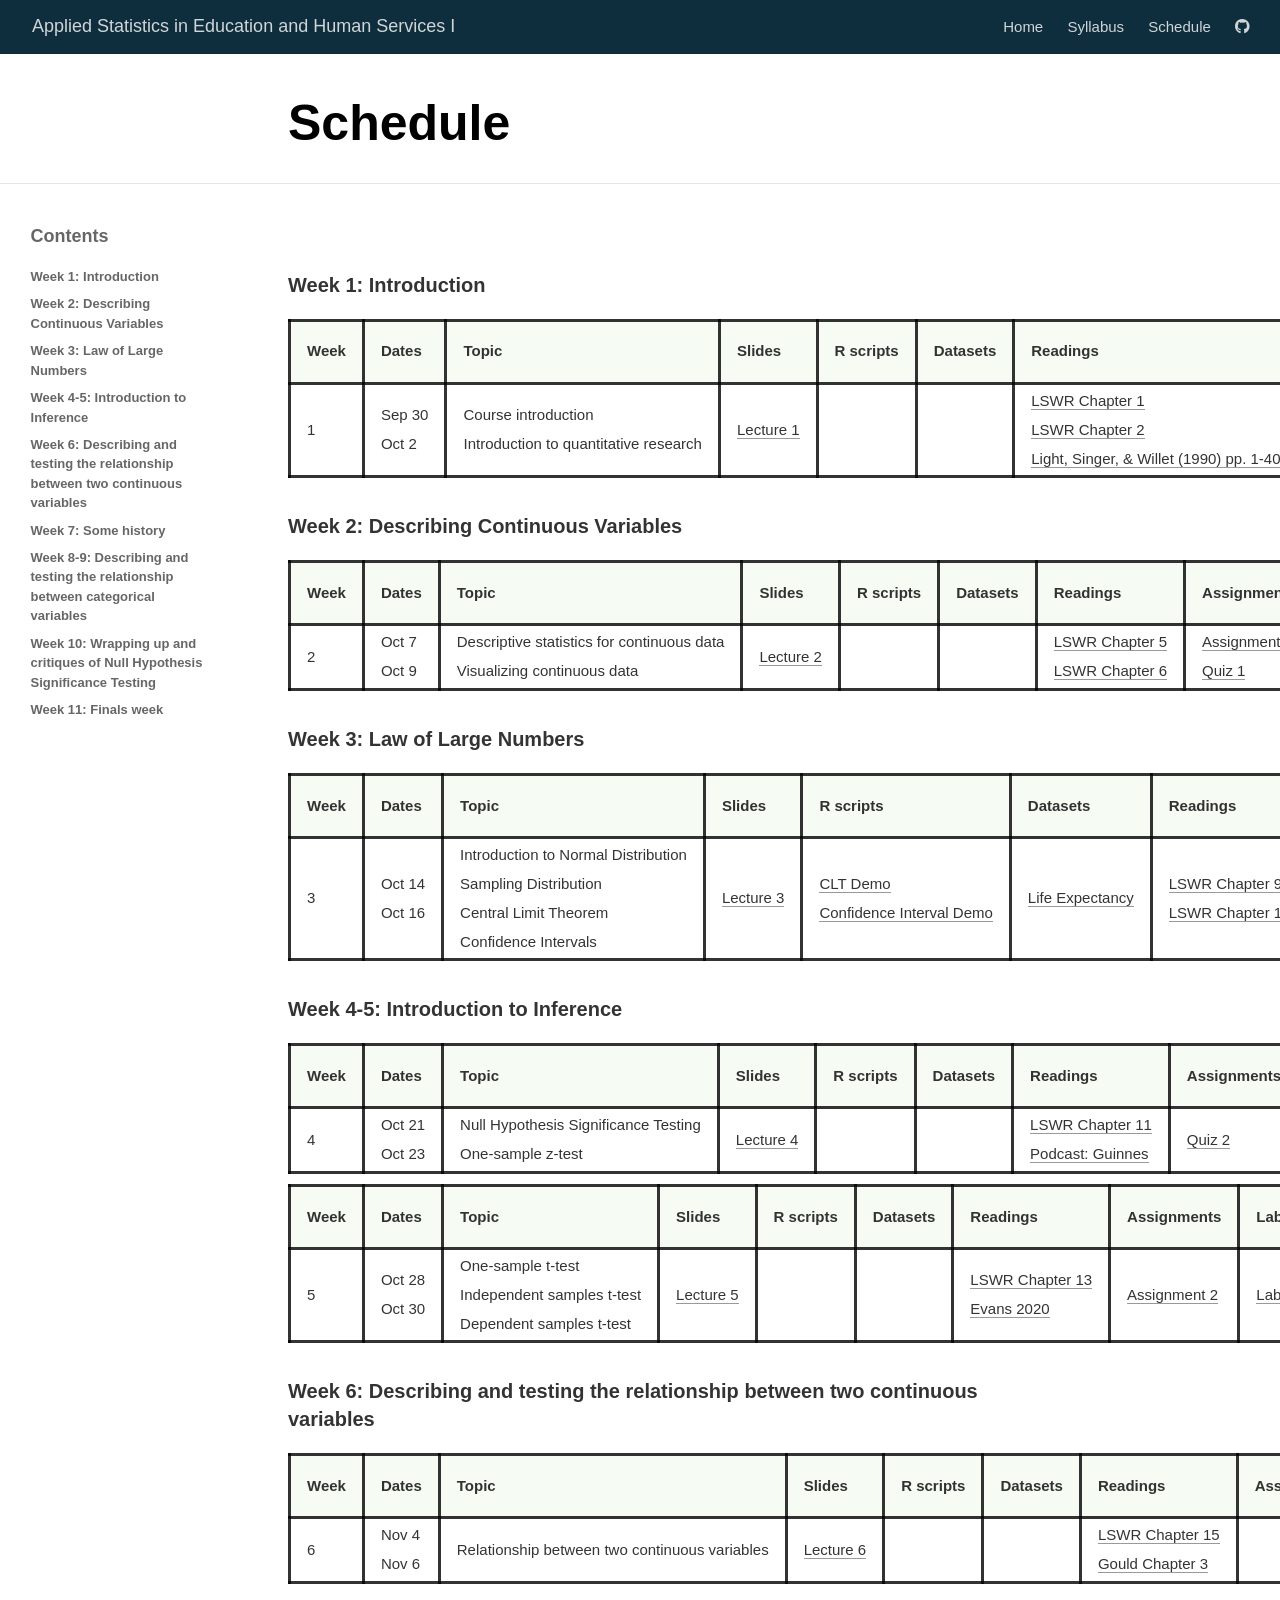
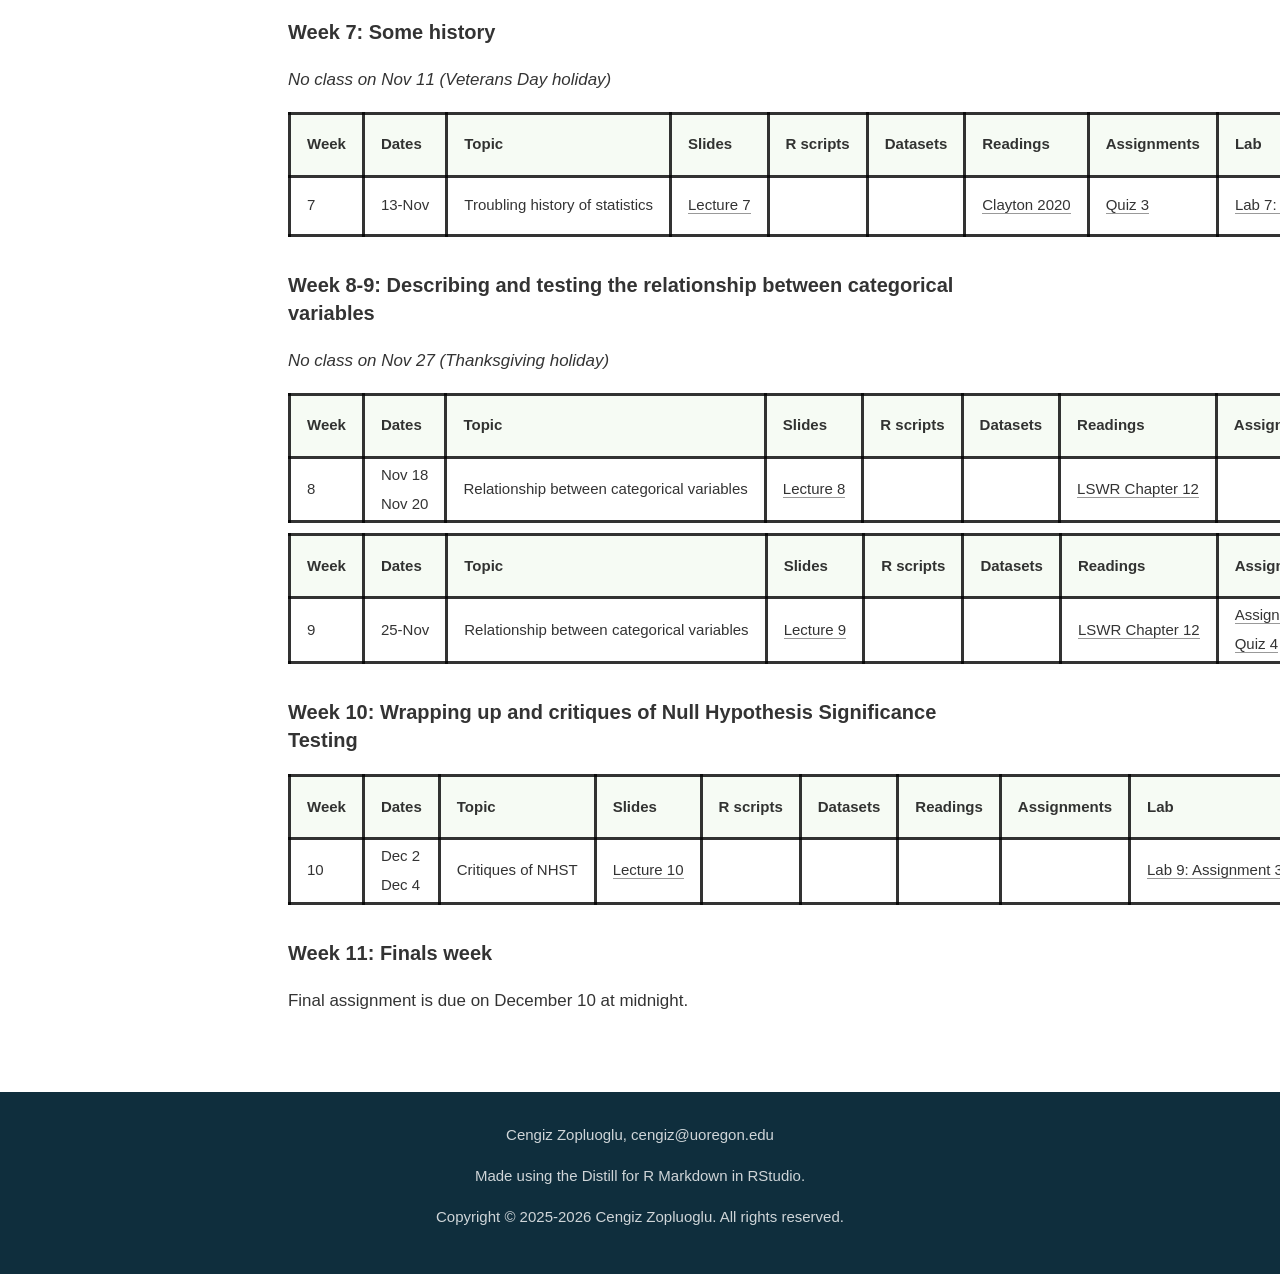
==== commit 384278b9: "Week 4 updates, schedule updates" ====
--- a/docs/schedule.html
+++ b/docs/schedule.html
@@ -20,8 +20,9 @@
 
 <style type="text/css">code{white-space: pre;}</style>
 <style type="text/css" data-origin="pandoc">
+html { -webkit-text-size-adjust: 100%; }
 pre > code.sourceCode { white-space: pre; position: relative; }
-pre > code.sourceCode > span { line-height: 1.25; }
+pre > code.sourceCode > span { display: inline-block; line-height: 1.25; }
 pre > code.sourceCode > span:empty { height: 1.2em; }
 .sourceCode { overflow: visible; }
 code.sourceCode > span { color: inherit; text-decoration: inherit; }
@@ -32,7 +33,7 @@
 }
 @media print {
 pre > code.sourceCode { white-space: pre-wrap; }
-pre > code.sourceCode > span { display: inline-block; text-indent: -5em; padding-left: 5em; }
+pre > code.sourceCode > span { text-indent: -5em; padding-left: 5em; }
 }
 pre.numberSource code
   { counter-reset: source-line 0; }
@@ -2402,10 +2403,10 @@
 <a href="" style="     "></a>
 </td>
 <td style="text-align:left;border-bottom: solid;border-top: solid;border-left: solid;border-right: solid;">
-<a href="https://czopluoglu.github.io/educ641_f25/resources/readings/Chapter%2011.pdf" style="     ">LSWR Chapter 13</a><br><a href="https://czopluoglu.github.io/educ641_f25/resources/readings/Chapter%2013.pdf" style="     "> LSWR Chapter 11</a><br><a href="http://lineardigressions.com/episodes/2016/2/29/guinness" style="     "> Podcast: Guinnes</a>
-</td>
-<td style="text-align:left;border-bottom: solid;border-top: solid;border-left: solid;border-right: solid;">
-<a href="https://canvas.uoregon.edu/" style="     ">Assignment 2</a><br><a href="https://canvas.uoregon.edu/" style="     "> Quiz 2</a>
+<a href="https://czopluoglu.github.io/educ641_f25/resources/readings/Chapter%2011.pdf" style="     ">LSWR Chapter 11</a><br><a href="http://lineardigressions.com/episodes/2016/2/29/guinness" style="     "> Podcast: Guinnes</a>
+</td>
+<td style="text-align:left;border-bottom: solid;border-top: solid;border-left: solid;border-right: solid;">
+<a href="https://canvas.uoregon.edu/" style="     ">Quiz 2</a>
 </td>
 <td style="text-align:left;border-bottom: solid;border-top: solid;border-left: solid;border-right: solid;">
 <a href="https://czopluoglu.github.io/educ641_f25/resources/r_scripts/Week%204_Normal%20distribution,%20confidence%20intervals,%20and%20one%20sample%20z-test.r" style="     ">Lab 4 R script</a><br><a href="https://czopluoglu.github.io/educ641_f25/resources/datasets/ysr.csv" style="     "> Lab 4 Dataset</a>
@@ -2468,10 +2469,10 @@
 <a href="" style="     "></a>
 </td>
 <td style="text-align:left;border-bottom: solid;border-top: solid;border-left: solid;border-right: solid;">
-<a href="https://czopluoglu.github.io/educ641_f25/resources/readings/Chapter%2011.pdf" style="     ">LSWR Chapter 13</a><br><a href="https://czopluoglu.github.io/educ641_f25/resources/readings/Chapter%2013.pdf" style="     "> LSWR Chapter 11</a><br><a href="https://czopluoglu.github.io/educ641_f25/resources/readings/evans_2020.pdf" style="     "> Evans 2020</a>
-</td>
-<td style="text-align:left;border-bottom: solid;border-top: solid;border-left: solid;border-right: solid;">
-<a href="" style="     "></a>
+<a href="https://czopluoglu.github.io/educ641_f25/resources/readings/Chapter%2013.pdf" style="     ">LSWR Chapter 13</a><br><a href="https://czopluoglu.github.io/educ641_f25/resources/readings/evans_2020.pdf" style="     "> Evans 2020</a>
+</td>
+<td style="text-align:left;border-bottom: solid;border-top: solid;border-left: solid;border-right: solid;">
+<a href="https://canvas.uoregon.edu/" style="     ">Assignment 2</a>
 </td>
 <td style="text-align:left;border-bottom: solid;border-top: solid;border-left: solid;border-right: solid;">
 <a href="Lab%205" style="     ">Lab 5</a>
@@ -2541,7 +2542,7 @@
 <a href="" style="     "></a>
 </td>
 <td style="text-align:left;border-bottom: solid;border-top: solid;border-left: solid;border-right: solid;">
-<a href="Lab%206:%20Assignment%202%20Support" style="     ">Lab 6: Assignment 2 Support</a>
+<a href="Lab%206" style="     ">Lab 6</a>
 </td>
 </tr>
 </tbody>
@@ -2609,7 +2610,7 @@
 <a href="Quiz%203" style="     ">Quiz 3</a>
 </td>
 <td style="text-align:left;border-bottom: solid;border-top: solid;border-left: solid;border-right: solid;">
-<a href="Lab%207" style="     ">Lab 7</a>
+<a href="Lab%207:%20%20Assignment%202%20Support" style="     ">Lab 7: Assignment 2 Support</a>
 </td>
 </tr>
 </tbody>
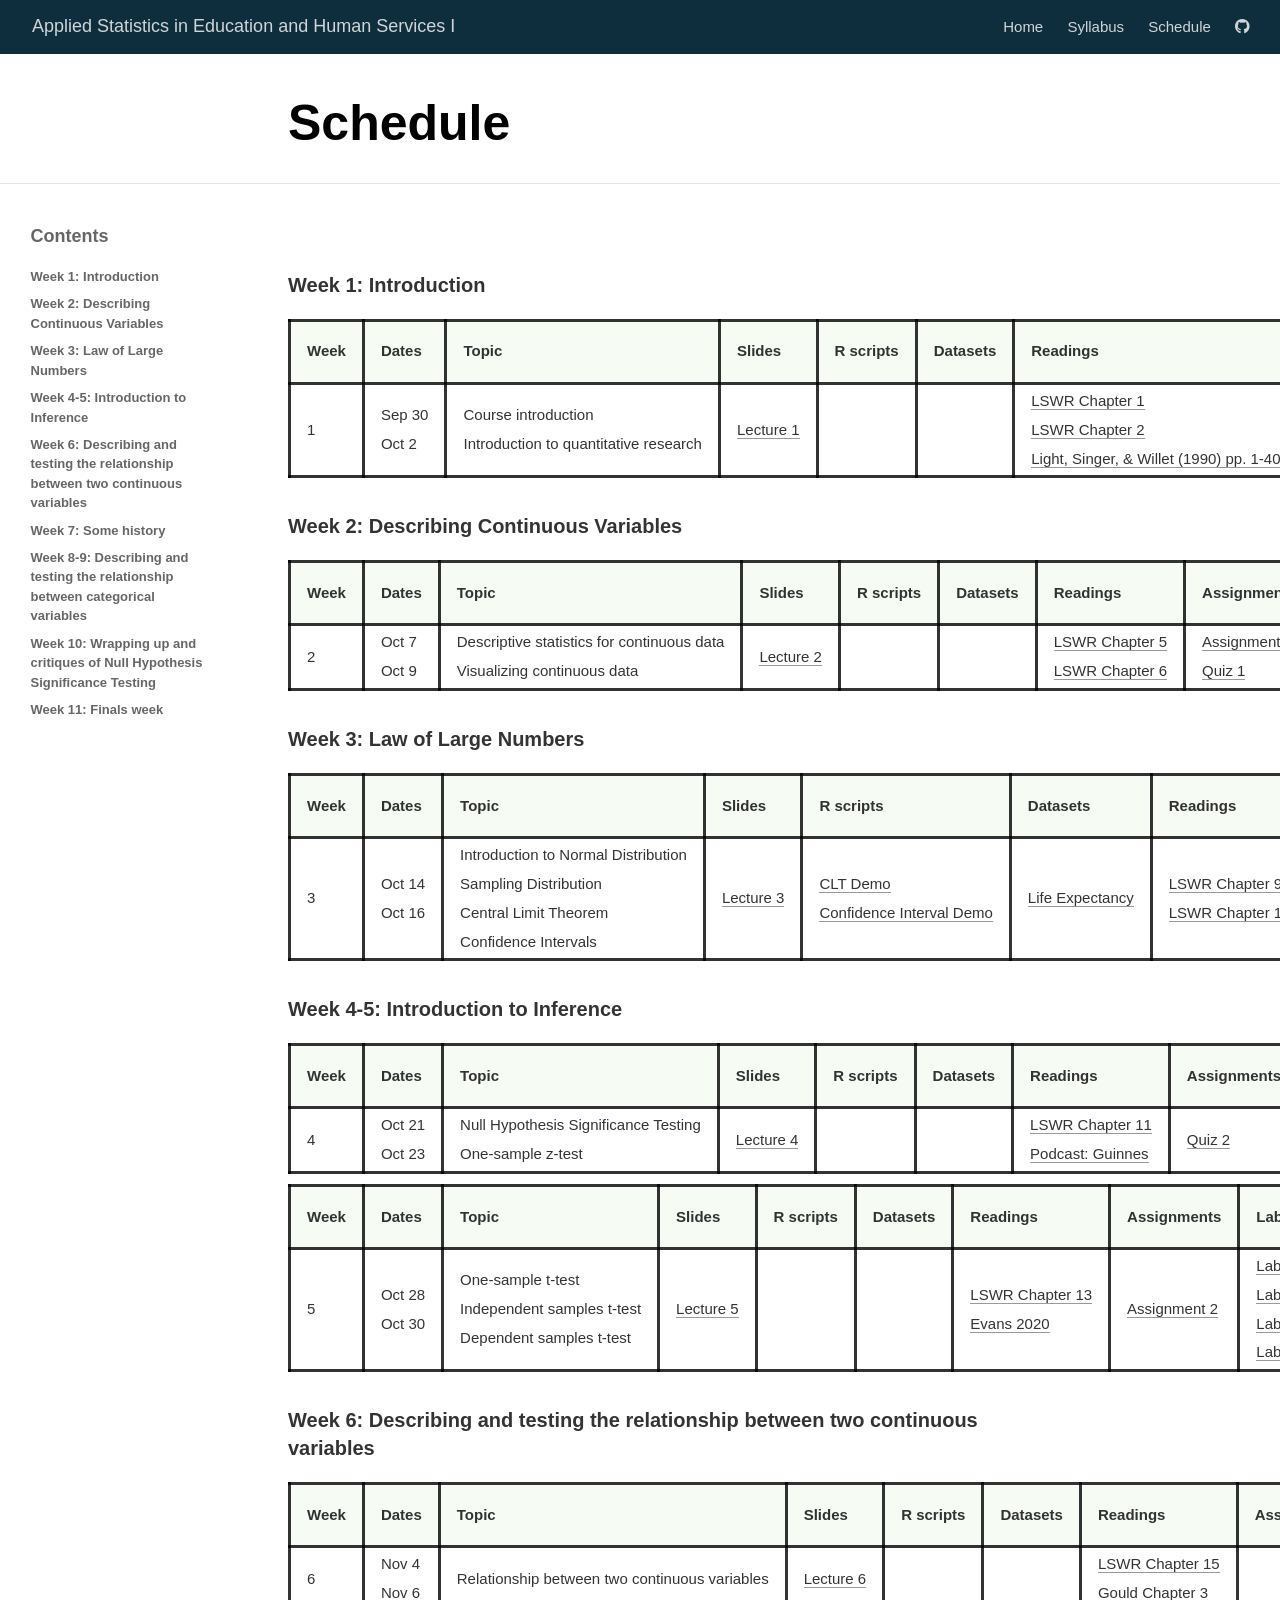
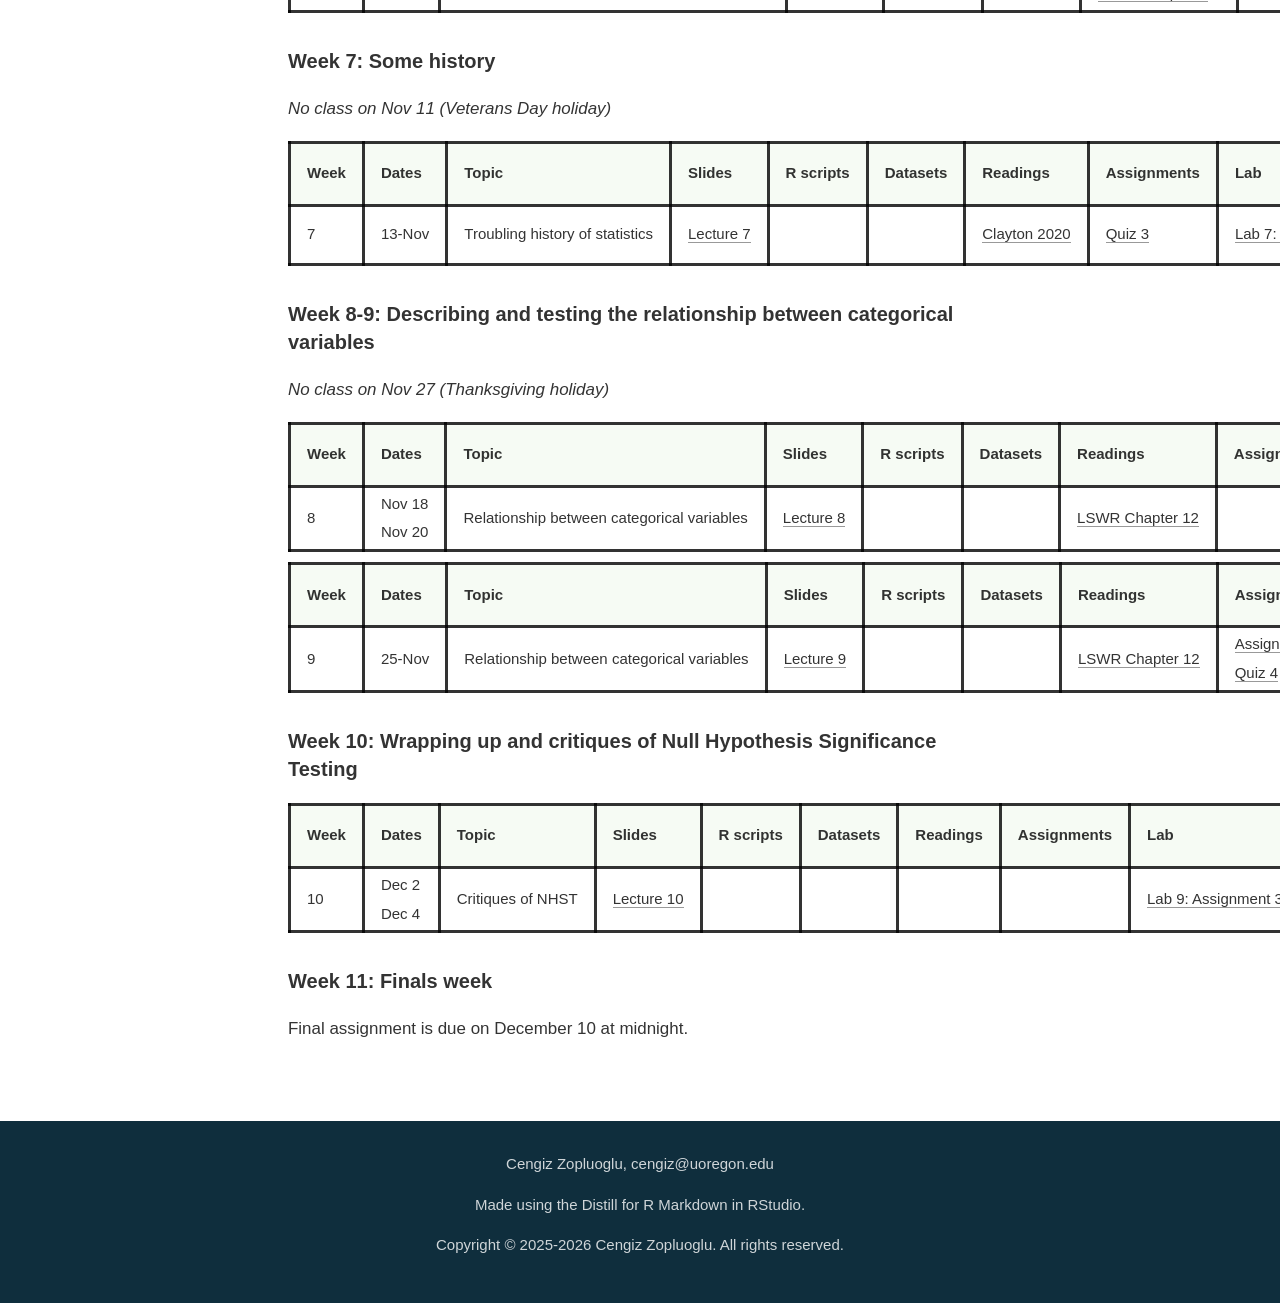
==== commit b63638db: "Week 5 content added" ====
--- a/docs/schedule.html
+++ b/docs/schedule.html
@@ -2460,7 +2460,7 @@
 <span style="     ">One-sample t-test</span><br><span style="     "> Independent samples t-test</span><br><span style="     "> Dependent samples t-test</span>
 </td>
 <td style="text-align:left;border-bottom: solid;border-top: solid;border-left: solid;border-right: solid;">
-<a href="Lecture%205" style="     ">Lecture 5</a>
+<a href="https://czopluoglu.github.io/educ641_f25/slides/EDUC641_week5.html" style="     ">Lecture 5</a>
 </td>
 <td style="text-align:left;border-bottom: solid;border-top: solid;border-left: solid;border-right: solid;">
 <a href="" style="     "></a>
@@ -2475,7 +2475,7 @@
 <a href="https://canvas.uoregon.edu/" style="     ">Assignment 2</a>
 </td>
 <td style="text-align:left;border-bottom: solid;border-top: solid;border-left: solid;border-right: solid;">
-<a href="Lab%205" style="     ">Lab 5</a>
+<a href="https://czopluoglu.github.io/educ641_f25/resources/r_scripts/Week%205_t-tests.r" style="     ">Lab 5</a><br><a href="https://czopluoglu.github.io/educ641_f25/resources/datasets/lbw.csv" style="     "> Lab 5 Dataset 1</a><br><a href="https://czopluoglu.github.io/educ641_f25/resources/datasets/stereotype.csv" style="     "> Lab 5 Dataset 2</a><br><a href="https://czopluoglu.github.io/educ641_f25/resources/datasets/anorexia.csv" style="     ">Lab 5 Dataset 3</a>
 </td>
 </tr>
 </tbody>
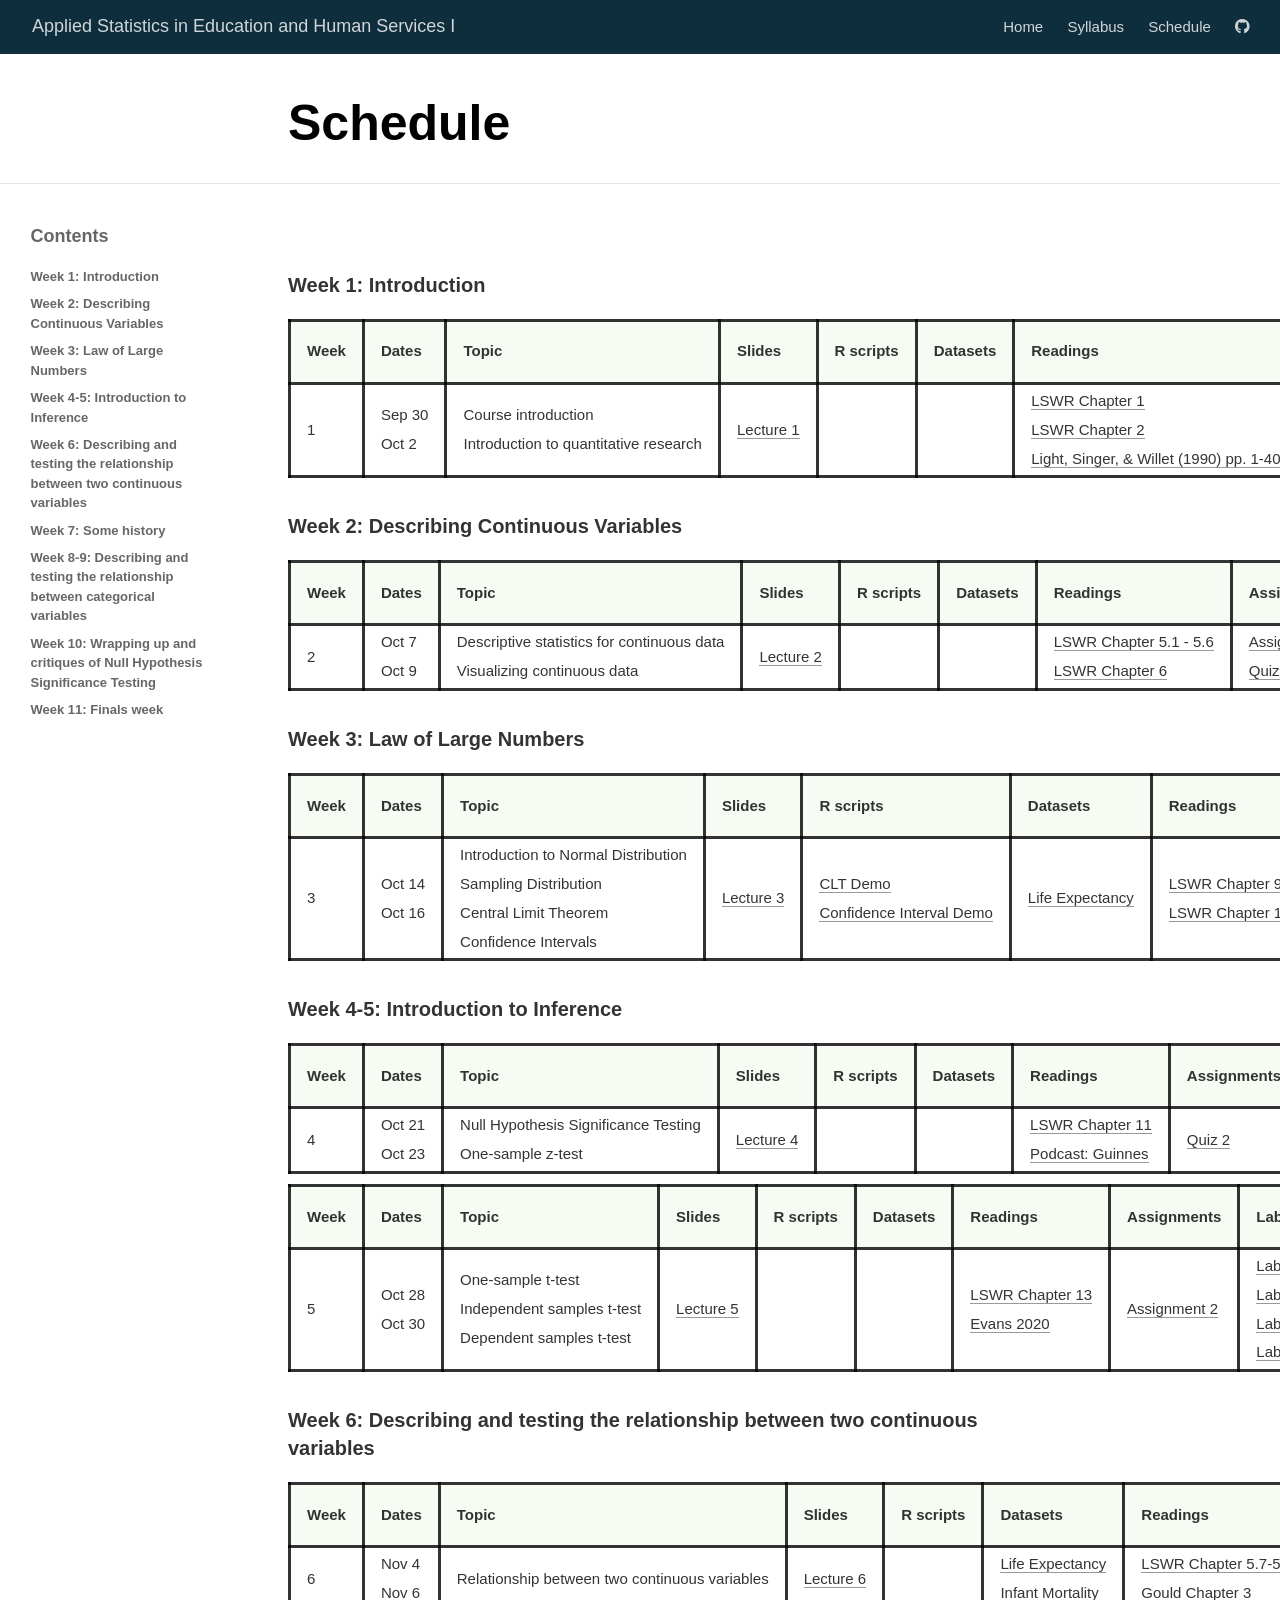
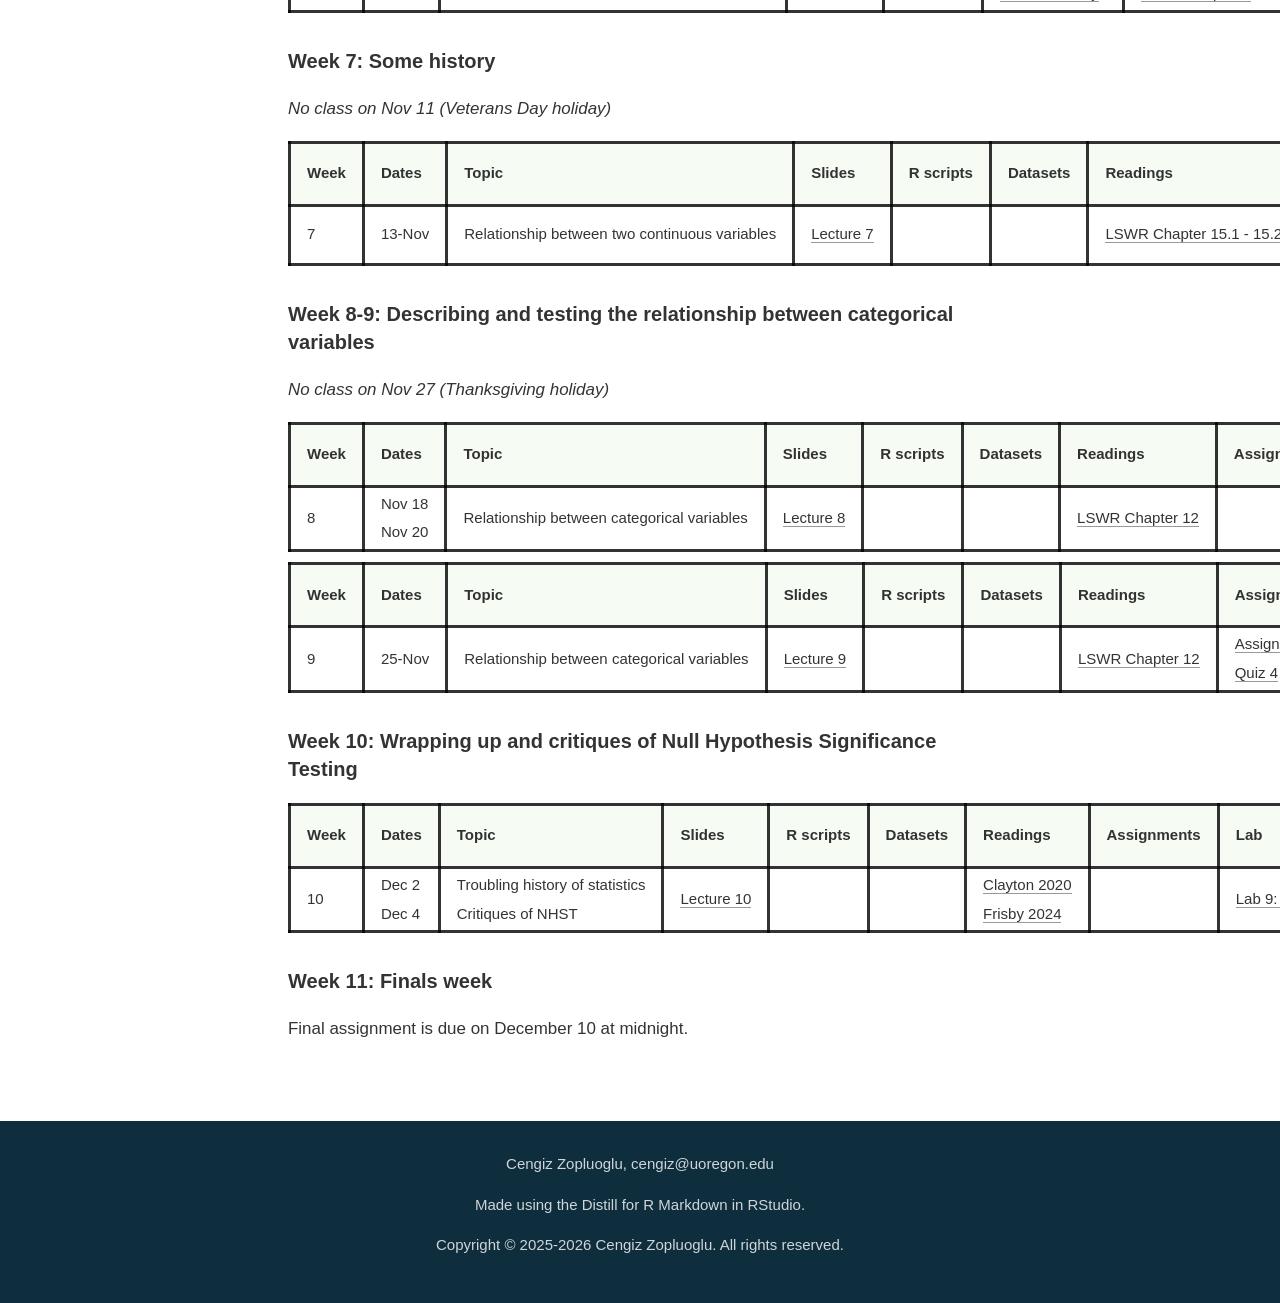
==== commit ad90efde: "rebuild the website with updates" ====
--- a/docs/schedule.html
+++ b/docs/schedule.html
@@ -2269,7 +2269,7 @@
 <a href="" style="     "></a>
 </td>
 <td style="text-align:left;border-bottom: solid;border-top: solid;border-left: solid;border-right: solid;">
-<a href="https://czopluoglu.github.io/educ641_f25/resources/readings/Chapter%205.pdf" style="     ">LSWR Chapter 5</a><br><a href="https://czopluoglu.github.io/educ641_f25/resources/readings/Chapter%206.pdf" style="     "> LSWR Chapter 6</a>
+<a href="https://czopluoglu.github.io/educ641_f25/resources/readings/Chapter%205.1-5.6.pdf" style="     ">LSWR Chapter 5.1 - 5.6</a><br><a href="https://czopluoglu.github.io/educ641_f25/resources/readings/Chapter%206.pdf" style="     "> LSWR Chapter 6</a>
 </td>
 <td style="text-align:left;border-bottom: solid;border-top: solid;border-left: solid;border-right: solid;">
 <a href="https://canvas.uoregon.edu/" style="     ">Assignment 1</a><br><a href="https://canvas.uoregon.edu/" style="     "> Quiz 1</a>
@@ -2533,16 +2533,16 @@
 <a href="" style="     "></a>
 </td>
 <td style="text-align:left;border-bottom: solid;border-top: solid;border-left: solid;border-right: solid;">
+<a href="https://czopluoglu.github.io/educ641_f25/resources/datasets/life_expectancy.csv" style="     ">Life Expectancy</a><br><a href="https://czopluoglu.github.io/educ641_f25/resources/datasets/infant_mortality.csv" style="     "> Infant Mortality</a>
+</td>
+<td style="text-align:left;border-bottom: solid;border-top: solid;border-left: solid;border-right: solid;">
+<a href="https://czopluoglu.github.io/educ641_f25/resources/readings/Chapter%205.7-5.9.pdf" style="     ">LSWR Chapter 5.7-5.9</a><br><a href="https://czopluoglu.github.io/educ641_f25/resources/readings/Gould_Chapter%203.pdf" style="     "> Gould Chapter 3</a>
+</td>
+<td style="text-align:left;border-bottom: solid;border-top: solid;border-left: solid;border-right: solid;">
 <a href="" style="     "></a>
 </td>
 <td style="text-align:left;border-bottom: solid;border-top: solid;border-left: solid;border-right: solid;">
-<a href="https://czopluoglu.github.io/educ641_f25/resources/readings/Chapter%2015.pdf" style="     ">LSWR Chapter 15</a><br><a href="https://czopluoglu.github.io/educ641_f25/resources/readings/Gould_Chapter%203.pdf" style="     "> Gould Chapter 3</a>
-</td>
-<td style="text-align:left;border-bottom: solid;border-top: solid;border-left: solid;border-right: solid;">
-<a href="" style="     "></a>
-</td>
-<td style="text-align:left;border-bottom: solid;border-top: solid;border-left: solid;border-right: solid;">
-<a href="Lab%206" style="     ">Lab 6</a>
+<a href="Lab%206:%20%20Assignment%202%20Support" style="     ">Lab 6: Assignment 2 Support</a>
 </td>
 </tr>
 </tbody>
@@ -2592,7 +2592,7 @@
 <span style="     ">13-Nov</span>
 </td>
 <td style="text-align:left;border-bottom: solid;border-top: solid;border-left: solid;border-right: solid;">
-<span style="     ">Troubling history of statistics</span>
+<span style="     ">Relationship between two continuous variables</span>
 </td>
 <td style="text-align:left;border-bottom: solid;border-top: solid;border-left: solid;border-right: solid;">
 <a href="Lecture%207" style="     ">Lecture 7</a>
@@ -2604,7 +2604,7 @@
 <a href="" style="     "></a>
 </td>
 <td style="text-align:left;border-bottom: solid;border-top: solid;border-left: solid;border-right: solid;">
-<a href="https://czopluoglu.github.io/educ641_f25/resources/readings/Clayton%202020.pdf" style="     ">Clayton 2020</a>
+<a href="https://czopluoglu.github.io/educ641_f25/resources/readings/Chapter%2015.1%20-%2015.2.pdf" style="     ">LSWR Chapter 15.1 - 15.2</a>
 </td>
 <td style="text-align:left;border-bottom: solid;border-top: solid;border-left: solid;border-right: solid;">
 <a href="Quiz%203" style="     ">Quiz 3</a>
@@ -2793,7 +2793,7 @@
 <span style="     ">Dec 2</span><br><span style="     "> Dec 4</span>
 </td>
 <td style="text-align:left;border-bottom: solid;border-top: solid;border-left: solid;border-right: solid;">
-<span style="     ">Critiques of NHST</span>
+<span style="     ">Troubling history of statistics</span><br><span style="     "> Critiques of NHST</span>
 </td>
 <td style="text-align:left;border-bottom: solid;border-top: solid;border-left: solid;border-right: solid;">
 <a href="Lecture%2010" style="     ">Lecture 10</a>
@@ -2805,7 +2805,7 @@
 <a href="" style="     "></a>
 </td>
 <td style="text-align:left;border-bottom: solid;border-top: solid;border-left: solid;border-right: solid;">
-<a href="" style="     "></a>
+<a href="https://czopluoglu.github.io/educ641_f25/resources/readings/Clayton%202020.pdf" style="     ">Clayton 2020</a><br><a href="https://czopluoglu.github.io/educ641_f25/resources/readings/CritQuant%20Literacy_Frisby%202024.pdf" style="     "> Frisby 2024</a>
 </td>
 <td style="text-align:left;border-bottom: solid;border-top: solid;border-left: solid;border-right: solid;">
 <a href="" style="     "></a>
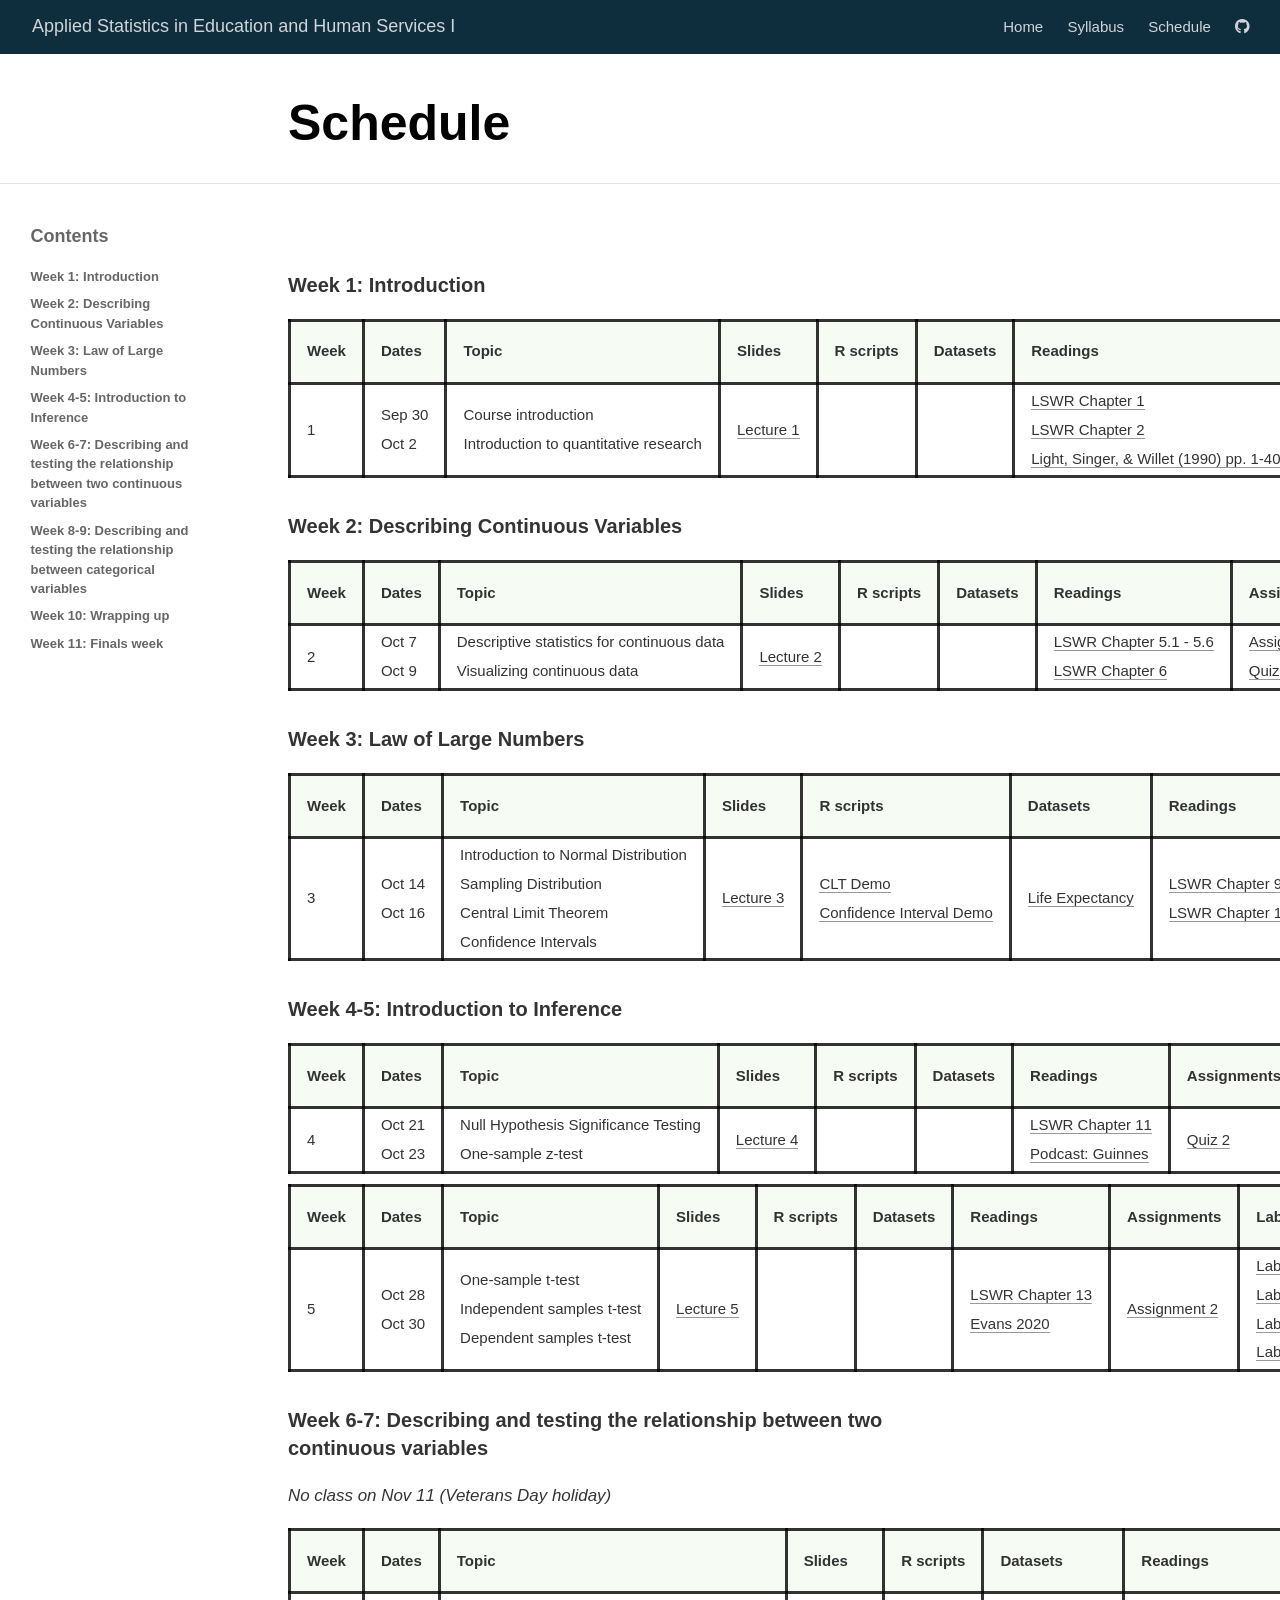
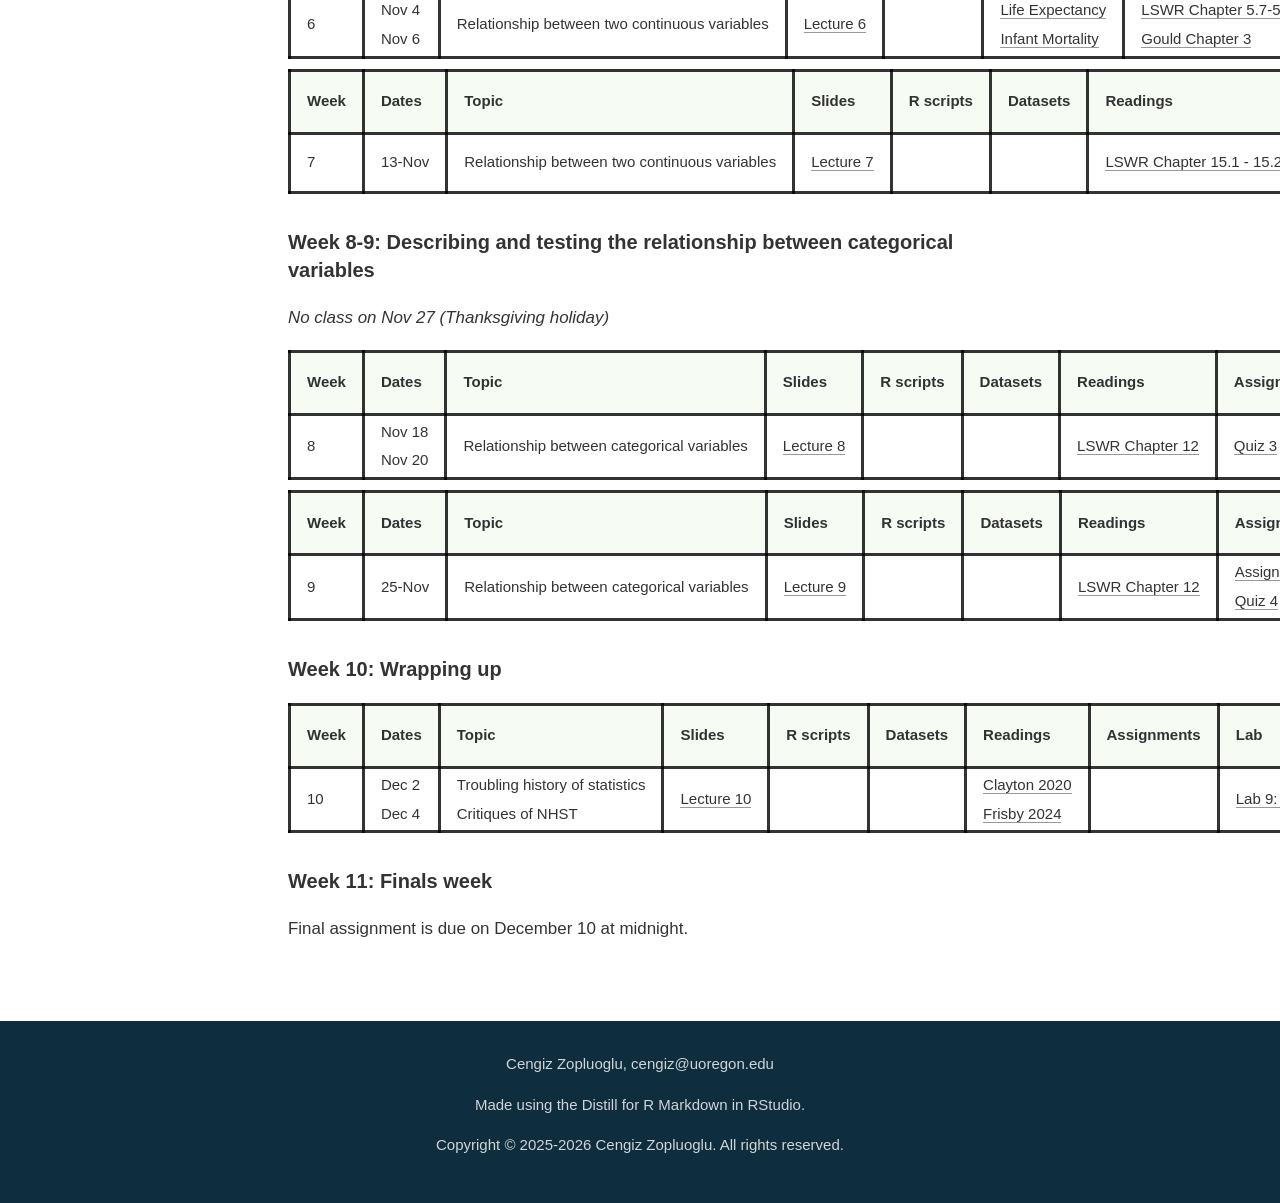
==== commit 2d50bdae: "week 7 updates" ====
--- a/docs/schedule.html
+++ b/docs/schedule.html
@@ -2136,10 +2136,9 @@
 <li><a href="#week-2-describing-continuous-variables" id="toc-week-2-describing-continuous-variables">Week 2: Describing Continuous Variables</a></li>
 <li><a href="#week-3-law-of-large-numbers" id="toc-week-3-law-of-large-numbers">Week 3: Law of Large Numbers</a></li>
 <li><a href="#week-4-5-introduction-to-inference" id="toc-week-4-5-introduction-to-inference">Week 4-5: Introduction to Inference</a></li>
-<li><a href="#week-6-describing-and-testing-the-relationship-between-two-continuous-variables" id="toc-week-6-describing-and-testing-the-relationship-between-two-continuous-variables">Week 6: Describing and testing the relationship between two continuous variables</a></li>
-<li><a href="#week-7-some-history" id="toc-week-7-some-history">Week 7: Some history</a></li>
+<li><a href="#week-6-7-describing-and-testing-the-relationship-between-two-continuous-variables" id="toc-week-6-7-describing-and-testing-the-relationship-between-two-continuous-variables">Week 6-7: Describing and testing the relationship between two continuous variables</a></li>
 <li><a href="#week-8-9-describing-and-testing-the-relationship-between-categorical-variables" id="toc-week-8-9-describing-and-testing-the-relationship-between-categorical-variables">Week 8-9: Describing and testing the relationship between categorical variables</a></li>
-<li><a href="#week-10-wrapping-up-and-critiques-of-null-hypothesis-significance-testing" id="toc-week-10-wrapping-up-and-critiques-of-null-hypothesis-significance-testing">Week 10: Wrapping up and critiques of Null Hypothesis Significance Testing</a></li>
+<li><a href="#week-10-wrapping-up" id="toc-week-10-wrapping-up">Week 10: Wrapping up</a></li>
 <li><a href="#week-11-finals-week" id="toc-week-11-finals-week">Week 11: Finals week</a></li>
 </ul>
 </nav>
@@ -2481,74 +2480,7 @@
 </tbody>
 </table>
 </div>
-<h3 id="week-6-describing-and-testing-the-relationship-between-two-continuous-variables">Week 6: Describing and testing the relationship between two continuous variables</h3>
-<div class="layout-chunk" data-layout="l-body">
-<table class=" lightable-material lightable-striped lightable-hover" style="font-family: &quot;Source Sans Pro&quot;, helvetica, sans-serif; margin-left: auto; margin-right: auto;">
-<thead>
-<tr>
-<th style="text-align:left;background-color: #F6FBF4 !important;border-bottom: solid;border-top: solid;border-left: solid;border-right: solid;">
-Week
-</th>
-<th style="text-align:left;background-color: #F6FBF4 !important;border-bottom: solid;border-top: solid;border-left: solid;border-right: solid;">
-Dates
-</th>
-<th style="text-align:left;background-color: #F6FBF4 !important;border-bottom: solid;border-top: solid;border-left: solid;border-right: solid;">
-Topic
-</th>
-<th style="text-align:left;background-color: #F6FBF4 !important;border-bottom: solid;border-top: solid;border-left: solid;border-right: solid;">
-Slides
-</th>
-<th style="text-align:left;background-color: #F6FBF4 !important;border-bottom: solid;border-top: solid;border-left: solid;border-right: solid;">
-R scripts
-</th>
-<th style="text-align:left;background-color: #F6FBF4 !important;border-bottom: solid;border-top: solid;border-left: solid;border-right: solid;">
-Datasets
-</th>
-<th style="text-align:left;background-color: #F6FBF4 !important;border-bottom: solid;border-top: solid;border-left: solid;border-right: solid;">
-Readings
-</th>
-<th style="text-align:left;background-color: #F6FBF4 !important;border-bottom: solid;border-top: solid;border-left: solid;border-right: solid;">
-Assignments
-</th>
-<th style="text-align:left;background-color: #F6FBF4 !important;border-bottom: solid;border-top: solid;border-left: solid;border-right: solid;">
-Lab
-</th>
-</tr>
-</thead>
-<tbody>
-<tr>
-<td style="text-align:left;border-bottom: solid;border-top: solid;border-left: solid;border-right: solid;">
-<span style="     ">6</span>
-</td>
-<td style="text-align:left;border-bottom: solid;border-top: solid;border-left: solid;border-right: solid;">
-<span style="     ">Nov 4</span><br><span style="     "> Nov 6</span>
-</td>
-<td style="text-align:left;border-bottom: solid;border-top: solid;border-left: solid;border-right: solid;">
-<span style="     ">Relationship between two continuous variables</span>
-</td>
-<td style="text-align:left;border-bottom: solid;border-top: solid;border-left: solid;border-right: solid;">
-<a href="Lecture%206" style="     ">Lecture 6</a>
-</td>
-<td style="text-align:left;border-bottom: solid;border-top: solid;border-left: solid;border-right: solid;">
-<a href="" style="     "></a>
-</td>
-<td style="text-align:left;border-bottom: solid;border-top: solid;border-left: solid;border-right: solid;">
-<a href="https://czopluoglu.github.io/educ641_f25/resources/datasets/life_expectancy.csv" style="     ">Life Expectancy</a><br><a href="https://czopluoglu.github.io/educ641_f25/resources/datasets/infant_mortality.csv" style="     "> Infant Mortality</a>
-</td>
-<td style="text-align:left;border-bottom: solid;border-top: solid;border-left: solid;border-right: solid;">
-<a href="https://czopluoglu.github.io/educ641_f25/resources/readings/Chapter%205.7-5.9.pdf" style="     ">LSWR Chapter 5.7-5.9</a><br><a href="https://czopluoglu.github.io/educ641_f25/resources/readings/Gould_Chapter%203.pdf" style="     "> Gould Chapter 3</a>
-</td>
-<td style="text-align:left;border-bottom: solid;border-top: solid;border-left: solid;border-right: solid;">
-<a href="" style="     "></a>
-</td>
-<td style="text-align:left;border-bottom: solid;border-top: solid;border-left: solid;border-right: solid;">
-<a href="Lab%206:%20%20Assignment%202%20Support" style="     ">Lab 6: Assignment 2 Support</a>
-</td>
-</tr>
-</tbody>
-</table>
-</div>
-<h3 id="week-7-some-history">Week 7: Some history</h3>
+<h3 id="week-6-7-describing-and-testing-the-relationship-between-two-continuous-variables">Week 6-7: Describing and testing the relationship between two continuous variables</h3>
 <p><em>No class on Nov 11 (Veterans Day holiday)</em></p>
 <div class="layout-chunk" data-layout="l-body">
 <table class=" lightable-material lightable-striped lightable-hover" style="font-family: &quot;Source Sans Pro&quot;, helvetica, sans-serif; margin-left: auto; margin-right: auto;">
@@ -2586,6 +2518,72 @@
 <tbody>
 <tr>
 <td style="text-align:left;border-bottom: solid;border-top: solid;border-left: solid;border-right: solid;">
+<span style="     ">6</span>
+</td>
+<td style="text-align:left;border-bottom: solid;border-top: solid;border-left: solid;border-right: solid;">
+<span style="     ">Nov 4</span><br><span style="     "> Nov 6</span>
+</td>
+<td style="text-align:left;border-bottom: solid;border-top: solid;border-left: solid;border-right: solid;">
+<span style="     ">Relationship between two continuous variables</span>
+</td>
+<td style="text-align:left;border-bottom: solid;border-top: solid;border-left: solid;border-right: solid;">
+<a href="https://czopluoglu.github.io/educ641_f25/slides/EDUC641_week6.html" style="     ">Lecture 6</a>
+</td>
+<td style="text-align:left;border-bottom: solid;border-top: solid;border-left: solid;border-right: solid;">
+<a href="" style="     "></a>
+</td>
+<td style="text-align:left;border-bottom: solid;border-top: solid;border-left: solid;border-right: solid;">
+<a href="https://czopluoglu.github.io/educ641_f25/resources/datasets/life_expectancy.csv" style="     ">Life Expectancy</a><br><a href="https://czopluoglu.github.io/educ641_f25/resources/datasets/infant_mortality.csv" style="     "> Infant Mortality</a>
+</td>
+<td style="text-align:left;border-bottom: solid;border-top: solid;border-left: solid;border-right: solid;">
+<a href="https://czopluoglu.github.io/educ641_f25/resources/readings/Chapter%205.7-5.9.pdf" style="     ">LSWR Chapter 5.7-5.9</a><br><a href="https://czopluoglu.github.io/educ641_f25/resources/readings/Gould_Chapter%203.pdf" style="     "> Gould Chapter 3</a>
+</td>
+<td style="text-align:left;border-bottom: solid;border-top: solid;border-left: solid;border-right: solid;">
+<a href="" style="     "></a>
+</td>
+<td style="text-align:left;border-bottom: solid;border-top: solid;border-left: solid;border-right: solid;">
+<a href="Lab%206:%20%20Assignment%202%20Support" style="     ">Lab 6: Assignment 2 Support</a>
+</td>
+</tr>
+</tbody>
+</table>
+</div>
+<div class="layout-chunk" data-layout="l-body">
+<table class=" lightable-material lightable-striped lightable-hover" style="font-family: &quot;Source Sans Pro&quot;, helvetica, sans-serif; margin-left: auto; margin-right: auto;">
+<thead>
+<tr>
+<th style="text-align:left;background-color: #F6FBF4 !important;border-bottom: solid;border-top: solid;border-left: solid;border-right: solid;">
+Week
+</th>
+<th style="text-align:left;background-color: #F6FBF4 !important;border-bottom: solid;border-top: solid;border-left: solid;border-right: solid;">
+Dates
+</th>
+<th style="text-align:left;background-color: #F6FBF4 !important;border-bottom: solid;border-top: solid;border-left: solid;border-right: solid;">
+Topic
+</th>
+<th style="text-align:left;background-color: #F6FBF4 !important;border-bottom: solid;border-top: solid;border-left: solid;border-right: solid;">
+Slides
+</th>
+<th style="text-align:left;background-color: #F6FBF4 !important;border-bottom: solid;border-top: solid;border-left: solid;border-right: solid;">
+R scripts
+</th>
+<th style="text-align:left;background-color: #F6FBF4 !important;border-bottom: solid;border-top: solid;border-left: solid;border-right: solid;">
+Datasets
+</th>
+<th style="text-align:left;background-color: #F6FBF4 !important;border-bottom: solid;border-top: solid;border-left: solid;border-right: solid;">
+Readings
+</th>
+<th style="text-align:left;background-color: #F6FBF4 !important;border-bottom: solid;border-top: solid;border-left: solid;border-right: solid;">
+Assignments
+</th>
+<th style="text-align:left;background-color: #F6FBF4 !important;border-bottom: solid;border-top: solid;border-left: solid;border-right: solid;">
+Lab
+</th>
+</tr>
+</thead>
+<tbody>
+<tr>
+<td style="text-align:left;border-bottom: solid;border-top: solid;border-left: solid;border-right: solid;">
 <span style="     ">7</span>
 </td>
 <td style="text-align:left;border-bottom: solid;border-top: solid;border-left: solid;border-right: solid;">
@@ -2595,7 +2593,7 @@
 <span style="     ">Relationship between two continuous variables</span>
 </td>
 <td style="text-align:left;border-bottom: solid;border-top: solid;border-left: solid;border-right: solid;">
-<a href="Lecture%207" style="     ">Lecture 7</a>
+<a href="https://czopluoglu.github.io/educ641_f25/slides/EDUC641_week6.html#40" style="     ">Lecture 7</a>
 </td>
 <td style="text-align:left;border-bottom: solid;border-top: solid;border-left: solid;border-right: solid;">
 <a href="" style="     "></a>
@@ -2607,7 +2605,7 @@
 <a href="https://czopluoglu.github.io/educ641_f25/resources/readings/Chapter%2015.1%20-%2015.2.pdf" style="     ">LSWR Chapter 15.1 - 15.2</a>
 </td>
 <td style="text-align:left;border-bottom: solid;border-top: solid;border-left: solid;border-right: solid;">
-<a href="Quiz%203" style="     ">Quiz 3</a>
+<a href="" style="     "></a>
 </td>
 <td style="text-align:left;border-bottom: solid;border-top: solid;border-left: solid;border-right: solid;">
 <a href="Lab%207:%20%20Assignment%202%20Support" style="     ">Lab 7: Assignment 2 Support</a>
@@ -2675,7 +2673,7 @@
 <a href="https://czopluoglu.github.io/educ641_f25/resources/readings/Chapter%2012.pdf" style="     ">LSWR Chapter 12</a>
 </td>
 <td style="text-align:left;border-bottom: solid;border-top: solid;border-left: solid;border-right: solid;">
-<a href="" style="     "></a>
+<a href="Quiz%203" style="     ">Quiz 3</a>
 </td>
 <td style="text-align:left;border-bottom: solid;border-top: solid;border-left: solid;border-right: solid;">
 <a href="Lab%208" style="     ">Lab 8</a>
@@ -2750,7 +2748,7 @@
 </tbody>
 </table>
 </div>
-<h3 id="week-10-wrapping-up-and-critiques-of-null-hypothesis-significance-testing">Week 10: Wrapping up and critiques of Null Hypothesis Significance Testing</h3>
+<h3 id="week-10-wrapping-up">Week 10: Wrapping up</h3>
 <div class="layout-chunk" data-layout="l-body">
 <table class=" lightable-material lightable-striped lightable-hover" style="font-family: &quot;Source Sans Pro&quot;, helvetica, sans-serif; margin-left: auto; margin-right: auto;">
 <thead>
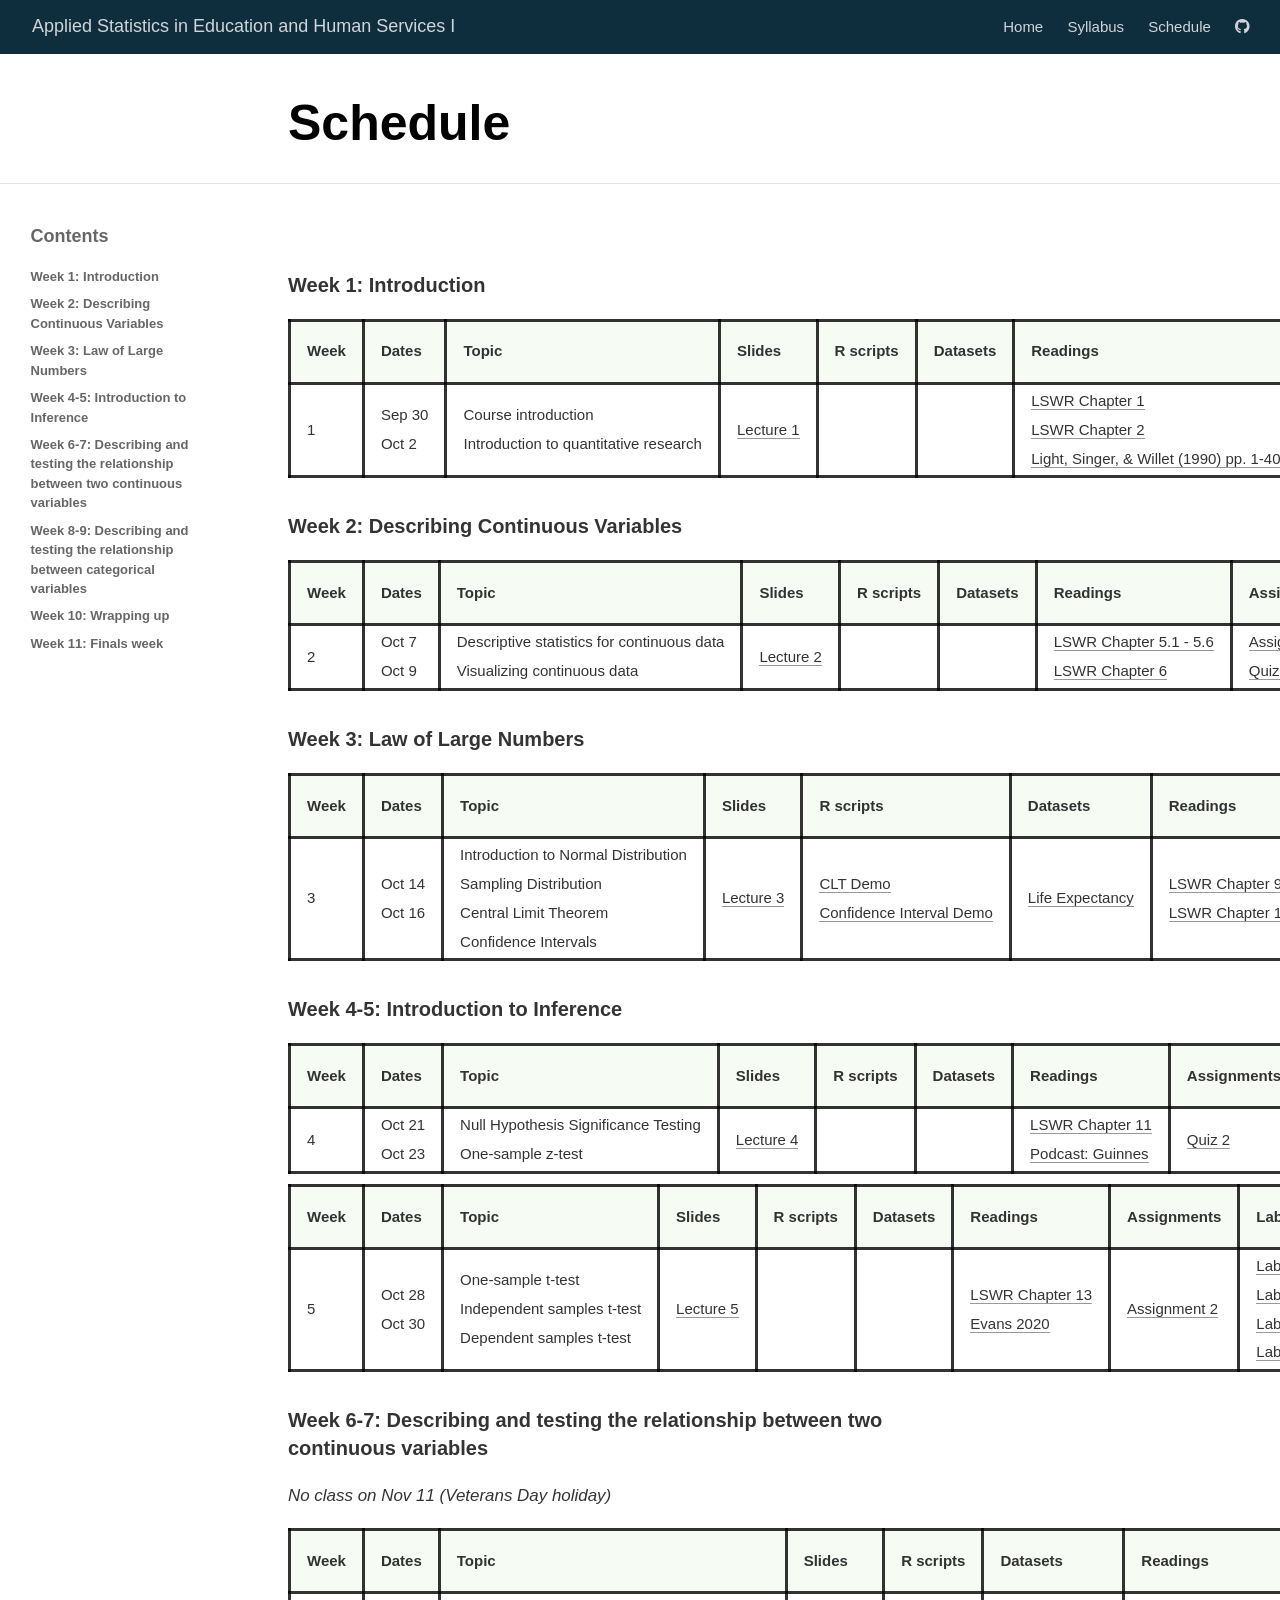
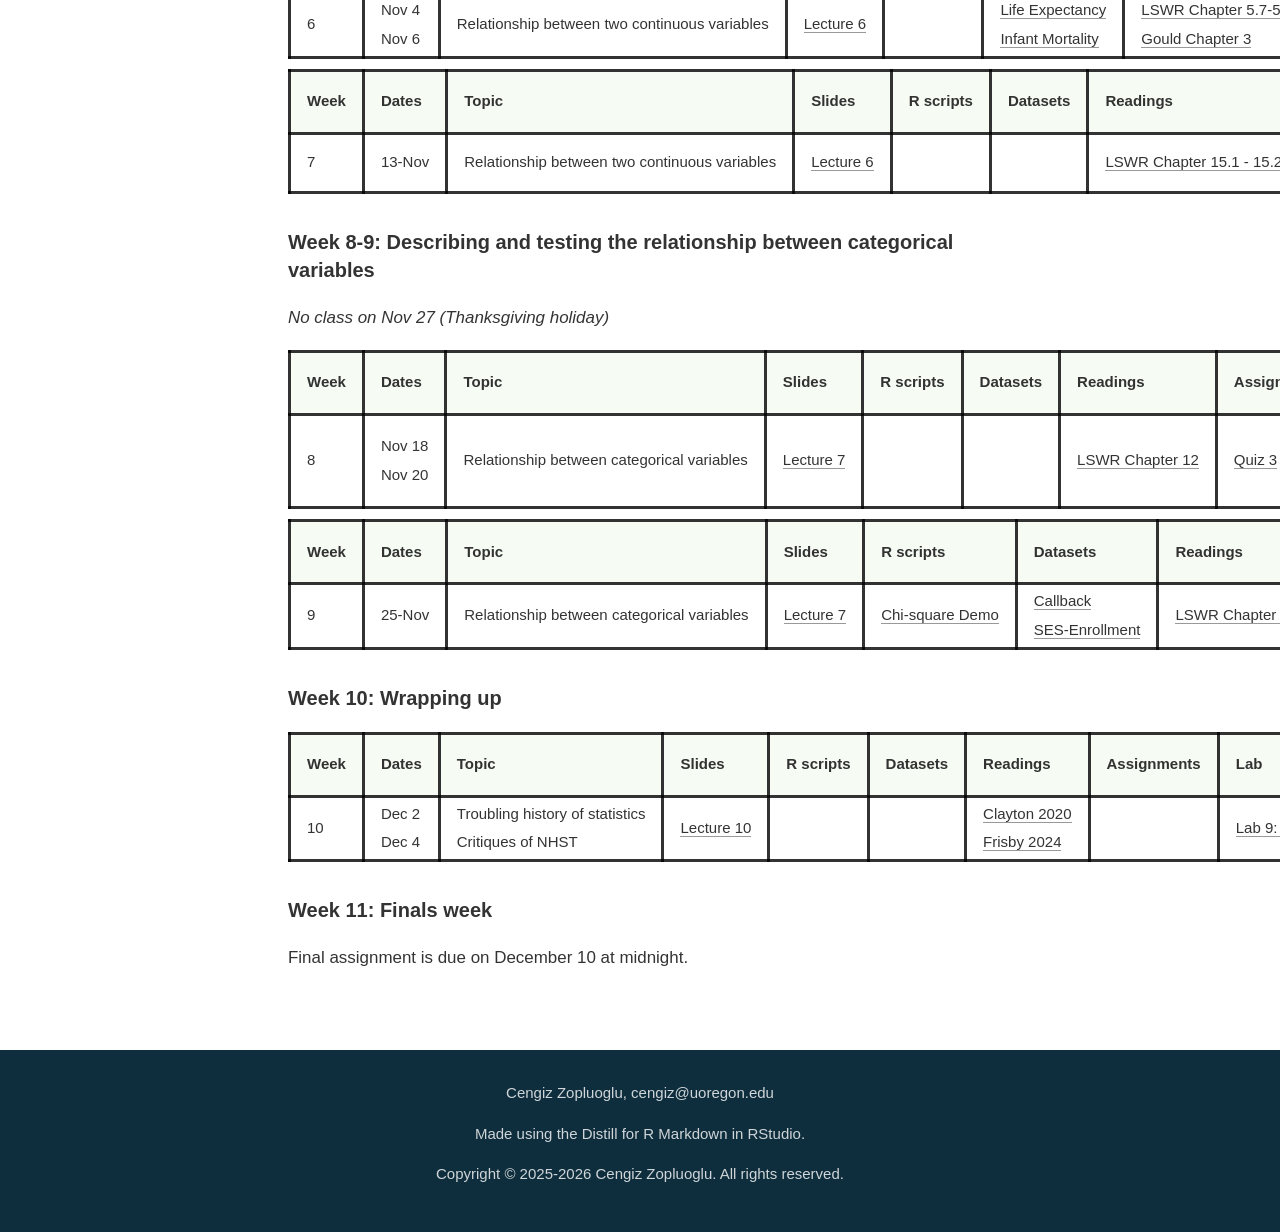
==== commit 52aa57ba: "Week 8 & 9 content added" ====
--- a/docs/schedule.html
+++ b/docs/schedule.html
@@ -2474,7 +2474,7 @@
 <a href="https://canvas.uoregon.edu/" style="     ">Assignment 2</a>
 </td>
 <td style="text-align:left;border-bottom: solid;border-top: solid;border-left: solid;border-right: solid;">
-<a href="https://czopluoglu.github.io/educ641_f25/resources/r_scripts/Week%205_t-tests.r" style="     ">Lab 5</a><br><a href="https://czopluoglu.github.io/educ641_f25/resources/datasets/lbw.csv" style="     "> Lab 5 Dataset 1</a><br><a href="https://czopluoglu.github.io/educ641_f25/resources/datasets/stereotype.csv" style="     "> Lab 5 Dataset 2</a><br><a href="https://czopluoglu.github.io/educ641_f25/resources/datasets/anorexia.csv" style="     ">Lab 5 Dataset 3</a>
+<a href="https://czopluoglu.github.io/educ641_f25/resources/r_scripts/Week%205_t-tests.r" style="     ">Lab 5 R Script</a><br><a href="https://czopluoglu.github.io/educ641_f25/resources/datasets/lbw.csv" style="     "> Lab 5 Dataset 1</a><br><a href="https://czopluoglu.github.io/educ641_f25/resources/datasets/stereotype.csv" style="     "> Lab 5 Dataset 2</a><br><a href="https://czopluoglu.github.io/educ641_f25/resources/datasets/anorexia.csv" style="     ">Lab 5 Dataset 3</a>
 </td>
 </tr>
 </tbody>
@@ -2593,7 +2593,7 @@
 <span style="     ">Relationship between two continuous variables</span>
 </td>
 <td style="text-align:left;border-bottom: solid;border-top: solid;border-left: solid;border-right: solid;">
-<a href="https://czopluoglu.github.io/educ641_f25/slides/EDUC641_week6.html#40" style="     ">Lecture 7</a>
+<a href="https://czopluoglu.github.io/educ641_f25/slides/EDUC641_week6.html#40" style="     ">Lecture 6</a>
 </td>
 <td style="text-align:left;border-bottom: solid;border-top: solid;border-left: solid;border-right: solid;">
 <a href="" style="     "></a>
@@ -2661,7 +2661,7 @@
 <span style="     ">Relationship between categorical variables</span>
 </td>
 <td style="text-align:left;border-bottom: solid;border-top: solid;border-left: solid;border-right: solid;">
-<a href="Lecture%208" style="     ">Lecture 8</a>
+<a href="https://czopluoglu.github.io/educ641_f25/slides/EDUC641_week7.html" style="     ">Lecture 7</a>
 </td>
 <td style="text-align:left;border-bottom: solid;border-top: solid;border-left: solid;border-right: solid;">
 <a href="" style="     "></a>
@@ -2673,10 +2673,10 @@
 <a href="https://czopluoglu.github.io/educ641_f25/resources/readings/Chapter%2012.pdf" style="     ">LSWR Chapter 12</a>
 </td>
 <td style="text-align:left;border-bottom: solid;border-top: solid;border-left: solid;border-right: solid;">
-<a href="Quiz%203" style="     ">Quiz 3</a>
-</td>
-<td style="text-align:left;border-bottom: solid;border-top: solid;border-left: solid;border-right: solid;">
-<a href="Lab%208" style="     ">Lab 8</a>
+<a href="https://canvas.uoregon.edu/" style="     ">Quiz 3</a>
+</td>
+<td style="text-align:left;border-bottom: solid;border-top: solid;border-left: solid;border-right: solid;">
+<a href="https://czopluoglu.github.io/educ641_f25/resources/r_scripts/Week%208_correlation%20and%20regression.r" style="     ">Lab 6 R script</a><br><a href="https://czopluoglu.github.io/educ641_f25/resources/datasets/life_expectancy.csv" style="     "> Lab 6 Dataset 1</a><br><a href="https://czopluoglu.github.io/educ641_f25/resources/datasets/infant_mortality.csv" style="     "> Lab 6 Dataset 2</a>
 </td>
 </tr>
 </tbody>
@@ -2727,19 +2727,19 @@
 <span style="     ">Relationship between categorical variables</span>
 </td>
 <td style="text-align:left;border-bottom: solid;border-top: solid;border-left: solid;border-right: solid;">
-<a href="Lecture%209" style="     ">Lecture 9</a>
-</td>
-<td style="text-align:left;border-bottom: solid;border-top: solid;border-left: solid;border-right: solid;">
-<a href="" style="     "></a>
-</td>
-<td style="text-align:left;border-bottom: solid;border-top: solid;border-left: solid;border-right: solid;">
-<a href="" style="     "></a>
+<a href="https://czopluoglu.github.io/educ641_f25/slides/EDUC641_week7.html" style="     ">Lecture 7</a>
+</td>
+<td style="text-align:left;border-bottom: solid;border-top: solid;border-left: solid;border-right: solid;">
+<a href="https://czopluoglu.github.io/educ641_f25/resources/r_scripts/Week%208_sampling%20distribution%20demo_twoway%20tables.r" style="     ">Chi-square Demo</a>
+</td>
+<td style="text-align:left;border-bottom: solid;border-top: solid;border-left: solid;border-right: solid;">
+<a href="https://czopluoglu.github.io/educ641_f25/resources/datasets/callback.csv" style="     ">Callback</a><br><a href="https://czopluoglu.github.io/educ641_f25/resources/datasets/ses_enrollment.csv" style="     "> SES-Enrollment</a>
 </td>
 <td style="text-align:left;border-bottom: solid;border-top: solid;border-left: solid;border-right: solid;">
 <a href="https://czopluoglu.github.io/educ641_f25/resources/readings/Chapter%2012.pdf" style="     ">LSWR Chapter 12</a>
 </td>
 <td style="text-align:left;border-bottom: solid;border-top: solid;border-left: solid;border-right: solid;">
-<a href="Assignment%203" style="     ">Assignment 3</a><br><a href="Quiz%204" style="     "> Quiz 4</a>
+<a href="https://canvas.uoregon.edu/" style="     ">Assignment 3</a><br><a href="https://canvas.uoregon.edu/" style="     "> Quiz 4</a>
 </td>
 <td style="text-align:left;border-bottom: solid;border-top: solid;border-left: solid;border-right: solid;">
 <a href="No%20Lab" style="     ">No Lab</a>
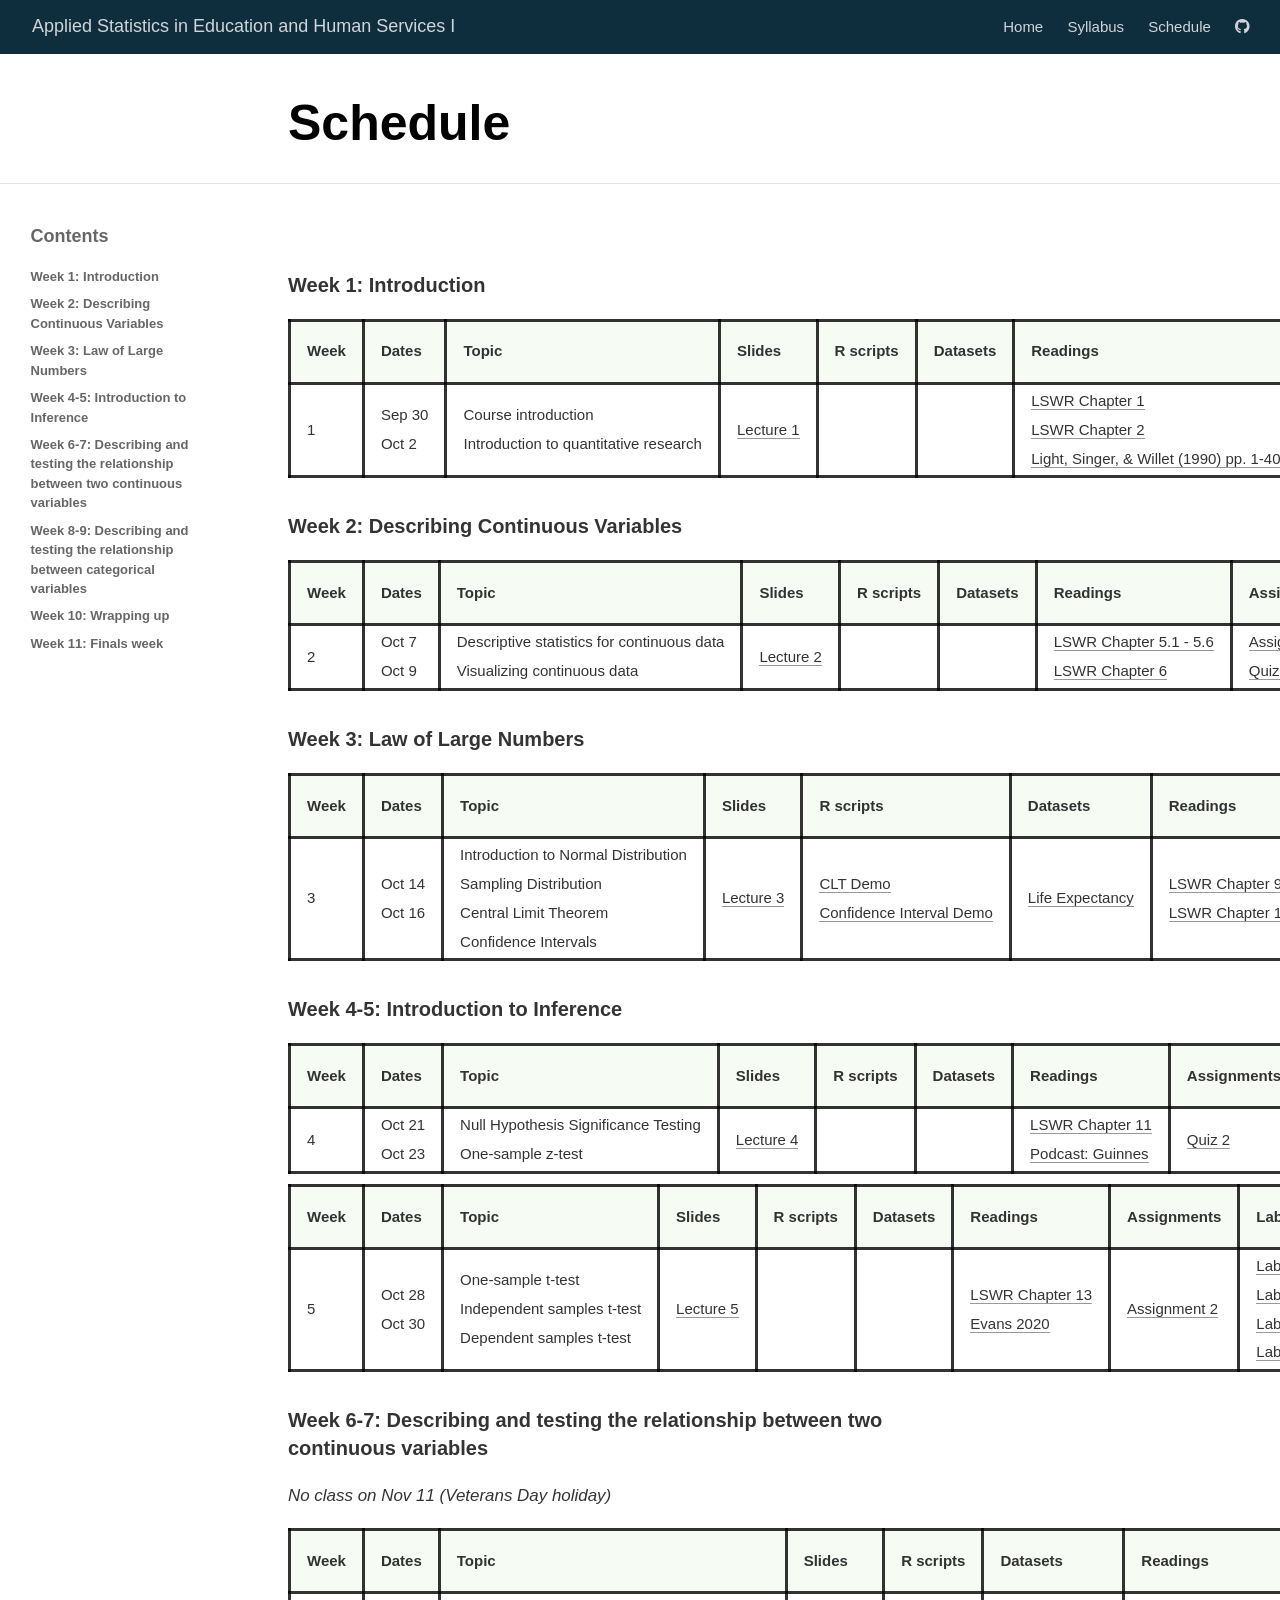
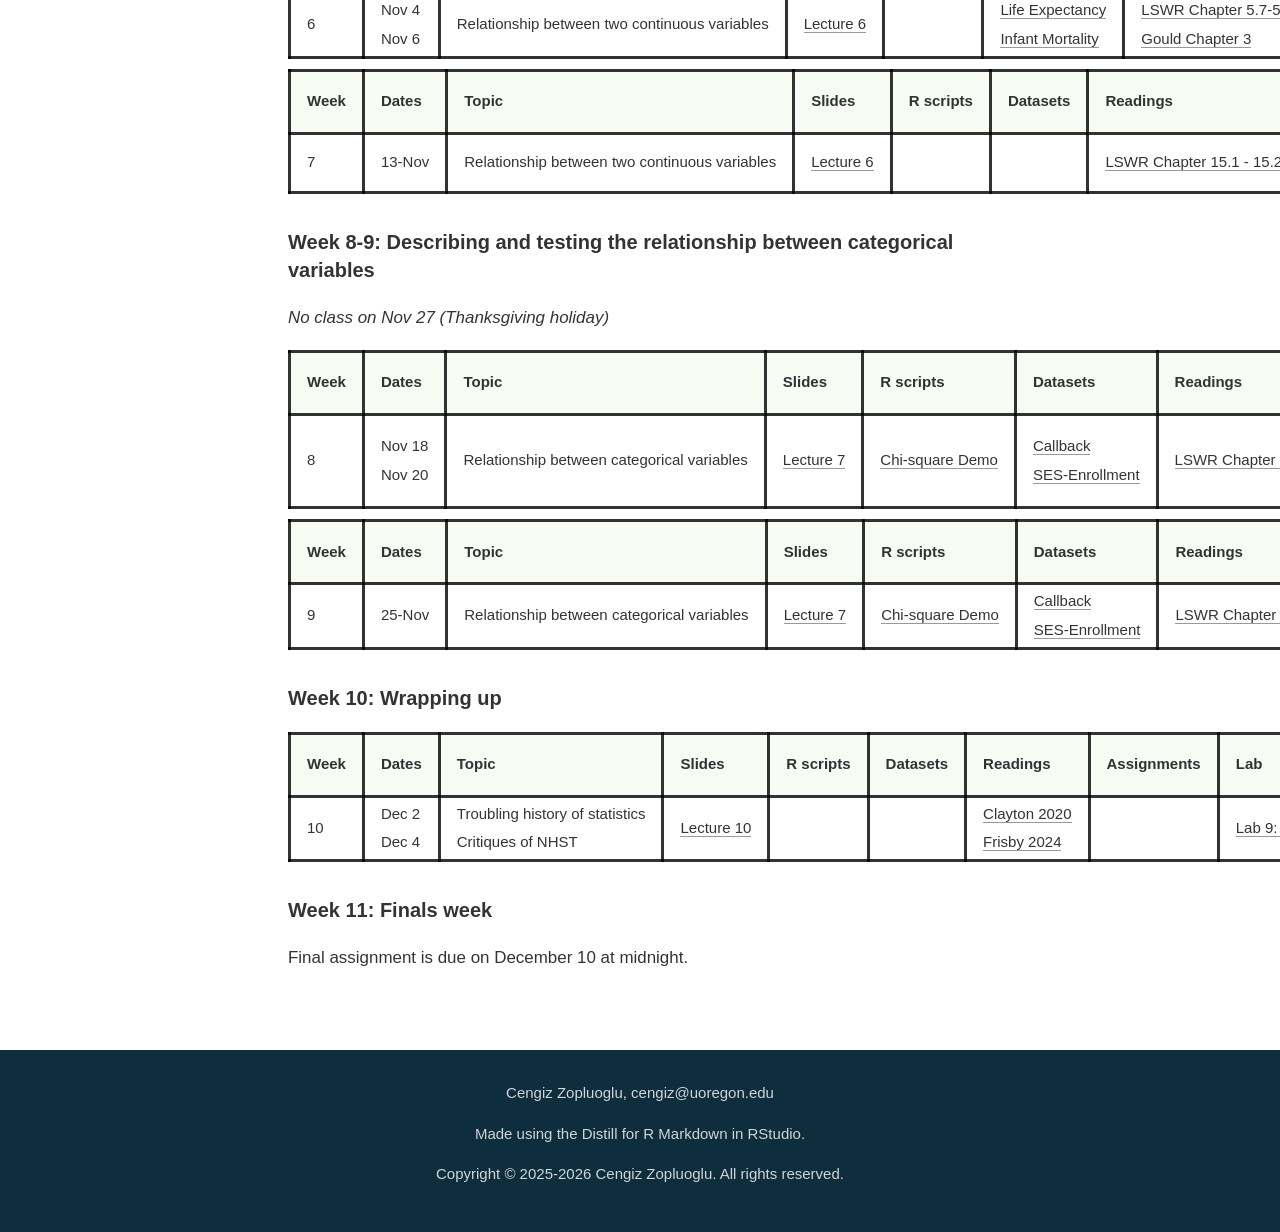
==== commit 97baefbb: "week8&9, small edits" ====
--- a/docs/schedule.html
+++ b/docs/schedule.html
@@ -2664,10 +2664,10 @@
 <a href="https://czopluoglu.github.io/educ641_f25/slides/EDUC641_week7.html" style="     ">Lecture 7</a>
 </td>
 <td style="text-align:left;border-bottom: solid;border-top: solid;border-left: solid;border-right: solid;">
-<a href="" style="     "></a>
-</td>
-<td style="text-align:left;border-bottom: solid;border-top: solid;border-left: solid;border-right: solid;">
-<a href="" style="     "></a>
+<a href="https://czopluoglu.github.io/educ641_f25/resources/r_scripts/Week%208_sampling%20distribution%20demo_twoway%20tables.r" style="     ">Chi-square Demo</a>
+</td>
+<td style="text-align:left;border-bottom: solid;border-top: solid;border-left: solid;border-right: solid;">
+<a href="https://czopluoglu.github.io/educ641_f25/resources/datasets/callback.csv" style="     ">Callback</a><br><a href="https://czopluoglu.github.io/educ641_f25/resources/datasets/ses_enrollment.csv" style="     "> SES-Enrollment</a>
 </td>
 <td style="text-align:left;border-bottom: solid;border-top: solid;border-left: solid;border-right: solid;">
 <a href="https://czopluoglu.github.io/educ641_f25/resources/readings/Chapter%2012.pdf" style="     ">LSWR Chapter 12</a>
